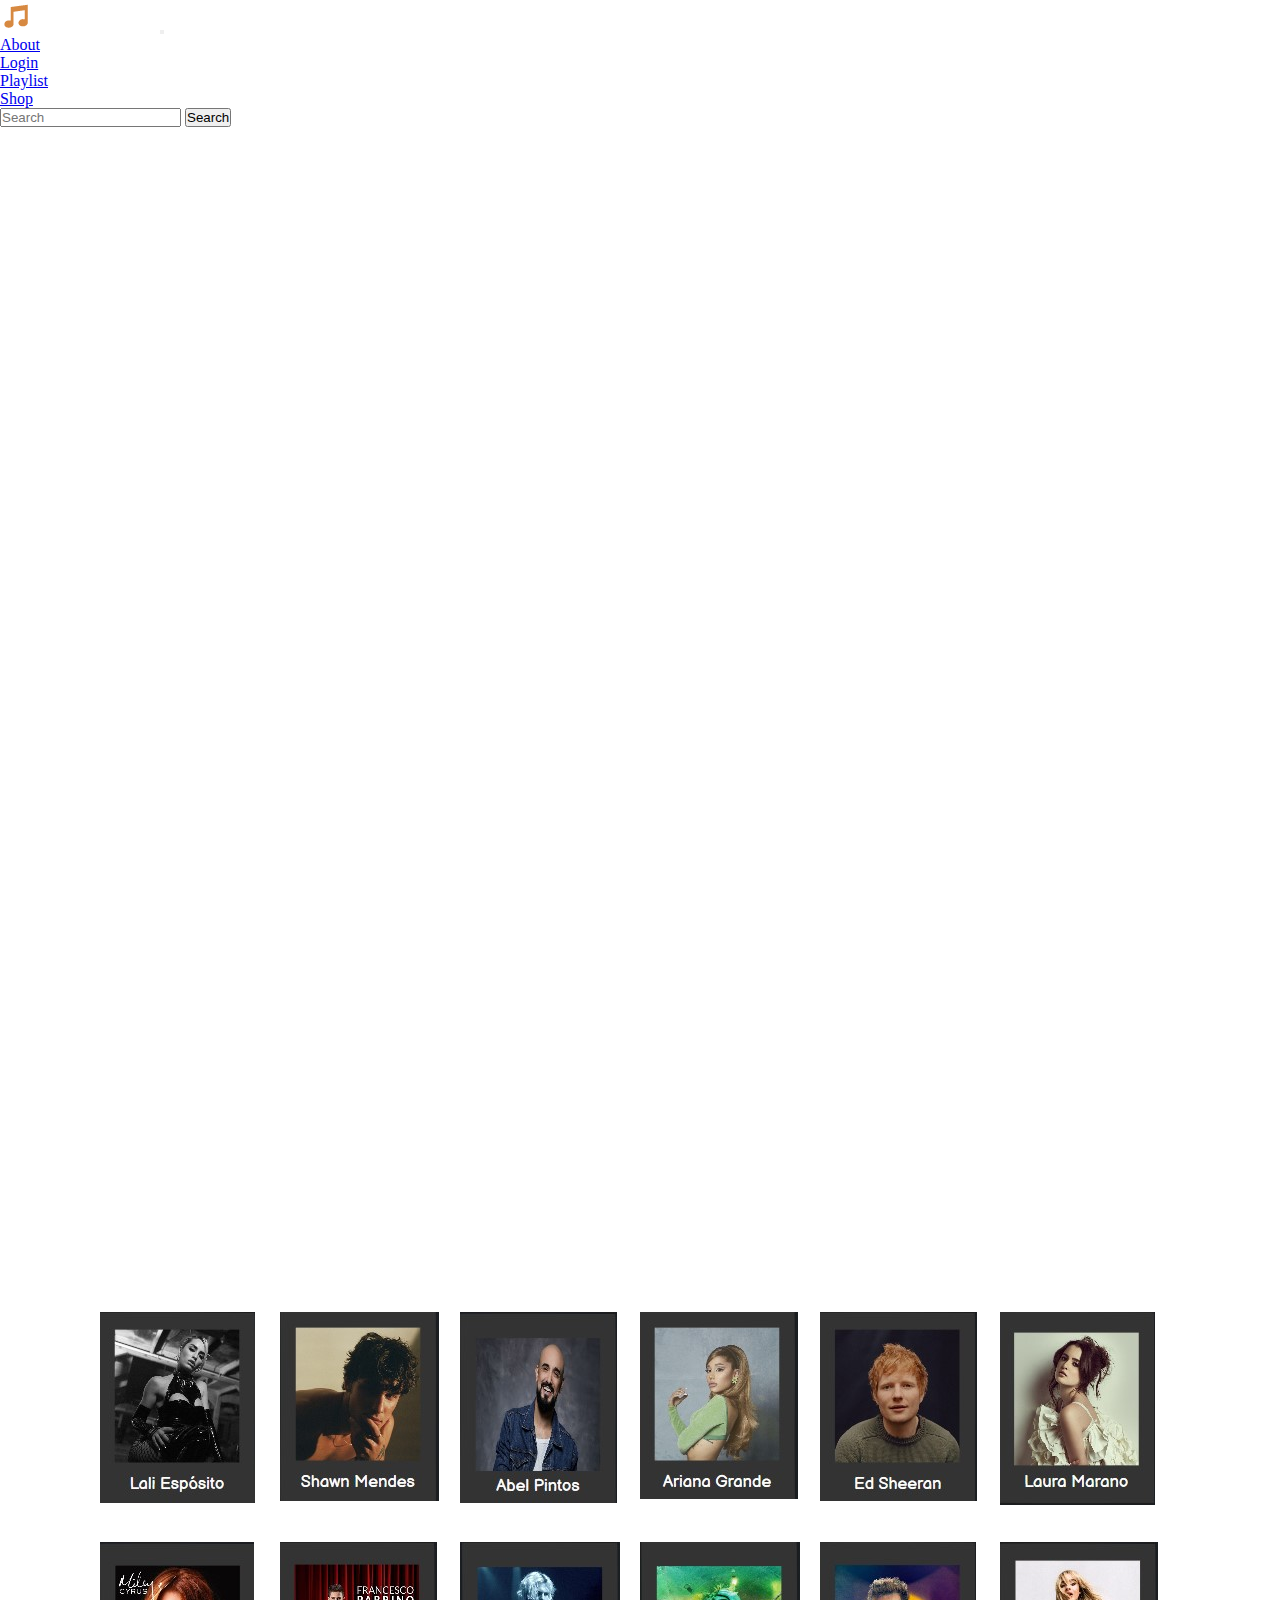
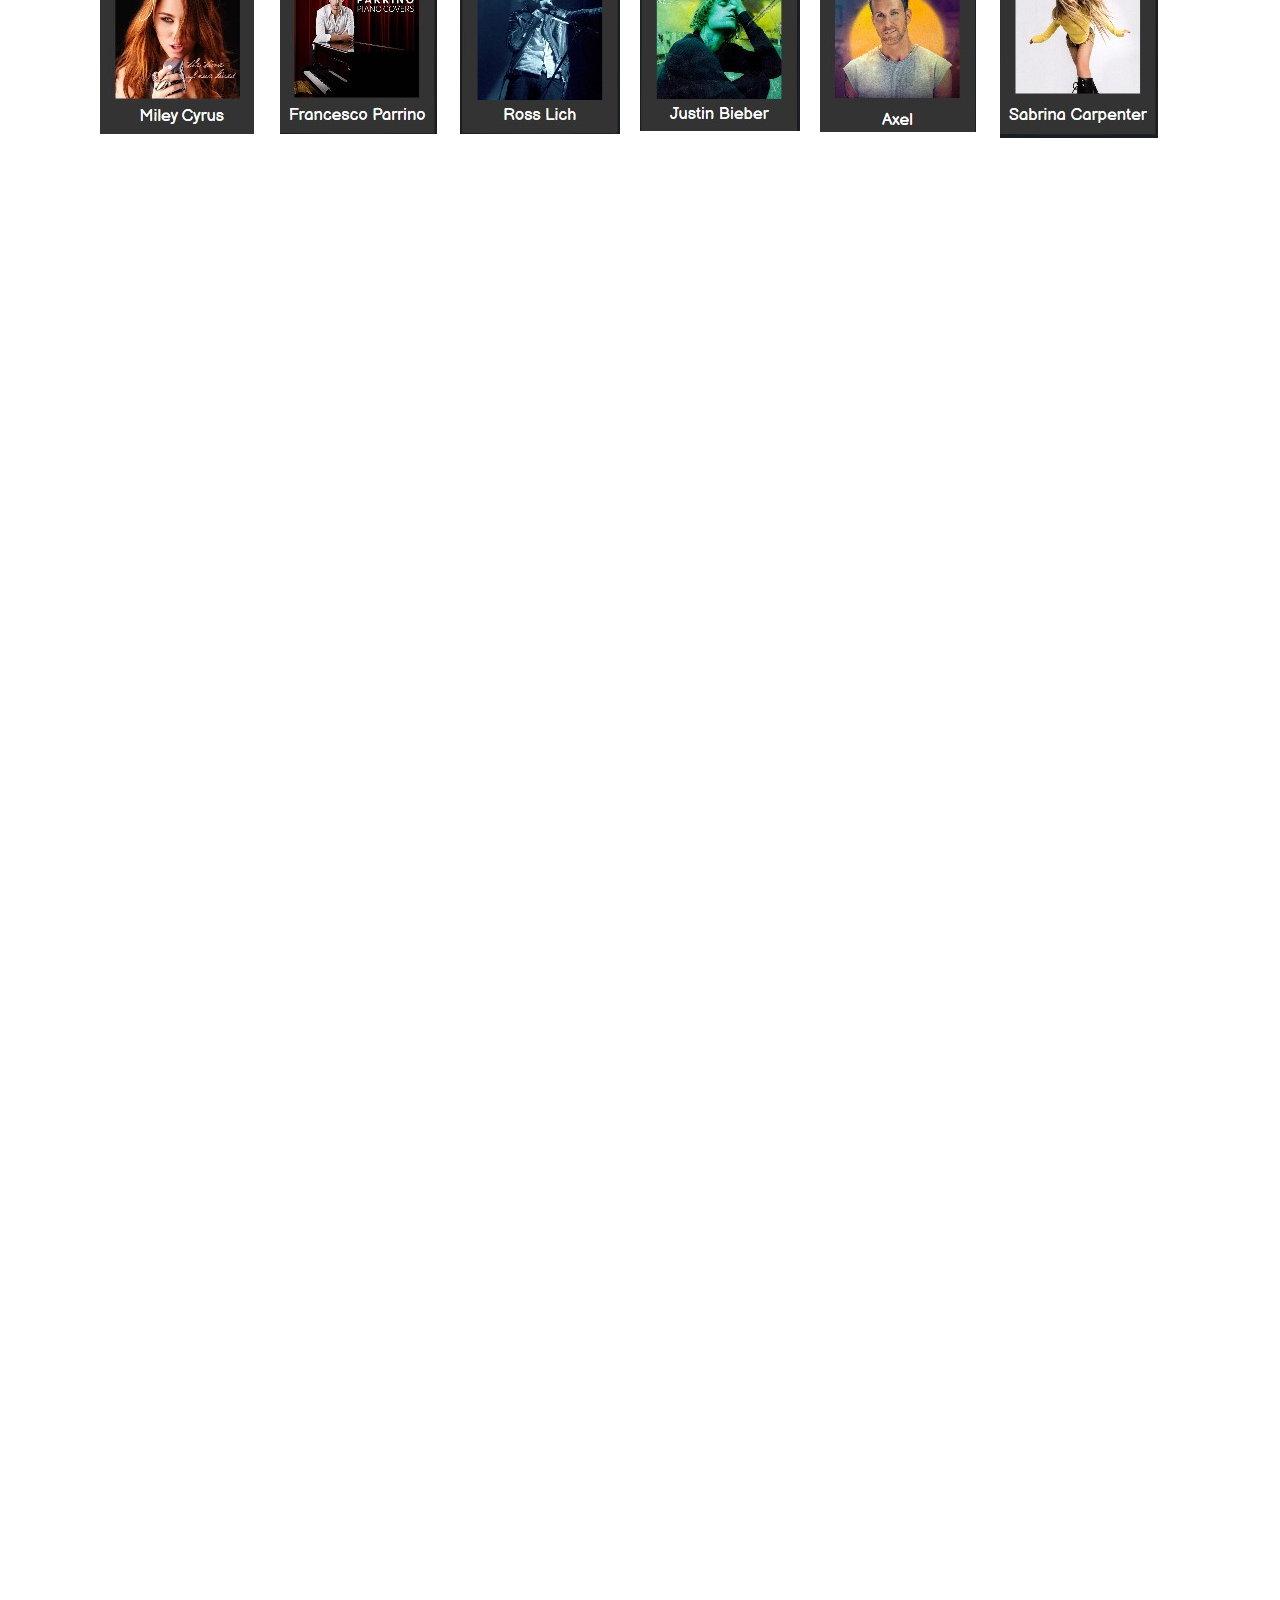
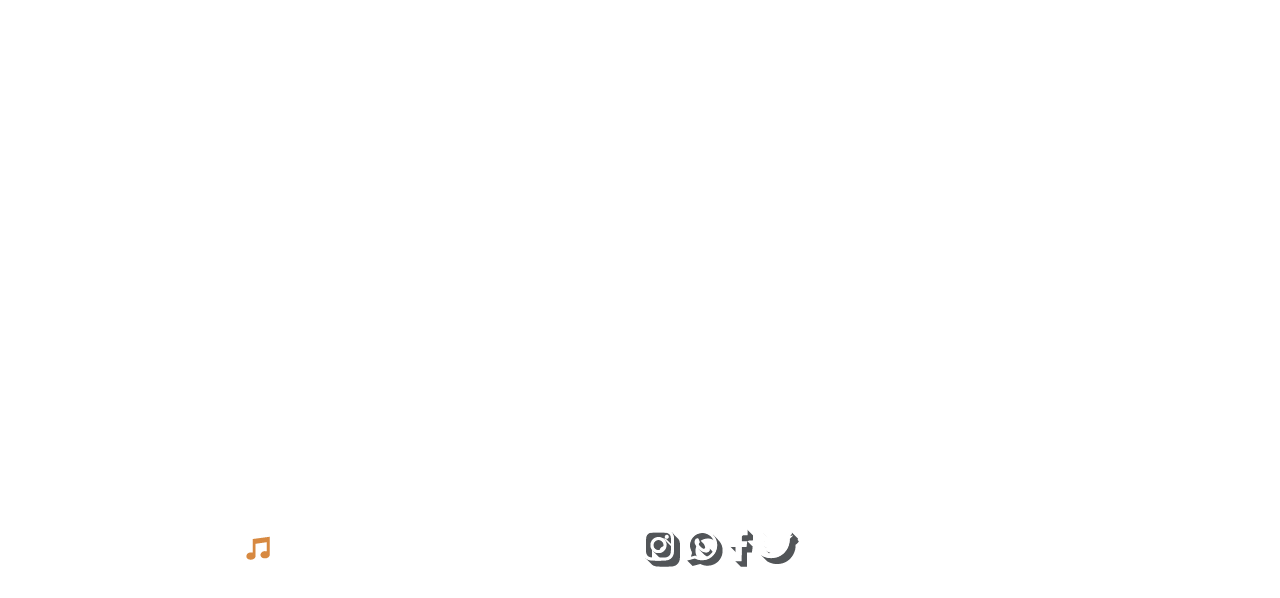
==== index.html @ 348c6ce9 "agregamos enlaces de html" ====
<!DOCTYPE html>
<html lang="en">
<head>
    <meta charset="UTF-8">
    <meta http-equiv="X-UA-Compatible" content="IE=edge">
    <meta name="viewport" content="width=device-width, initial-scale=1.0">
    <link href="https://cdn.jsdelivr.net/npm/bootstrap@5.1.3/dist/css/bootstrap.min.css" rel="stylesheet" integrity="sha384-1BmE4kWBq78iYhFldvKuhfTAU6auU8tT94WrHftjDbrCEXSU1oBoqyl2QvZ6jIW3" crossorigin="anonymous">
    <title>PentaMusic</title>
    <link rel="stylesheet" href="css/style.css">
</head>


<body  class="bg-dark">
    <header>
        <div class="container">
            <nav class="navbar navbar-expand-lg navbar-dark bg-dark">
                <div class="container-fluid">
                    <a class="navbar-brand" href="index.html"><img src="img/logo-penta-music.png" ></a>
                    <button class="navbar-toggler" type="button" data-bs-toggle="collapse" data-bs-target="#navbarSupportedContent" aria-controls="navbarSupportedContent" aria-expanded="false" aria-label="Toggle navigation">
                    <span class="navbar-toggler-icon"></span>
                    </button>
                    <div class="collapse navbar-collapse" id="navbarSupportedContent">
                    <ul class="navbar-nav mx-auto mb-2 mb-lg-0">
                        <li class="nav-item">
                        <a class="nav-link active" aria-current="page" href="views/about.html">About</a>
                        </li>
                        <li class="nav-item">
                        <a class="nav-link active" href="views/login.html">Login</a>
                        </li>
                        <li class="nav-item">
                            <a class="nav-link active" href="views/playlist.html">Playlist</a>
                            </li>
                        <li class="nav-item">
                        <a class="nav-link active" href="views/shop.html">Shop</a>
                        </li>
                    </ul>
                    <form class="d-flex">
                        <input class="form-control me-2" type="search" placeholder="Search" aria-label="Search">
                        <button class="btn btn-outline-success" type="submit">Search</button>
                    </form>
                    </div>
                </div>
                </nav>
        </div>
    </header>
    <!--<header class="encabezado">
                <div class="div-menu">
                    <a href="index.html">
                        <img src="img/logo-penta-music.png">
                    </a>
                    <input type="text" placeholder="search">
                </div>
                <nav>
                    <a href="views/about.html">About</a>
                    <a href="views/login.html">Login</a>
                    <a href="views/playlist.html">Playlist</a>
                    <a href="views/shop.html">Shop</a>
                </nav>
    </header>-->
    <main class="container-fluid">
        <section>
            <div class="row mt-5">
                <div class="col-lg-8">
                    <div class="ratio ratio-16x9">
                        <iframe width="1060" height="515" src="https://www.youtube.com/embed/E0wW9RwpG7M" title="YouTube video player" frameborder="0" allow="accelerometer; autoplay; clipboard-write; encrypted-media; gyroscope; picture-in-picture" allowfullscreen></iframe> 
                    </div>
                </div>
                <div class="col-lg-4">
                    <iframe style="border-radius:12px" src="https://open.spotify.com/embed/album/6kZ42qRrzov54LcAk4onW9?utm_source=generator" width="100%" height="80" frameBorder="0" allowfullscreen="" allow="autoplay; clipboard-write; encrypted-media; fullscreen; picture-in-picture"></iframe>
                    <iframe style="border-radius:12px" src="https://open.spotify.com/embed/album/12gXA8pXYzj9bycyyKSGAa?utm_source=generator" width="100%" height="80" frameBorder="0" allowfullscreen="" allow="autoplay; clipboard-write; encrypted-media; fullscreen; picture-in-picture"></iframe>
                    <iframe style="border-radius:12px" src="https://open.spotify.com/embed/album/50hKgGCCf0V91o5DCw6dUR?utm_source=generator" width="100%" height="80" frameBorder="0" allowfullscreen="" allow="autoplay; clipboard-write; encrypted-media; fullscreen; picture-in-picture"></iframe>
                    <iframe style="border-radius:12px" src="https://open.spotify.com/embed/album/1DpZ3jGqyRCTQ8Eoas1MP4?utm_source=generator" width="100%" height="80" frameBorder="0" allowfullscreen="" allow="autoplay; clipboard-write; encrypted-media; fullscreen; picture-in-picture"></iframe>
                    <iframe style="border-radius:12px" src="https://open.spotify.com/embed/album/2Zp8p8ZO12s6ThkT5DCJrb?utm_source=generator" width="100%" height="80" frameBorder="0" allowfullscreen="" allow="autoplay; clipboard-write; encrypted-media; fullscreen; picture-in-picture"></iframe>
                    <iframe style="border-radius:12px" src="https://open.spotify.com/embed/album/3T4tUhGYeRNVUGevb0wThu?utm_source=generator" width="100%" height="80" frameBorder="0" allowfullscreen="" allow="autoplay; clipboard-write; encrypted-media; fullscreen; picture-in-picture"></iframe>
                </div>
            </div>
        </section>
    </main>
    <!--<main id="grid-main">
        
        <div class="caja-contenedora">
            <div class="iconos">
                <img src="img/icono-home.png">
                <a href="index.html">Home</a>
            </div>
            <div class="iconos">
                <img src="img/icono-nosotros.png" >
                <a href="#artists" >Artists</a>
            </div>
            <div class="iconos">
                <img src="img/icono-album.png" >
                <a href="#albums">Albums</a>
            </div>
            <div class="iconos">
                <img src="img/icono-mic.png" >
                <a href="#podcast">Podcast</a>
            </div>
            <div class="iconos">
                <img src="img/icono-corazon.png" >
                <a href="#mix">Mix</a>
            </div>
        </div>
        <div class="video" >
            <iframe width="1060" height="515" src="https://www.youtube.com/embed/E0wW9RwpG7M" title="YouTube video player" frameborder="0" allow="accelerometer; autoplay; clipboard-write; encrypted-media; gyroscope; picture-in-picture" allowfullscreen></iframe> 
        </div>
        <div class="spotify">
            <iframe style="border-radius:12px" src="https://open.spotify.com/embed/album/12gXA8pXYzj9bycyyKSGAa?utm_source=generator" width="100%" height="80" frameBorder="0" allowfullscreen="" allow="autoplay; clipboard-write; encrypted-media; fullscreen; picture-in-picture"></iframe>
            <iframe style="border-radius:12px" src="https://open.spotify.com/embed/album/6kZ42qRrzov54LcAk4onW9?utm_source=generator" width="100%" height="80" frameBorder="0" allowfullscreen="" allow="autoplay; clipboard-write; encrypted-media; fullscreen; picture-in-picture"></iframe>
            <iframe style="border-radius:12px" src="https://open.spotify.com/embed/album/6kZ42qRrzov54LcAk4onW9?utm_source=generator" width="100%" height="80" frameBorder="0" allowfullscreen="" allow="autoplay; clipboard-write; encrypted-media; fullscreen; picture-in-picture"></iframe>
            <iframe style="border-radius:12px" src="https://open.spotify.com/embed/album/12gXA8pXYzj9bycyyKSGAa?utm_source=generator" width="100%" height="80" frameBorder="0" allowfullscreen="" allow="autoplay; clipboard-write; encrypted-media; fullscreen; picture-in-picture"></iframe>

            <iframe style="border-radius:12px" src="https://open.spotify.com/embed/album/2Zp8p8ZO12s6ThkT5DCJrb?utm_source=generator" width="100%" height="80" frameBorder="0" allowfullscreen="" allow="autoplay; clipboard-write; encrypted-media; fullscreen; picture-in-picture"></iframe>
            <iframe style="border-radius:12px" src="https://open.spotify.com/embed/album/50hKgGCCf0V91o5DCw6dUR?utm_source=generator" width="100%" height="80" frameBorder="0" allowfullscreen="" allow="autoplay; clipboard-write; encrypted-media; fullscreen; picture-in-picture"></iframe>
            <iframe style="border-radius:12px" src="https://open.spotify.com/embed/album/1DpZ3jGqyRCTQ8Eoas1MP4?utm_source=generator" width="100%" height="80" frameBorder="0" allowfullscreen="" allow="autoplay; clipboard-write; encrypted-media; fullscreen; picture-in-picture"></iframe>
        </div>
    </main>-->

    <h1>Artist</h1>
    <div id="artists" class="grid-artist">
        <img class="lali" src="img/lali.jpg">
        <img class="shawn" src="img/shawn.jpg" >
        <img class="abel" src="img/abel-pintos.jpg" >
        <img class="ariana" src="img/ariana.jpg" >
        <img class="ed" src="img/ed-sheeran.jpg" >
        <img class="laura" src="img/laura-marano.jpg" >
        <img class="miley" src="img/miley.cyrus.jpg" >
        <img class="francesco" src="img/francesco-parrino.jpg">
        <img class="ross" src="img/ross-linch.jpg" >
        <img class="justin" src="img/justin.jpg" >
        <img class="axel" src="img/axel.jpg">
        <img class="sabrina" src="img/sabrina-carpenter.jpg">
    </div>
    
    <h1>Albums</h1>
    <div id="albums" class="grid-albums">
        <div class="one-direction">
            <iframe style="border-radius:12px" src="https://open.spotify.com/embed/album/6cunQQ7YZisYOoiFu2ywIq?utm_source=generator&theme=0" width="250" height="380" frameBorder="0" allowfullscreen="" allow="autoplay; clipboard-write; encrypted-media; fullscreen; picture-in-picture"></iframe>
        </div>
        <div class="twice">
            <iframe style="border-radius:12px" src="https://open.spotify.com/embed/album/5K50GHH7OqxKavKoYb7aJm?utm_source=generator&theme=0" width="250" height="380" frameBorder="0" allowfullscreen="" allow="autoplay; clipboard-write; encrypted-media; fullscreen; picture-in-picture"></iframe>
        </div>
        <div class="carpenter">
            <iframe  style="border-radius:12px" src="https://open.spotify.com/embed/album/55huyEjfSVsk9nnmmKp5df?utm_source=generator&theme=0" width="250" height="380" frameBorder="0" allowfullscreen="" allow="autoplay; clipboard-write; encrypted-media; fullscreen; picture-in-picture"></iframe>
        </div>
        <div class="r5">
            <iframe  style="border-radius:12px" src="https://open.spotify.com/embed/album/4lzeutaiLSyo7ROvG2Hcdj?utm_source=generator&theme=0" width="250" height="380" frameBorder="0" allowfullscreen="" allow="autoplay; clipboard-write; encrypted-media; fullscreen; picture-in-picture"></iframe>
        </div>
    </div>

    <h1>Podcast</h1>
    <div id="podcast"class="grid-podcast">
        <div class="itiel">
            <iframe style="border-radius:12px" src="https://open.spotify.com/embed/show/7m7kDZMMyoym9HWj26uboL?utm_source=generator&theme=0" width="300" height="232" frameBorder="0" allowfullscreen="" allow="autoplay; clipboard-write; encrypted-media; fullscreen; picture-in-picture"></iframe>
        </div>
        <div class="agape">
            <iframe style="border-radius:12px" src="https://open.spotify.com/embed/show/2UcMU5vUWmMIjsRUhE4omM?utm_source=generator&theme=0" width="300" height="232" frameBorder="0" allowfullscreen="" allow="autoplay; clipboard-write; encrypted-media; fullscreen; picture-in-picture"></iframe>
        </div>
        <div class="alex">
            <iframe style="border-radius:12px" src="https://open.spotify.com/embed/show/2iU3y9MJhZOsdS7evqsmLp?utm_source=generator&theme=0" width="300" height="232" frameBorder="0" allowfullscreen="" allow="autoplay; clipboard-write; encrypted-media; fullscreen; picture-in-picture"></iframe>
        </div>
    </div>

    <h1>Mix</h1>
    <div id="mix"class="grid-mix">
        <div class="daily-mix-1">
            <iframe style="border-radius:12px" src="https://open.spotify.com/embed/playlist/37i9dQZF1E39AJKUtp6ULn?utm_source=generator" width="300" height="380" frameBorder="0" allowfullscreen="" allow="autoplay; clipboard-write; encrypted-media; fullscreen; picture-in-picture"></iframe>
        </div>
        <div class="daily-mix-2">
            <iframe style="border-radius:12px" src="https://open.spotify.com/embed/playlist/37i9dQZF1E36ORsEVal5fW?utm_source=generator" width="300" height="380" frameBorder="0" allowfullscreen="" allow="autoplay; clipboard-write; encrypted-media; fullscreen; picture-in-picture"></iframe>
        </div>
        <div class="daily-mix-3">
            <iframe style="border-radius:12px" src="https://open.spotify.com/embed/playlist/2tWsGlCpi3L9nmQPjRwBKm?utm_source=generator" width="300" height="380" frameBorder="0" allowfullscreen="" allow="autoplay; clipboard-write; encrypted-media; fullscreen; picture-in-picture"></iframe>
        </div>
    </div>

    <footer class="grid-footer">
        <div class="img-footer">
            <img  src="img/logo-penta-music.png">
        </div>
        <div class="redes">
                <img src="img/instagram.png">
                <img src="img/whatsapp.png" >
                <img src="img/face.png">
                <img src="img/twiter.png">
        </div>
    </footer>


    <script src="https://cdn.jsdelivr.net/npm/bootstrap@5.1.3/dist/js/bootstrap.bundle.min.js" integrity="sha384-ka7Sk0Gln4gmtz2MlQnikT1wXgYsOg+OMhuP+IlRH9sENBO0LRn5q+8nbTov4+1p" 
    crossorigin="anonymous">
    </script>
</body>
</html>
---- css/style.css ----
*{
    padding: 0%;
    margin: 0%;
    box-sizing: border-box;
}


/*ENCABEZADO*/
/*.encabezado{
    display: flex;
    justify-content:space-evenly;
    flex-wrap: wrap;
    align-items: center;
    padding: 40px 0 80px 0;
    background-color: #212121;
}

.div-menu{
    display: flex;
    align-items: center;
}
.div-menu a{
    height: 30px;
}
.div-menu input{
    height: 25px;
    margin: 0 0 0 200px;
    background-color: #ffff;
    flex-wrap: wrap;
}
nav{
    display: flex;
    justify-content:space-evenly;
    flex-direction: row;
    flex-wrap:wrap;
    width: 300px;
}
nav a{
    color: #ffff;
    text-decoration: none;
    font-family: Verdana, Geneva, Tahoma, sans-serif;
}
nav a:hover{
    color: black;
}*/


/*MAIN*/

/*.caja-contenedora{
    width: 294px;
    height: 517px;
    background-color:#333333;
    border-radius: 20px;
    display: flex;
    flex-direction: column;
    justify-content: space-evenly;
    align-items: center;
    font-family: Verdana, Geneva, Tahoma, sans-serif;
    color: #ffff;
    margin-left: 40px;
}
.caja-contenedora a{
    font-family: Verdana, Geneva, Tahoma, sans-serif;
    color: #ffff;
    text-decoration: none;
}
.iconos{
    display: flex;
    flex-direction: row;
    align-items: center;
}

#grid-main{
    display: grid;
    grid-template-columns: repeat(4,25%);
    grid-template-rows:repeat(3, 200px);
    grid-template-areas:
    "caja-contenedora video video spotify"
    "caja-contenedora video video spotify"
    "caja-contenedora video video spotify";
    gap: 2px;
}
.caja-contenedora{
    grid-area: caja-contenedora ;
}
.video{
    grid-area: video ;
    display: flex;
    justify-content:center;
}
.spotify{
    grid-area: spotify;
    margin: 0 40px 0 40px;
}
@media screen and (max-width:768px){
    #grid-main{
        display: grid;
        grid-template-columns: repeat(2,40%);
        grid-template-rows:repeat(3, 200px);
        grid-template-areas:
        "caja-contenedora spotify"
        "caja-contenedora spotify"
        "video  video";
        gap: 90px;
    }
    .caja-contenedora{
        grid-area:caja-contenedora ;
    }
    .video{
        grid-area: video;
        width: 650px;
        height: 226px;
        margin: 40px;
    }
    .spotify{
        grid-area:spotify;
        margin-right:40px ;
    }
}
@media screen and (max-width:320px) {
    #grid-main{
        display: grid;
        grid-template-columns: repeat(2,95%);
        grid-template-rows:repeat(3, 200px);
        grid-template-areas:
        "caja-contenedora spotify"
        "caja-contenedora spotify"
        "video  video";
        gap: 90px;
    }
    .caja-contenedora{
        grid-area:caja-contenedora ;
    }
    .video{
        grid-area: video;
        width: 590px;
        height: 226px;
        margin: 40px;
    }
    .spotify{
        grid-area:spotify;
        margin-right:40px ;
    }
}*/

/*HTML ABOUT US*/
.grid-about-us{
    display: grid;
    grid-template-areas: 
    "caja-contenedora about-us img";
    grid-template-columns: repeat(3, 25%);
    grid-template-rows: repeat(1,800px);
    gap:20px
}
.caja-contenedora{
    grid-area: caja-contenedora;
}
.about-us{
    grid-area: about-us;
    color: #ffff;
    font-family: Verdana, Geneva, Tahoma, sans-serif;
}
.img{
grid-area: img;
}
h2{
    text-align: center;
    font-family: Verdana, Geneva, Tahoma, sans-serif;
}

@media screen and (max-width:768px){
    .grid-about-us{
        display: grid;
        grid-template-areas: 
        "caja-contenedora about-us"
        "caja-contenedora about-us"
        "img img "
        "img img";
        grid-template-columns: repeat(2, 45%);
        grid-template-rows: repeat(4,300px);
        gap:50px
    }
    .caja-contenedora{
        grid-area: caja-contenedora;
    }
    .about-us{
        grid-area: about-us;
        color: #ffff;
        font-family: Verdana, Geneva, Tahoma, sans-serif;
        text-align: center;
    }
    .img{
    grid-area: img;
    }
}
@media screen and (max-width:320px){
    .grid-about-us{
        display: grid;
        grid-template-areas: 
        "caja-contenedora about-us"
        "caja-contenedora about-us"
        "img img "
        "img img";
        grid-template-columns: repeat(2, 95%);
        grid-template-rows: repeat(4,278px);
        gap:50px
    }
    .caja-contenedora{
        grid-area: caja-contenedora;
    }
    .about-us{
        grid-area: about-us;
        color: #ffff;
        font-family: Verdana, Geneva, Tahoma, sans-serif;
        text-align: center;
    }
    .img{
    grid-area: img;
    }
}

/*HTML LOGIN*/
.grid-login{
    display: grid;
    grid-template-areas: 
    "caja-contenedora box box";
    grid-template-columns: repeat(3,40%);
    grid-template-rows: repeat(1,50px);
}
.box{
    font-family: Verdana, Geneva, Tahoma, sans-serif;
    width: 350px;
    padding: 40px;
    position: absolute;
    top: 50%;
    left: 50%;
    transform: translate(-50%, -50%);
    background-color: #333333;
    text-align: center;
}
.box h1{
    text-transform: uppercase;
    font-weight: 500;
    background-color: #333333;
}
.box input[type = "text"],.box input[type = "password"]{
    border: 0;
    background: none;
    display: block;
    margin: 20px auto;
    text-align: center;
    border: 2px solid #218c74;
    padding: 14px 10px;
    width: 200px;
    outline: none;
    color: #ffff;
    border-radius: 24px;
    transition: 0.25s;
}
.box input[type= "text"]:focus,.box input[type= "password"]:focus{
    width: 280px;
    border-color: #474787;
}
.box input[type = "submit"]{
    border: 0;
    background: none;
    display: block;
    margin: 20px auto;
    text-align: center;
    border: 2px solid #474787;
    padding: 14px 40px;
    outline: none;
    color: #ffff;
    border-radius: 24px;
    transition: 0.25s;
    cursor: pointer;
}
.box input[type = "submit"]:hover{
    background: #474787;
}



/*HTML PLAYLIST*/
.grid-caja-playlist{
    display: grid;
    grid-template-areas:
    "caja-contenedora grid-playlist"
    "caja-contenedora grid-playlist";
    grid-template-columns: repeat(2,50%);
    grid-template-rows: repeat(2,500px);
}
.grid-playlist{
    display: grid;
    justify-content: center;
    grid-template-areas: 
    "ukelele pereyra pelis "
    "mate hm hits";
    grid-template-columns: repeat(4,47%);
    grid-template-rows: repeat(2, 500px);
}
.ukelele{
    grid-area: ukelele;
    display: flex;
    justify-content: center;
}
.pereyra{
    grid-area: pereyra;
    display: flex;
    justify-content: center;
}
.pelis{
    grid-area: pelis;
    display: flex;
    justify-content: center;
}
.mate{
    grid-area: mate;
    display: flex;
    justify-content: center;
}
.hm{
    grid-area: hm;
    display: flex;
    justify-content: center;
}
.hits{
    grid-area: hits;
    display: flex;
    justify-content: center;
}
@media screen and (max-width:768px) {
    .grid-playlist{
        display: grid;
        justify-content: center;
        grid-template-areas: 
        "ukelele pereyra" 
        "pelis mate"
        "hm hits";
        grid-template-columns: repeat(2,47%);
        grid-template-rows: repeat(3, 500px);
    }
    .ukelele{
        grid-area: ukelele;
        display: flex;
        justify-content: center;
    }
    .pereyra{
        grid-area: pereyra;
        display: flex;
        justify-content: center;
    }
    .pelis{
        grid-area: pelis;
        display: flex;
        justify-content: center;
    }
    .mate{
        grid-area: mate;
        display: flex;
        justify-content: center;
    }
    .hm{
        grid-area: hm;
        display: flex;
        justify-content: center;
    }
    .hits{
        grid-area: hits;
        display: flex;
        justify-content: center;
    }
}
@media screen and (max-width:320px) {
    .grid-playlist{
        display: grid;
        justify-content: center;
        grid-template-areas: 
        "ukelele" 
        "pereyra" 
        "pelis" 
        "mate"
        "hm" 
        "hits";
        grid-template-columns: repeat(1,100%);
        grid-template-rows: repeat(6, 500px);
    }
    .ukelele{
        grid-area: ukelele;
        display: flex;
        justify-content: center;
    }
    .pereyra{
        grid-area: pereyra;
        display: flex;
        justify-content: center;
    }
    .pelis{
        grid-area: pelis;
        display: flex;
        justify-content: center;
    }
    .mate{
        grid-area: mate;
        display: flex;
        justify-content: center;
    }
    .hm{
        grid-area: hm;
        display: flex;
        justify-content: center;
    }
    .hits{
        grid-area: hits;
        display: flex;
        justify-content: center;
    }
}
@media screen and (max-width:768px) {
    .grid-caja-playlist{
        display: grid;
        grid-template-areas:
        "caja-contenedora grid-playlist"
        "caja-contenedora grid-playlist";
        grid-template-columns: repeat(2,50%);
        grid-template-rows: repeat(2,700px);
    }
}
@media screen and (max-width:320px) {
    .grid-caja-playlist{
        display: grid;
        grid-template-areas:
        "caja-contenedora grid-playlist"
        "caja-contenedora grid-playlist";
        grid-template-columns: repeat(2,100%);
        grid-template-rows: repeat(2,1500px);
    }
}
/*HTML SHOP*/
.grid-shop{
    display: grid;
    grid-template-areas: 
    "chello flauta-traversa"
    "guitarra piano";
    grid-template-columns: repeat(2, 60%);
    grid-template-rows: repeat(2, 300px);
}
.chello{
    grid-area: chello;
}
.flauta-traversa{
    grid-area: flauta-traversa;
}
.guitarra{
    grid-area: guitarra;
}
.piano{
    grid-area: piano;
}
@media screen and (max-width:768px) {
    .grid-shop{
        display: grid;
        grid-template-areas: 
        "chello flauta-traversa"
        "guitarra piano";
        grid-template-columns: repeat(2, 60%);
        grid-template-rows: repeat(2, 300px);
    }
    .chello{
        grid-area: chello;
        width: 130px;
        height: 50%;
    }
    .flauta-traversa{
        grid-area: flauta-traversa;
        width: 130px;
        height: 50%;
    }
    .guitarra{
        grid-area: guitarra;
        width: 130px;
        height: 50%;
    }
    .piano{
        grid-area: piano;
        width: 130px;
        height: 50%;
    }
}
@media screen and (max-width:320px) {
    .grid-shop{
        display: grid;
        grid-template-areas: 
        "chello"
        "flauta-traversa"
        "guitarra" 
        "piano";
        grid-template-columns: repeat(1, 60%);
        grid-template-rows: repeat(4, 300px);
    }
    .chello{
        grid-area: chello;
        width: 210px;
        height: 85%;
    }
    .flauta-traversa{
        grid-area: flauta-traversa;
        width: 210px;
        height: 85%;
    }
    .guitarra{
        grid-area: guitarra;
        width: 210px;
        height: 85%;
    }
    .piano{
        grid-area: piano;
        width: 210px;
        height: 85%;
    }
}
.grid-caja-shop{
    display: grid;
    grid-template-areas:
    "caja-contenedora grid-shop";
    grid-template-columns: repeat(2,40%);
    grid-template-rows: repeat(1,580px);
}
@media screen and (max-width:768px) {
    .grid-caja-shop{
        display: grid;
        grid-template-areas:
        "caja-contenedora grid-shop";
        grid-template-columns: repeat(2,50%);
        grid-template-rows: repeat(1,580px);
    }
}
@media screen and (max-width:320px) {
    .grid-caja-shop{
        display: grid;
        grid-template-areas:
        "caja-contenedora grid-shop";
        grid-template-columns: repeat(2,115%);
        grid-template-rows: repeat(1,1200px);
    }
}
.grid-artist{
    display: grid;
    margin: 0 40px 0 40px;
    grid-template-columns: repeat(6, 15%);
    grid-template-rows: repeat(3,230px);
    justify-content: center;
    grid-template-areas:
    "lali shawn abel ariana ed laura" 
    "miley francesco ross justin axel sabrina";
}
h1{
    text-align: center;
    font-family: Verdana, Geneva, Tahoma, sans-serif;
    color: #ffff;
    margin: 75px 0 50px 0;
}
.lali{
    grid-area: lali;
    display: flex;
    justify-content: center;
}
.shawn{
    grid-area: shawn;
    display: flex;
    justify-content: center;
}
.abel{
    grid-area: abel;
    display: flex;
    justify-content: center;
}
.ariana{
    grid-area: ariana;
    display: flex;
    justify-content: center;
}
.ed{
    grid-area: ed;
    display: flex;
    justify-content: center;
}
.laura{
    grid-area: laura;
    display: flex;
    justify-content: center;
}
.miley{
    grid-area: miley;
    display: flex;
    justify-content: center;
}
.francesco{
    grid-area: francesco;
    display: flex;
    justify-content: center;
}
.ross{
    grid-area: ross;
    display: flex;
    justify-content: center;
}
.justin{
    grid-area: justin;
    display: flex;
    justify-content: center;
}
.axel{
    grid-area: axel;
    display: flex;
    justify-content: center;
}
.sabrina{
    grid-area: sabrina;
    display: flex;
    justify-content: center;
}
@media screen and (max-width:768px){
    .grid-artist{
        display: grid;
        margin: 300px 50px 0 25px;
        width: 80%;
        padding: 50px;
        grid-template-columns: repeat(3, 20%);
        grid-template-rows: repeat(4,200px);
        justify-content: center;
        grid-template-areas:
        "lali shawn abel"
        "ariana ed laura" 
        "miley francesco ross"
        "justin axel sabrina";
        gap: 80px;
    }
    .lali{
        grid-area: lali;
        display: flex;
        justify-content: center;
    }
    .shawn{
        grid-area: shawn;
        display: flex;
        justify-content: center;
    }
    .abel{
        grid-area: abel;
        display: flex;
        justify-content: center;
    }
    .ariana{
        grid-area: ariana;
        display: flex;
        justify-content: center;
    }
    .ed{
        grid-area: ed;
        display: flex;
        justify-content: center;
    }
    .laura{
        grid-area: laura;
        display: flex;
        justify-content: center;
    }
    .miley{
        grid-area: miley;
        display: flex;
        justify-content: center;
    }
    .francesco{
        grid-area: francesco;
        display: flex;
        justify-content: center;
    }
    .ross{
        grid-area: ross;
        display: flex;
        justify-content: center;
    }
    .justin{
        grid-area: justin;
        display: flex;
        justify-content: center;
    }
    .axel{
        grid-area: axel;
        display: flex;
        justify-content: center;
    }
    .sabrina{
        grid-area: sabrina;
        display: flex;
        justify-content: center;
    }
}
@media screen and (max-width:320px){
    .grid-artist{
        display: grid;
        width: 100%;
        grid-template-columns: repeat(2, 60%);
        grid-template-rows: repeat(6,180px);
        justify-content: space-between;
        grid-template-areas:
        "lali shawn "
        "abel ariana"
        "ed laura" 
        "miley francesco"
        "ross justin" 
        "axel sabrina";
        gap: 45px;
    }
    .lali{
        grid-area: lali;
        display: flex;
        justify-content: center;
    }
    .shawn{
        grid-area: shawn;
        display: flex;
        justify-content: center;
    }
    .abel{
        grid-area: abel;
        display: flex;
        justify-content: center;
    }
    .ariana{
        grid-area: ariana;
        display: flex;
        justify-content: center;
    }
    .ed{
        grid-area: ed;
        display: flex;
        justify-content: center;
    }
    .laura{
        grid-area: laura;
        display: flex;
        justify-content: center;
    }
    .miley{
        grid-area: miley;
        display: flex;
        justify-content: center;
    }
    .francesco{
        grid-area: francesco;
        display: flex;
        justify-content: center;
    }
    .ross{
        grid-area: ross;
        display: flex;
        justify-content: center;
    }
    .justin{
        grid-area: justin;
        display: flex;
        justify-content: center;
    }
    .axel{
        grid-area: axel;
        display: flex;
        justify-content: center;
    }
    .sabrina{
        grid-area: sabrina;
        display: flex;
        justify-content: center;
    }
}

/*ALBUMS*/

.grid-albums{
    display: grid;
    margin: 0 40px 0 40px;
    grid-template-columns: repeat(4, 25%);
    grid-template-rows: repeat(1,380px);
    gap: 2px;
    grid-template-areas: "one-direction twice carpenter r5";
}
.one-direction{
    grid-area: one-direction;
    display: flex;
    justify-content: center;
}
.twice{
    grid-area: twice;
    display: flex;
    justify-content: center;
}
.carpenter{
    grid-area: carpenter;
    display: flex;
    justify-content: center;
}
.r5{
    grid-area: r5;
    display: flex;
    justify-content: center;
}
@media screen and (max-width:768px){
    .grid-albums{
        display: grid;
        margin: 0 40px 0 40px;
        width: 90%;
        padding: 20px;
        grid-template-columns: repeat(2, 50%);
        grid-template-rows: repeat(2, 404px);
        gap: 2px;
        grid-template-areas: 
        "one-direction twice" "carpenter r5";
    }
    .one-direction{
        grid-area: one-direction;
        display: flex;
        justify-content: center;
    }
    .twice{
        grid-area: twice;
        display: flex;
        justify-content: center;
    }
    .carpenter{
        grid-area: carpenter;
        display: flex;
        justify-content: center;
    }
    .r5{
        grid-area: r5;
        display: flex;
        justify-content: center;
    }
}
@media screen and (max-width:320px){
    .grid-albums{
        display: grid;
        width: 100%;
        grid-template-columns: repeat(1, 50%);
        grid-template-rows: repeat(4, 404px);
        gap: 2px;
        justify-content: center;
        grid-template-areas: 
        "one-direction"
        "twice" 
        "carpenter" 
        "r5";
    }
    .one-direction{
        grid-area: one-direction;
        display: flex;
        justify-content: center;
    }
    .twice{
        grid-area: twice;
        display: flex;
        justify-content: center;
    }
    .carpenter{
        grid-area: carpenter;
        display: flex;
        justify-content: center;
    }
    .r5{
        grid-area: r5;
        display: flex;
        justify-content: center;
    }
}
/*PODCAST*/

.grid-podcast{
    display: grid;
    margin: 0 40px 0 40px;
    grid-template-columns:repeat(3,34%) ;
    grid-template-rows:repeat(1, 380px) ;
    grid-template-areas: "itiel agape alex";
}
.itiel{
    grid-area: itiel;
    display: flex;
    justify-content: center;
}
.agape{
    grid-area: agape;
    display: flex;
    justify-content: center;
}
.alex{
    grid-area: alex;
    display: flex;
    justify-content: center;
}
@media screen and (max-width:768px){
    .grid-podcast{
        display: grid;
        margin: 0 40px 0 40px;
        grid-template-columns:repeat(1,100%) ;
        grid-template-rows:repeat(3, 380px) ;
        grid-template-areas: 
        "itiel"
        "agape" 
        "alex";
    }
    .itiel{
        grid-area: itiel;
        display: flex;
        justify-content: center;
    }
    .agape{
        grid-area: agape;
        display: flex;
        justify-content: center;
    }
    .alex{
        grid-area: alex;
        display: flex;
        justify-content: center;
    }
}
@media screen and (max-width:320px){
    .grid-podcast{
        display: grid;
        grid-template-columns:repeat(1,125%) ;
        grid-template-rows:repeat(3, 380px) ;
        grid-template-areas: 
        "itiel"
        "agape" 
        "alex";
    }
    .itiel{
        grid-area: itiel;
        display: flex;
        justify-content: center;
    }
    .agape{
        grid-area: agape;
        display: flex;
        justify-content: center;
    }
    .alex{
        grid-area: alex;
        display: flex;
        justify-content: center;
    }
}
/*MIX*/

.grid-mix{
    display: grid;
    margin: 0 40px 0 40px;
    grid-template-columns:repeat(3,34%) ;
    grid-template-rows:repeat(1, 450px) ;
    grid-template-areas:
    "daily-mix-1 daily-mix-2 daily-mix-3";
}
.daily-mix-1{
    grid-area: daily-mix-1;
    display: flex;
    justify-content: center;
}
.daily-mix-2{
    grid-area: daily-mix-2;
    display: flex;
    justify-content: center;
}
.daily-mix-3{
    grid-area: daily-mix-3;
    display: flex;
    justify-content: center;
}
@media screen and (max-width:768px) {
    .grid-mix{
        display: grid;
        margin: 0 40px 0 40px;
        width: 90%;
        padding: 20px;
        grid-template-columns:repeat(1,100%) ;
        grid-template-rows:repeat(3, 404px) ;
        grid-template-areas: 
        "daily-mix-1"
        "daily-mix-2" 
        "daily-mix-3";
    }
    
    .daily-mix-1{
        grid-area: daily-mix-1;
        display: flex;
        justify-content: center;
    }
    .daily-mix-2{
        grid-area: daily-mix-2;
        display: flex;
        justify-content: center;
    }
    .daily-mix-3{
        grid-area: daily-mix-3;
        display: flex;
        justify-content: center;
    }
}
@media screen and (max-width:320px) {
    .grid-mix{
        display: grid;
        width: 90%;
        padding: 20px;
        grid-template-columns:repeat(1,100%) ;
        grid-template-rows:repeat(3, 404px) ;
        grid-template-areas: 
        "daily-mix-1"
        "daily-mix-2" 
        "daily-mix-3";
    }
    
    .daily-mix-1{
        grid-area: daily-mix-1;
        display: flex;
        justify-content: center;
    }
    .daily-mix-2{
        grid-area: daily-mix-2;
        display: flex;
        justify-content: center;
    }
    .daily-mix-3{
        grid-area: daily-mix-3;
        display: flex;
        justify-content: center;
    }
}


/*footer*/

.grid-footer{
    display: grid;
    grid-template-columns: repeat(2,50%);
    grid-template-rows: repeat(1,100px);
    grid-template-areas: 
    "img-footer redes";
}
.img-footer{
    grid-area: img-footer;
    display: flex;
    justify-content:space-evenly;
    align-items: center;
}
.redes{
    grid-area: redes;
    display: flex;
    align-items: center;
}

@media screen and (width:768px) {
    .grid-footer{
        display: grid;
        grid-template-columns: repeat(2,50%);
        grid-template-rows: repeat(1,85px);
        grid-template-areas: 
        "img-footer redes";
    }
    .img-footer{
        grid-area: img-footer;
        display: flex;
        justify-content: space-between;
        align-items: center;

    }
    .redes{
        grid-area: redes;
        display: flex;
        align-items: center;
    }
}
@media screen and (width:320px) {
    .grid-footer{
        display: grid;
        grid-template-columns: repeat(2,103%);
        grid-template-rows: repeat(1,85px);
        grid-template-areas: 
        "img-footer redes";
    }
    .img-footer{
        grid-area: img-footer;
        display: flex;
        align-items: center;
    }
    .redes{
        grid-area: redes;
        display: flex;
        align-items: center;
    }
}
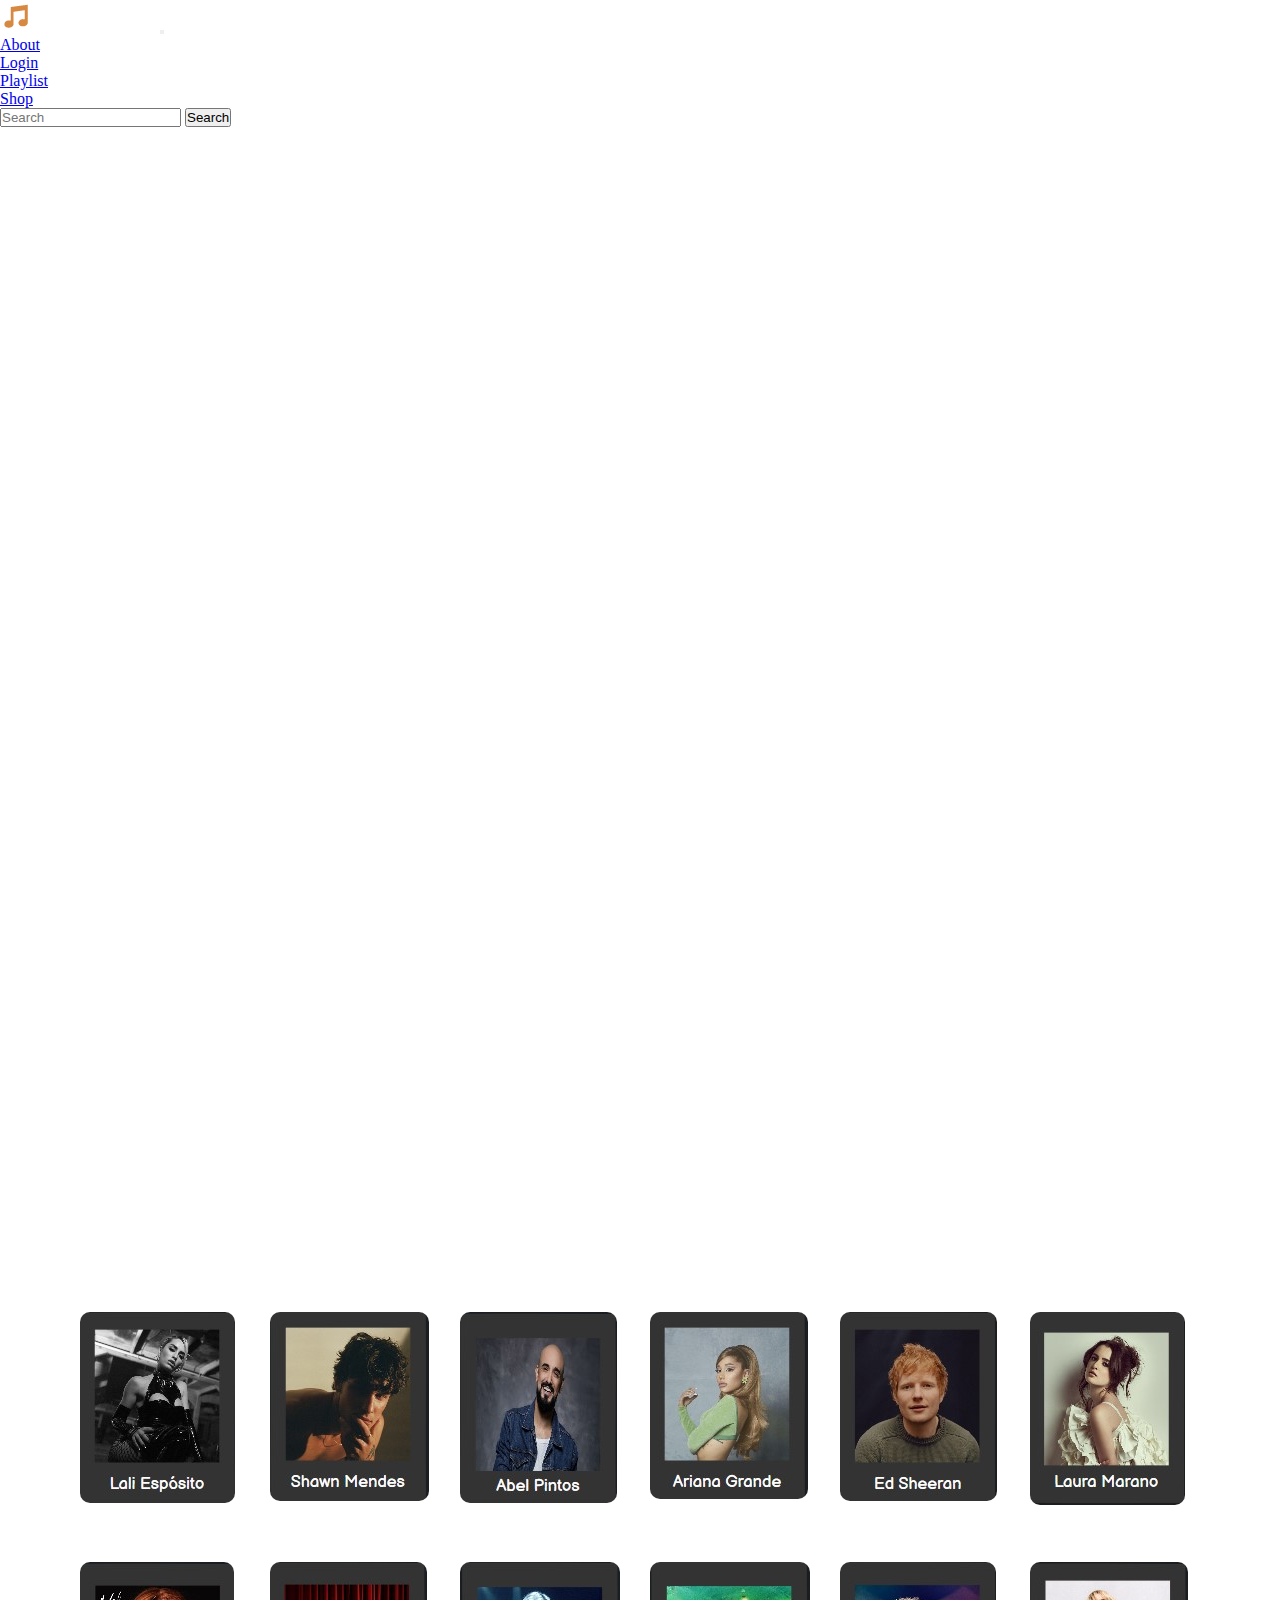
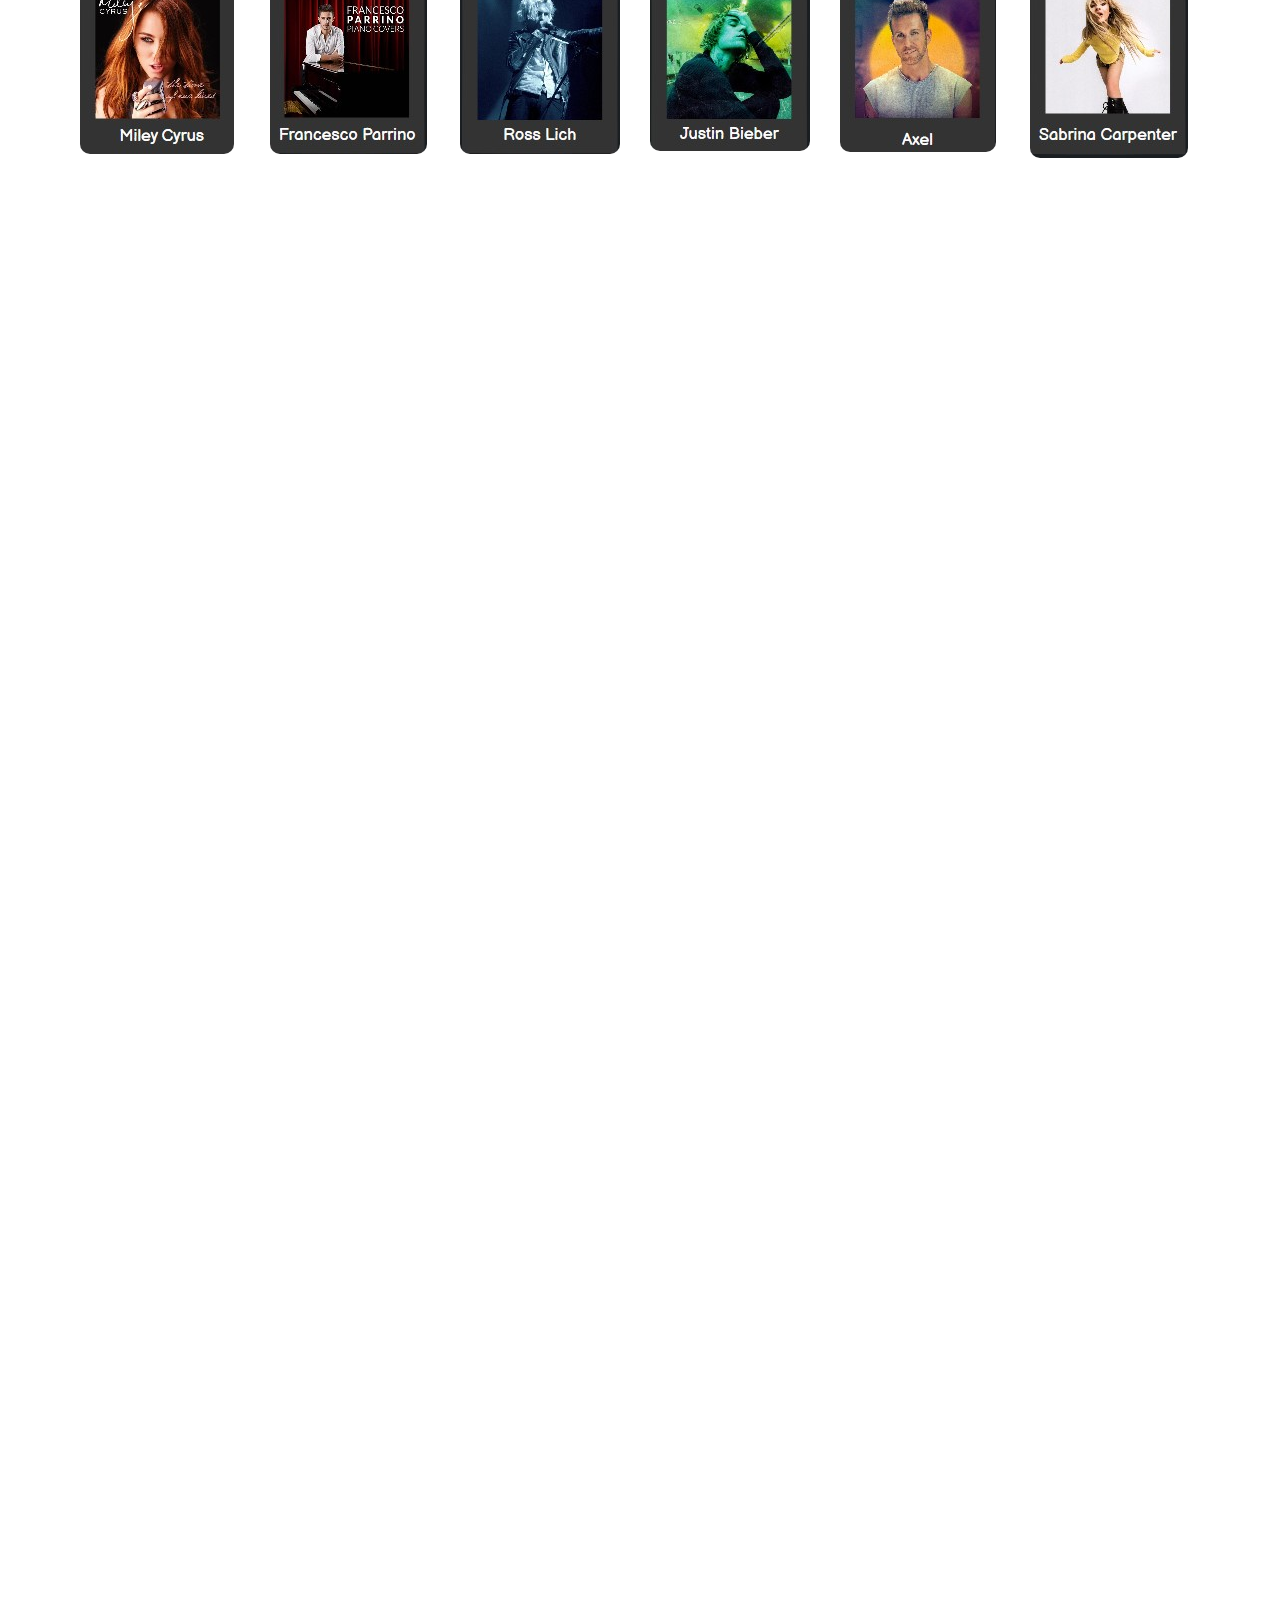
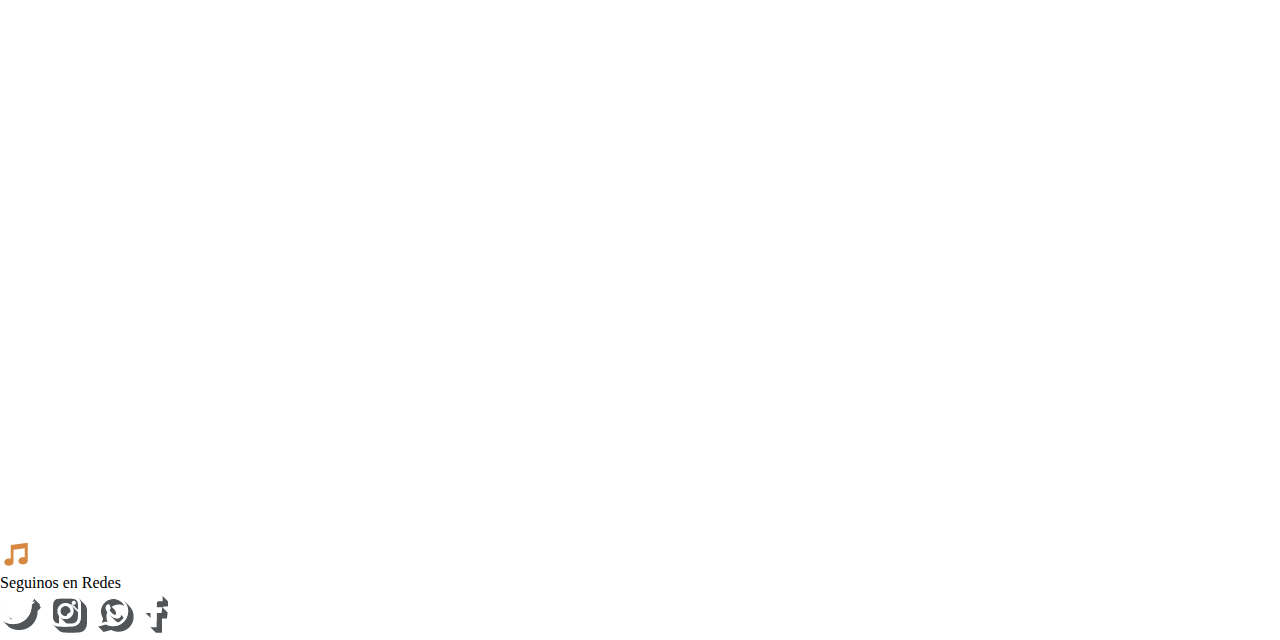
==== commit 4cfa4c39: "modificamos los demas index de forma responsive y agregando bootstrap" ====
--- a/index.html
+++ b/index.html
@@ -5,12 +5,12 @@
     <meta http-equiv="X-UA-Compatible" content="IE=edge">
     <meta name="viewport" content="width=device-width, initial-scale=1.0">
     <link href="https://cdn.jsdelivr.net/npm/bootstrap@5.1.3/dist/css/bootstrap.min.css" rel="stylesheet" integrity="sha384-1BmE4kWBq78iYhFldvKuhfTAU6auU8tT94WrHftjDbrCEXSU1oBoqyl2QvZ6jIW3" crossorigin="anonymous">
+    <link rel="stylesheet" href="css/style.css">
     <title>PentaMusic</title>
-    <link rel="stylesheet" href="css/style.css">
 </head>
 
 
-<body  class="bg-dark">
+<body class="bg-dark">
     <header>
         <div class="container">
             <nav class="navbar navbar-expand-lg navbar-dark bg-dark">
@@ -43,21 +43,7 @@
                 </nav>
         </div>
     </header>
-    <!--<header class="encabezado">
-                <div class="div-menu">
-                    <a href="index.html">
-                        <img src="img/logo-penta-music.png">
-                    </a>
-                    <input type="text" placeholder="search">
-                </div>
-                <nav>
-                    <a href="views/about.html">About</a>
-                    <a href="views/login.html">Login</a>
-                    <a href="views/playlist.html">Playlist</a>
-                    <a href="views/shop.html">Shop</a>
-                </nav>
-    </header>-->
-    <main class="container-fluid">
+    <main class="container">
         <section>
             <div class="row mt-5">
                 <div class="col-lg-8">
@@ -76,47 +62,9 @@
             </div>
         </section>
     </main>
-    <!--<main id="grid-main">
         
-        <div class="caja-contenedora">
-            <div class="iconos">
-                <img src="img/icono-home.png">
-                <a href="index.html">Home</a>
-            </div>
-            <div class="iconos">
-                <img src="img/icono-nosotros.png" >
-                <a href="#artists" >Artists</a>
-            </div>
-            <div class="iconos">
-                <img src="img/icono-album.png" >
-                <a href="#albums">Albums</a>
-            </div>
-            <div class="iconos">
-                <img src="img/icono-mic.png" >
-                <a href="#podcast">Podcast</a>
-            </div>
-            <div class="iconos">
-                <img src="img/icono-corazon.png" >
-                <a href="#mix">Mix</a>
-            </div>
-        </div>
-        <div class="video" >
-            <iframe width="1060" height="515" src="https://www.youtube.com/embed/E0wW9RwpG7M" title="YouTube video player" frameborder="0" allow="accelerometer; autoplay; clipboard-write; encrypted-media; gyroscope; picture-in-picture" allowfullscreen></iframe> 
-        </div>
-        <div class="spotify">
-            <iframe style="border-radius:12px" src="https://open.spotify.com/embed/album/12gXA8pXYzj9bycyyKSGAa?utm_source=generator" width="100%" height="80" frameBorder="0" allowfullscreen="" allow="autoplay; clipboard-write; encrypted-media; fullscreen; picture-in-picture"></iframe>
-            <iframe style="border-radius:12px" src="https://open.spotify.com/embed/album/6kZ42qRrzov54LcAk4onW9?utm_source=generator" width="100%" height="80" frameBorder="0" allowfullscreen="" allow="autoplay; clipboard-write; encrypted-media; fullscreen; picture-in-picture"></iframe>
-            <iframe style="border-radius:12px" src="https://open.spotify.com/embed/album/6kZ42qRrzov54LcAk4onW9?utm_source=generator" width="100%" height="80" frameBorder="0" allowfullscreen="" allow="autoplay; clipboard-write; encrypted-media; fullscreen; picture-in-picture"></iframe>
-            <iframe style="border-radius:12px" src="https://open.spotify.com/embed/album/12gXA8pXYzj9bycyyKSGAa?utm_source=generator" width="100%" height="80" frameBorder="0" allowfullscreen="" allow="autoplay; clipboard-write; encrypted-media; fullscreen; picture-in-picture"></iframe>
-
-            <iframe style="border-radius:12px" src="https://open.spotify.com/embed/album/2Zp8p8ZO12s6ThkT5DCJrb?utm_source=generator" width="100%" height="80" frameBorder="0" allowfullscreen="" allow="autoplay; clipboard-write; encrypted-media; fullscreen; picture-in-picture"></iframe>
-            <iframe style="border-radius:12px" src="https://open.spotify.com/embed/album/50hKgGCCf0V91o5DCw6dUR?utm_source=generator" width="100%" height="80" frameBorder="0" allowfullscreen="" allow="autoplay; clipboard-write; encrypted-media; fullscreen; picture-in-picture"></iframe>
-            <iframe style="border-radius:12px" src="https://open.spotify.com/embed/album/1DpZ3jGqyRCTQ8Eoas1MP4?utm_source=generator" width="100%" height="80" frameBorder="0" allowfullscreen="" allow="autoplay; clipboard-write; encrypted-media; fullscreen; picture-in-picture"></iframe>
-        </div>
-    </main>-->
-
     <h1>Artist</h1>
-    <div id="artists" class="grid-artist">
+    <div class="grid-artist">
         <img class="lali" src="img/lali.jpg">
         <img class="shawn" src="img/shawn.jpg" >
         <img class="abel" src="img/abel-pintos.jpg" >
@@ -173,15 +121,22 @@
         </div>
     </div>
 
-    <footer class="grid-footer">
-        <div class="img-footer">
-            <img  src="img/logo-penta-music.png">
-        </div>
-        <div class="redes">
-                <img src="img/instagram.png">
-                <img src="img/whatsapp.png" >
-                <img src="img/face.png">
-                <img src="img/twiter.png">
+    <footer class="container-fluid text-light">
+        <div class="row p-5 bg-secondary">
+            <div class="col-xs-12 col-md-6 col-lg-3">
+                <img src="img/logo-penta-music.png" alt="">
+            </div>
+            <div class="col-xs-12 col-md-6 col-lg-3">
+            </div>
+            <div class="col-xs-12 col-md-6 col-lg-3">
+                <p class="h5">Seguinos en Redes</p>
+            </div>
+            <div class="col-xs-12 col-md-6 col-lg-3">
+                <img src="img/twiter.png" alt="">
+                <img src="img/instagram.png" alt="">
+                <img src="img/whatsapp.png" alt="">
+                <img src="img/face.png" alt="">
+            </div>
         </div>
     </footer>
 
--- a/css/style.css
+++ b/css/style.css
@@ -1,10 +1,11 @@
 *{
     padding: 0%;
     margin: 0%;
-    box-sizing: border-box;
-}
-
-
+}
+
+a:hover{
+    color: orange;
+}
 /*ENCABEZADO*/
 /*.encabezado{
     display: flex;
@@ -145,7 +146,7 @@
 }*/
 
 /*HTML ABOUT US*/
-.grid-about-us{
+/*.grid-about-us{
     display: grid;
     grid-template-areas: 
     "caja-contenedora about-us img";
@@ -218,20 +219,15 @@
     .img{
     grid-area: img;
     }
-}
+}*/
 
 /*HTML LOGIN*/
-.grid-login{
-    display: grid;
-    grid-template-areas: 
-    "caja-contenedora box box";
-    grid-template-columns: repeat(3,40%);
-    grid-template-rows: repeat(1,50px);
-}
+
 .box{
     font-family: Verdana, Geneva, Tahoma, sans-serif;
-    width: 350px;
-    padding: 40px;
+    width: 500px;
+    padding: 80px;
+    border-radius: 20px;
     position: absolute;
     top: 50%;
     left: 50%;
@@ -283,6 +279,7 @@
 
 
 /*HTML PLAYLIST*/
+/*
 .grid-caja-playlist{
     display: grid;
     grid-template-areas:
@@ -436,9 +433,64 @@
         grid-template-columns: repeat(2,100%);
         grid-template-rows: repeat(2,1500px);
     }
+}*/
+.container-playlist{
+    width: 100%;
+    max-width: 1200px;
+    margin: auto;
+    padding: 40px 0;
+}
+.grid-playlist{
+    display: grid;
+    grid-template-columns: repeat(3, 1fr);
+    gap: 40px;
+}
+@media screen and (max-width: 900px) {
+    .container-playlist{
+        width: 100%;
+        max-width: 1200px;
+        margin: auto;
+        padding: 40px 0;
+    }
+    .grid-playlist{
+        display: grid;
+        grid-template-columns: repeat(2, 1fr);
+        gap: 40px;
+        margin-left: 50px;
+    }
+}
+@media screen and (max-width: 600px) {
+    .container-playlist{
+        width: 100%;
+        max-width: 1200px;
+        margin: auto;
+        padding: 40px 0;
+    }
+    .grid-playlist{
+        display: grid;
+        grid-template-columns: repeat(2, 1fr);
+        gap: 40px;
+        margin-left: 50px;
+    }
+}
+@media screen and (max-width: 300px) {
+    .container-playlist{
+        width: 100%;
+        max-width: 1200px;
+        margin: auto;
+        padding: 40px 0;
+    }
+    .grid-playlist{
+        display: grid;
+        grid-template-columns: repeat(1, 1fr);
+        gap: 40px;
+        margin-left: 50px;
+    }
 }
 /*HTML SHOP*/
-.grid-shop{
+
+
+/*.grid-shop{
     display: grid;
     grid-template-areas: 
     "chello flauta-traversa"
@@ -544,12 +596,75 @@
         grid-template-columns: repeat(2,115%);
         grid-template-rows: repeat(1,1200px);
     }
+}*/
+.grid-caja-shop{
+    width: 100%;
+    max-width: 1200px;
+    margin: auto;
+    padding: 40px 0;
+    display: grid;
+    grid-template-columns: repeat(4, 1fr);
+    gap: 40px;
+}
+.instrumentos{
+    width: 225px;
+    height: 225px;
+    border-radius: 10px;
+}
+@media screen and (max-width:900px) {
+    .grid-caja-shop{
+        width: 90%;
+        max-width: 1200px;
+        margin: auto;
+        padding: 40px 0;
+        display: grid;
+        grid-template-columns: repeat(3, 1fr);
+        gap: 40px;
+    }
+    .instrumentos{
+        width: 225px;
+        height: 225px;
+        border-radius: 10px;
+    }
+}
+@media screen and (max-width:600px) {
+    .grid-caja-shop{
+        width: 90%;
+        max-width: 1200px;
+        margin: auto;
+        padding: 40px 0;
+        display: grid;
+        grid-template-columns: repeat(2, 1fr);
+        gap: 40px;
+    }
+    .instrumentos{
+        width: 180px;
+        height: 180px;
+        border-radius: 10px;
+    }
+}
+@media screen and (max-width:300px) {
+    .grid-caja-shop{
+        width: 55%;
+        max-width: 1200px;
+        margin: auto;
+        padding: 40px 0;
+        display: grid;
+        grid-template-columns: repeat(1, 1fr);
+        gap: 40px;
+    }
+    .instrumentos{
+        width: 155px;
+        height: 175px;
+        border-radius: 10px;
+    }
 }
 .grid-artist{
     display: grid;
-    margin: 0 40px 0 40px;
-    grid-template-columns: repeat(6, 15%);
+    grid-template-columns: repeat(6, 170px);
     grid-template-rows: repeat(3,230px);
+        margin: 0 40px 0 40px;
+    gap: 20px;
     justify-content: center;
     grid-template-areas:
     "lali shawn abel ariana ed laura" 
@@ -565,61 +680,73 @@
     grid-area: lali;
     display: flex;
     justify-content: center;
+    border-radius: 10px;
 }
 .shawn{
     grid-area: shawn;
     display: flex;
     justify-content: center;
+    border-radius: 10px;
 }
 .abel{
     grid-area: abel;
     display: flex;
     justify-content: center;
+    border-radius: 10px;
 }
 .ariana{
     grid-area: ariana;
     display: flex;
     justify-content: center;
+    border-radius: 10px;
 }
 .ed{
     grid-area: ed;
     display: flex;
     justify-content: center;
+    border-radius: 10px;
 }
 .laura{
     grid-area: laura;
     display: flex;
     justify-content: center;
+    border-radius: 10px;
 }
 .miley{
     grid-area: miley;
     display: flex;
     justify-content: center;
+    border-radius: 10px;
 }
 .francesco{
     grid-area: francesco;
     display: flex;
     justify-content: center;
+    border-radius: 10px;
 }
 .ross{
     grid-area: ross;
     display: flex;
     justify-content: center;
+    border-radius: 10px;
 }
 .justin{
     grid-area: justin;
     display: flex;
     justify-content: center;
+    border-radius: 10px;
 }
 .axel{
     grid-area: axel;
     display: flex;
     justify-content: center;
+    border-radius: 10px;
 }
 .sabrina{
     grid-area: sabrina;
     display: flex;
     justify-content: center;
+    border-radius: 10px;
 }
 @media screen and (max-width:768px){
     .grid-artist{
@@ -628,7 +755,7 @@
         width: 80%;
         padding: 50px;
         grid-template-columns: repeat(3, 20%);
-        grid-template-rows: repeat(4,200px);
+        grid-template-rows: repeat(4,20rem);
         justify-content: center;
         grid-template-areas:
         "lali shawn abel"
@@ -1039,8 +1166,11 @@
 
 /*footer*/
 
-.grid-footer{
+/*.grid-footer{
     display: grid;
+    margin-top: 200px;
+    position: absolute;
+    bottom: 0;
     grid-template-columns: repeat(2,50%);
     grid-template-rows: repeat(1,100px);
     grid-template-areas: 
@@ -1097,4 +1227,4 @@
         display: flex;
         align-items: center;
     }
-}+}*/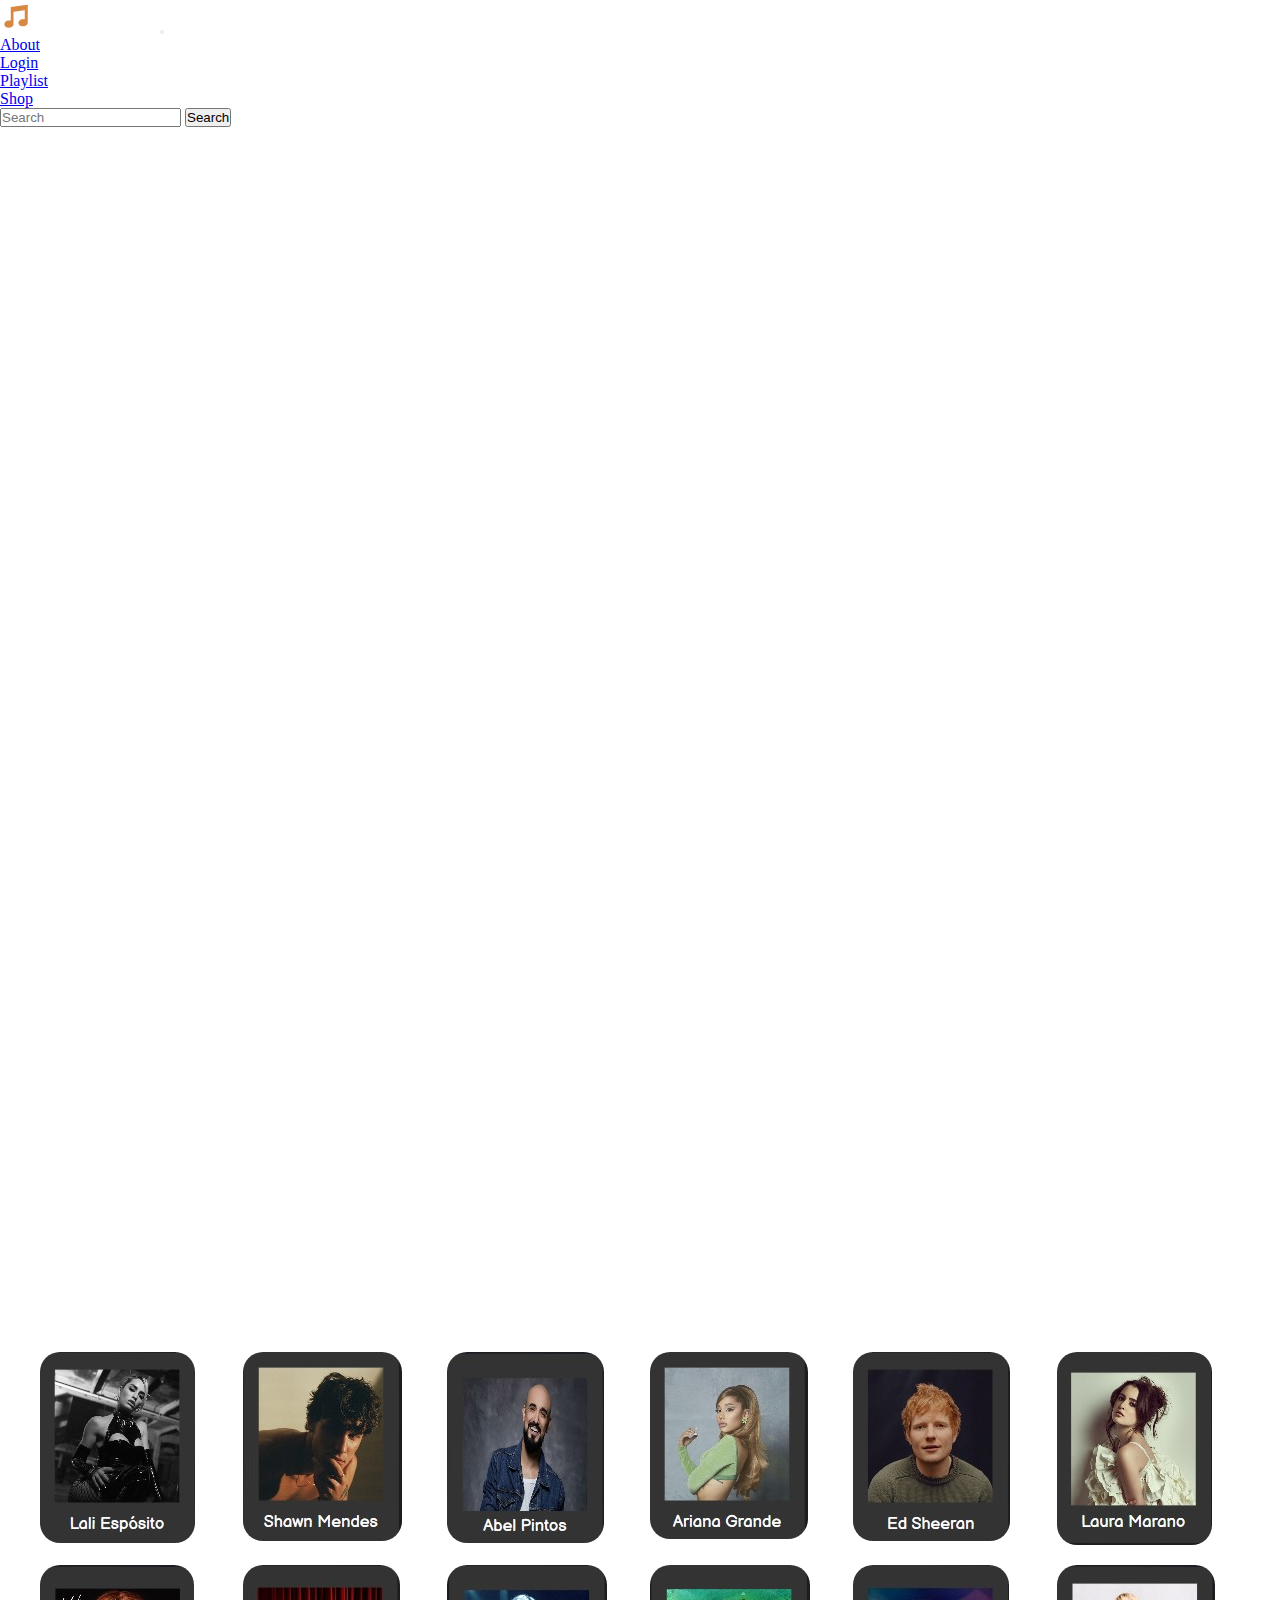
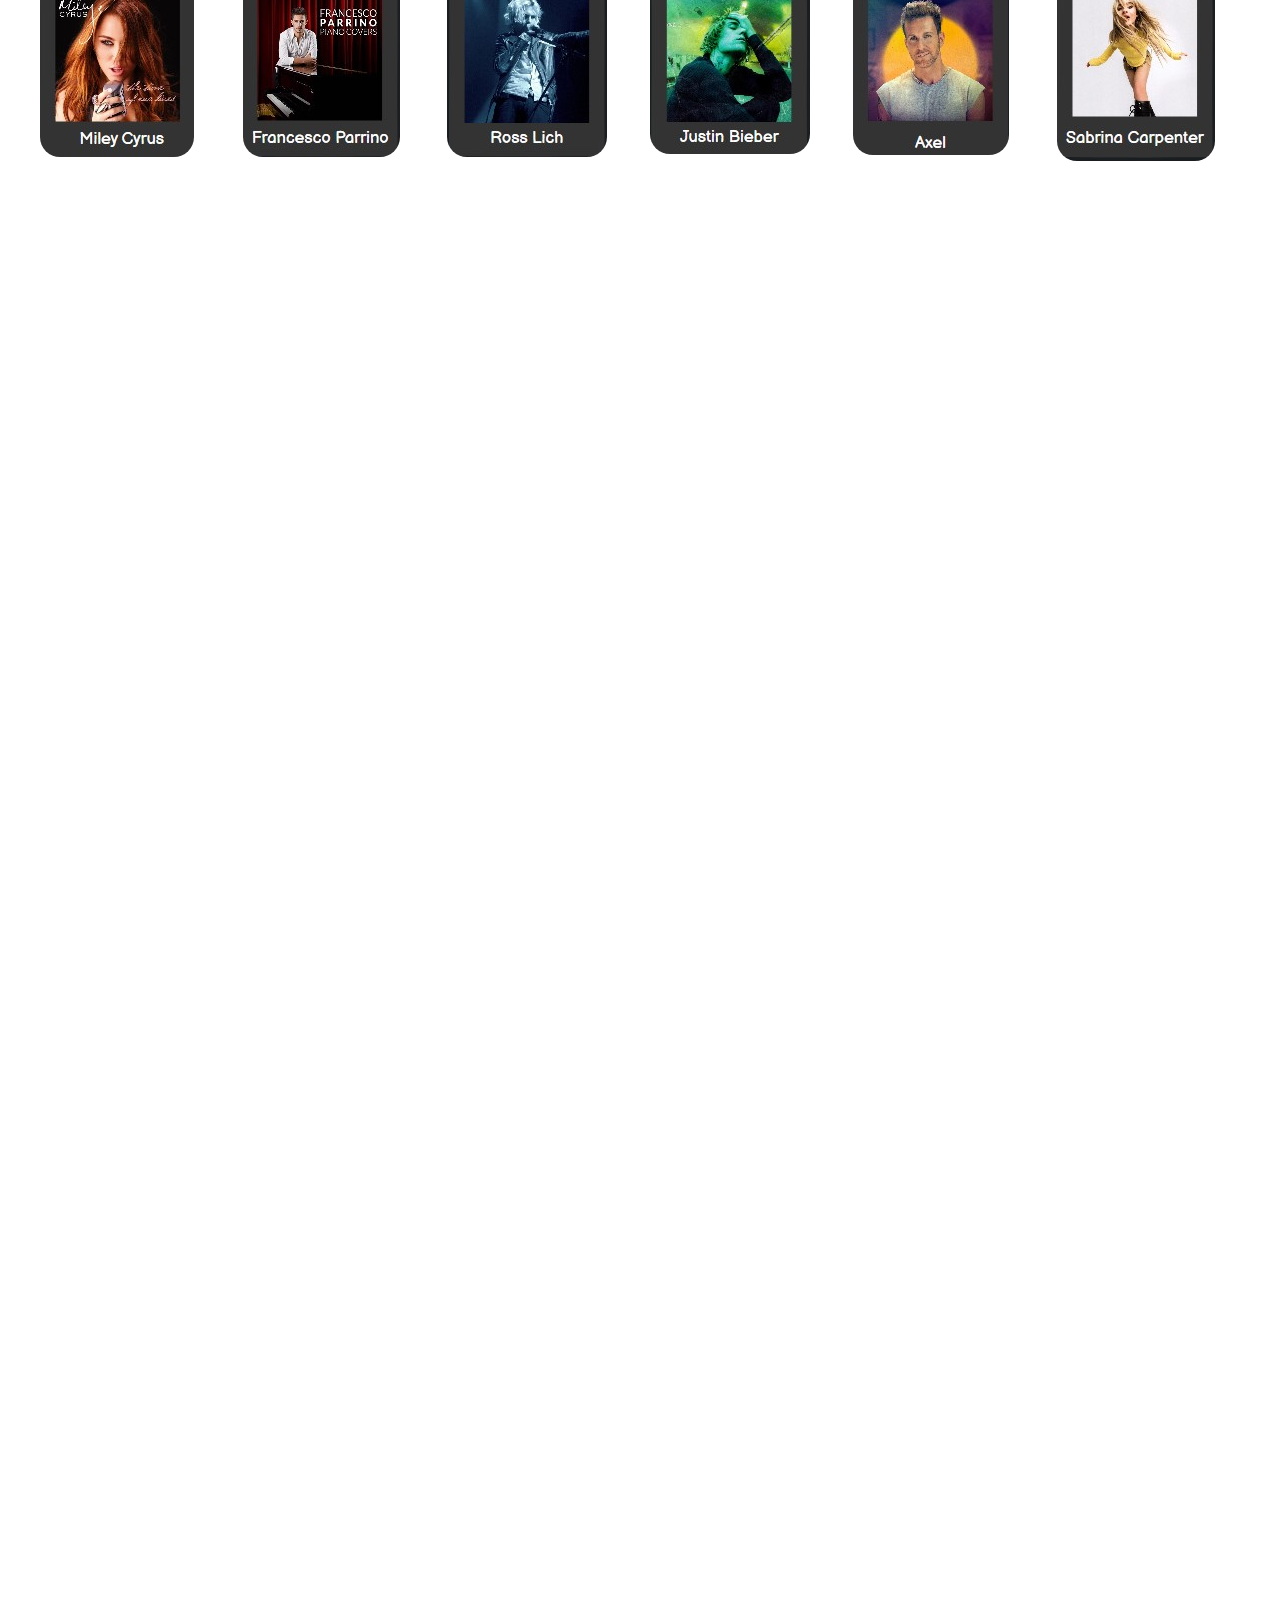
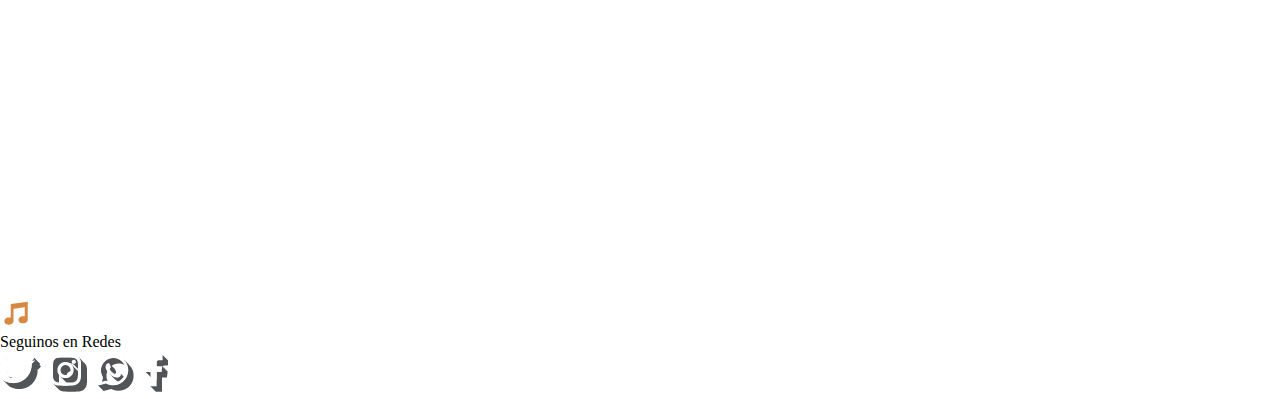
==== commit 86de620d: "aplicamos responsive a la seccion artist" ====
--- a/index.html
+++ b/index.html
@@ -65,18 +65,18 @@
         
     <h1>Artist</h1>
     <div class="grid-artist">
-        <img class="lali" src="img/lali.jpg">
-        <img class="shawn" src="img/shawn.jpg" >
-        <img class="abel" src="img/abel-pintos.jpg" >
-        <img class="ariana" src="img/ariana.jpg" >
-        <img class="ed" src="img/ed-sheeran.jpg" >
-        <img class="laura" src="img/laura-marano.jpg" >
-        <img class="miley" src="img/miley.cyrus.jpg" >
-        <img class="francesco" src="img/francesco-parrino.jpg">
-        <img class="ross" src="img/ross-linch.jpg" >
-        <img class="justin" src="img/justin.jpg" >
-        <img class="axel" src="img/axel.jpg">
-        <img class="sabrina" src="img/sabrina-carpenter.jpg">
+        <img class="artist" src="img/lali.jpg">
+        <img class="artist" src="img/shawn.jpg" >
+        <img class="artist" src="img/abel-pintos.jpg" >
+        <img class="artist" src="img/ariana.jpg" >
+        <img class="artist" src="img/ed-sheeran.jpg" >
+        <img class="artist" src="img/laura-marano.jpg" >
+        <img class="artist" src="img/miley.cyrus.jpg" >
+        <img class="artist" src="img/francesco-parrino.jpg">
+        <img class="artist" src="img/ross-linch.jpg" >
+        <img class="artist" src="img/justin.jpg" >
+        <img class="artist" src="img/axel.jpg">
+        <img class="artist" src="img/sabrina-carpenter.jpg">
     </div>
     
     <h1>Albums</h1>
--- a/css/style.css
+++ b/css/style.css
@@ -659,23 +659,79 @@
         border-radius: 10px;
     }
 }
-.grid-artist{
-    display: grid;
-    grid-template-columns: repeat(6, 170px);
-    grid-template-rows: repeat(3,230px);
-        margin: 0 40px 0 40px;
-    gap: 20px;
-    justify-content: center;
-    grid-template-areas:
-    "lali shawn abel ariana ed laura" 
-    "miley francesco ross justin axel sabrina";
-}
 h1{
     text-align: center;
     font-family: Verdana, Geneva, Tahoma, sans-serif;
     color: #ffff;
     margin: 75px 0 50px 0;
 }
+
+.grid-artist{
+    width: 100%;
+    max-width: 1200px;
+    margin: auto;
+    padding: 40px 0;
+    display: grid;
+    grid-template-columns: repeat(6, 1fr);
+    gap: 20px;
+}
+.artist{
+    border-radius: 20px;
+}
+@media screen and (max-width:900px) {
+    .grid-artist{
+        width: 100%;
+        max-width: 1200px;
+        margin: 30px;
+        padding: 40px 0;
+        display: grid;
+        grid-template-columns: repeat(4, 1fr);
+        gap: 20px;
+    }
+    .artist{
+        border-radius: 20px;
+    }
+}
+@media screen and (max-width:600px) {
+    .grid-artist{
+        width: 100%;
+        max-width: 1200px;
+        margin: 30px;
+        padding: 40px 0;
+        display: grid;
+        grid-template-columns: repeat(3, 1fr);
+        gap: 20px;
+    }
+    .artist{
+        border-radius: 20px;
+    }
+}
+@media screen and (max-width:300px) {
+    .grid-artist{
+        width: 100%;
+        max-width: 1200px;
+        margin: 30px;
+        padding: 40px 0;
+        display: grid;
+        grid-template-columns: repeat(2, 1fr);
+        gap: 20px;
+    }
+    .artist{
+        border-radius: 20px;
+    }
+}
+/*.grid-artist{
+    display: grid;
+    grid-template-columns: repeat(6, 170px);
+    grid-template-rows: repeat(3,230px);
+        margin: 0 40px 0 40px;
+    gap: 20px;
+    justify-content: center;
+    grid-template-areas:
+    "lali shawn abel ariana ed laura" 
+    "miley francesco ross justin axel sabrina";
+}
+
 .lali{
     grid-area: lali;
     display: flex;
@@ -901,7 +957,7 @@
         display: flex;
         justify-content: center;
     }
-}
+}*/
 
 /*ALBUMS*/
 
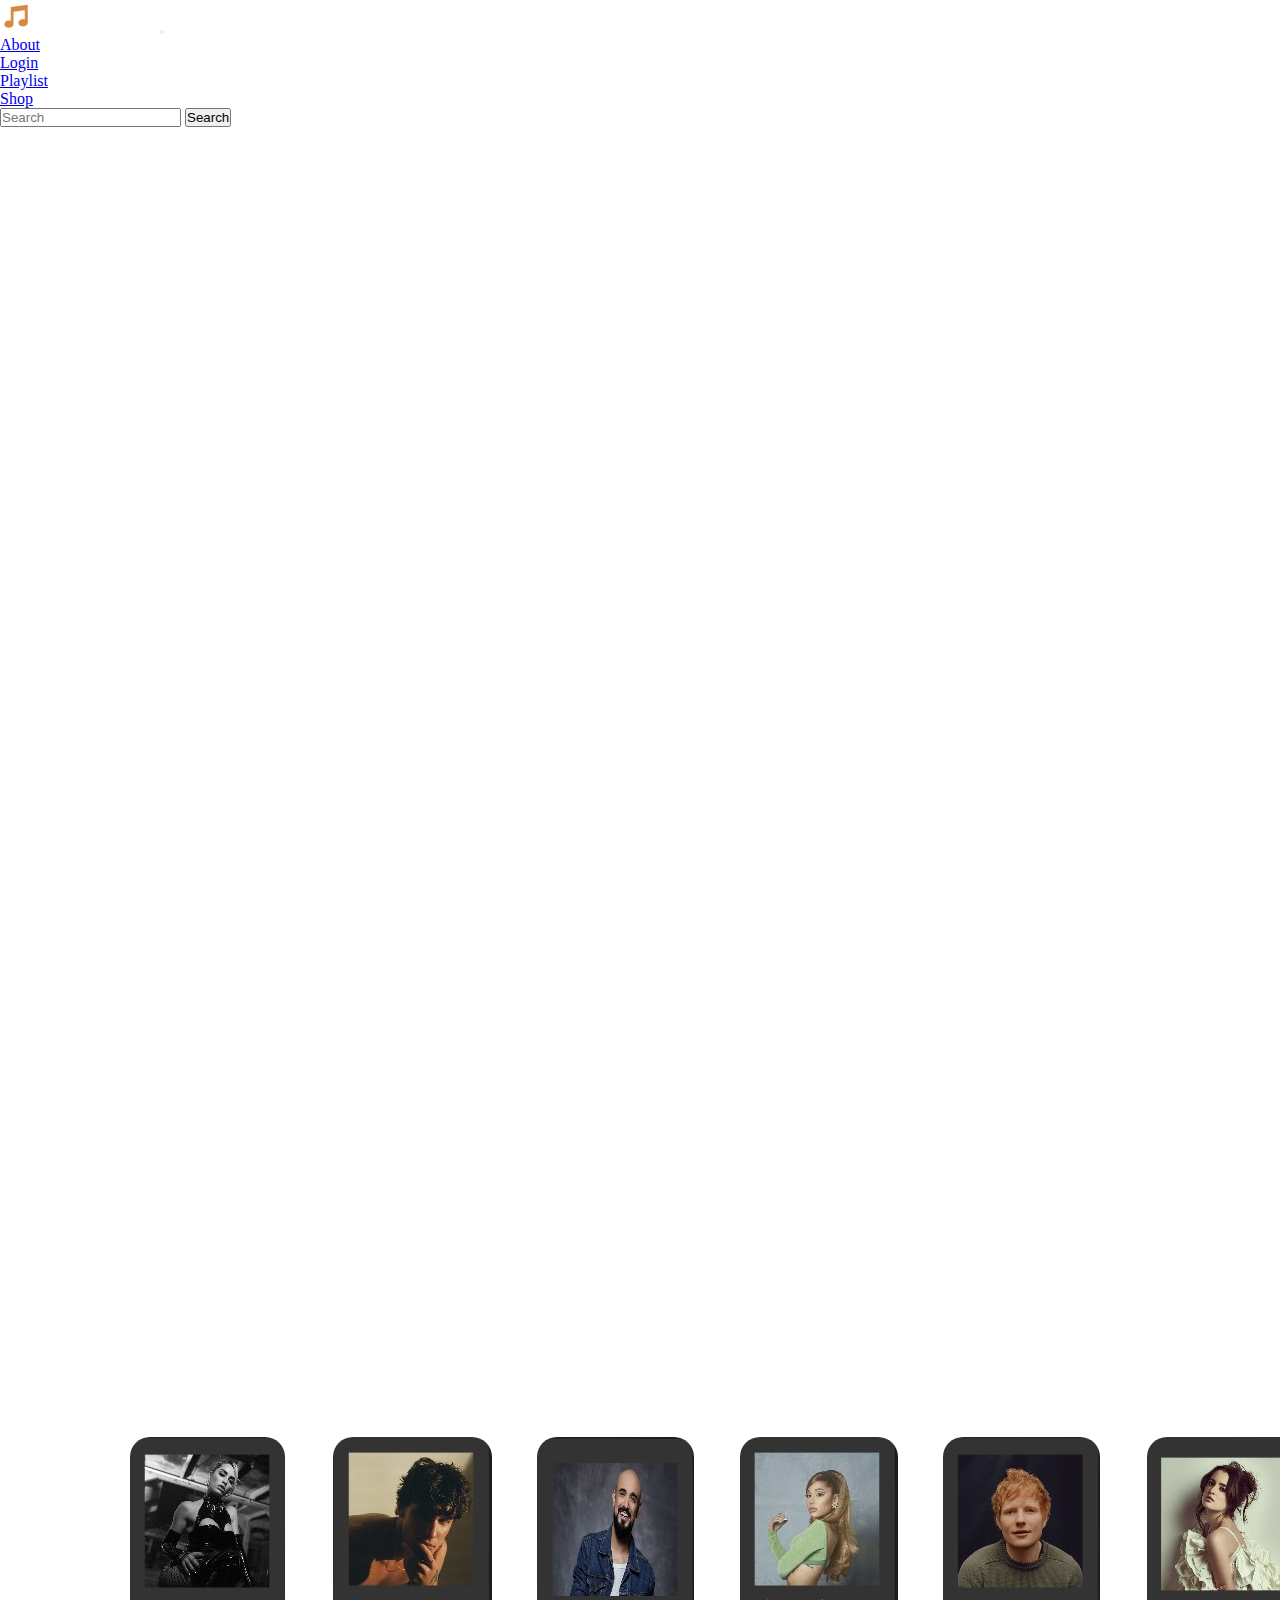
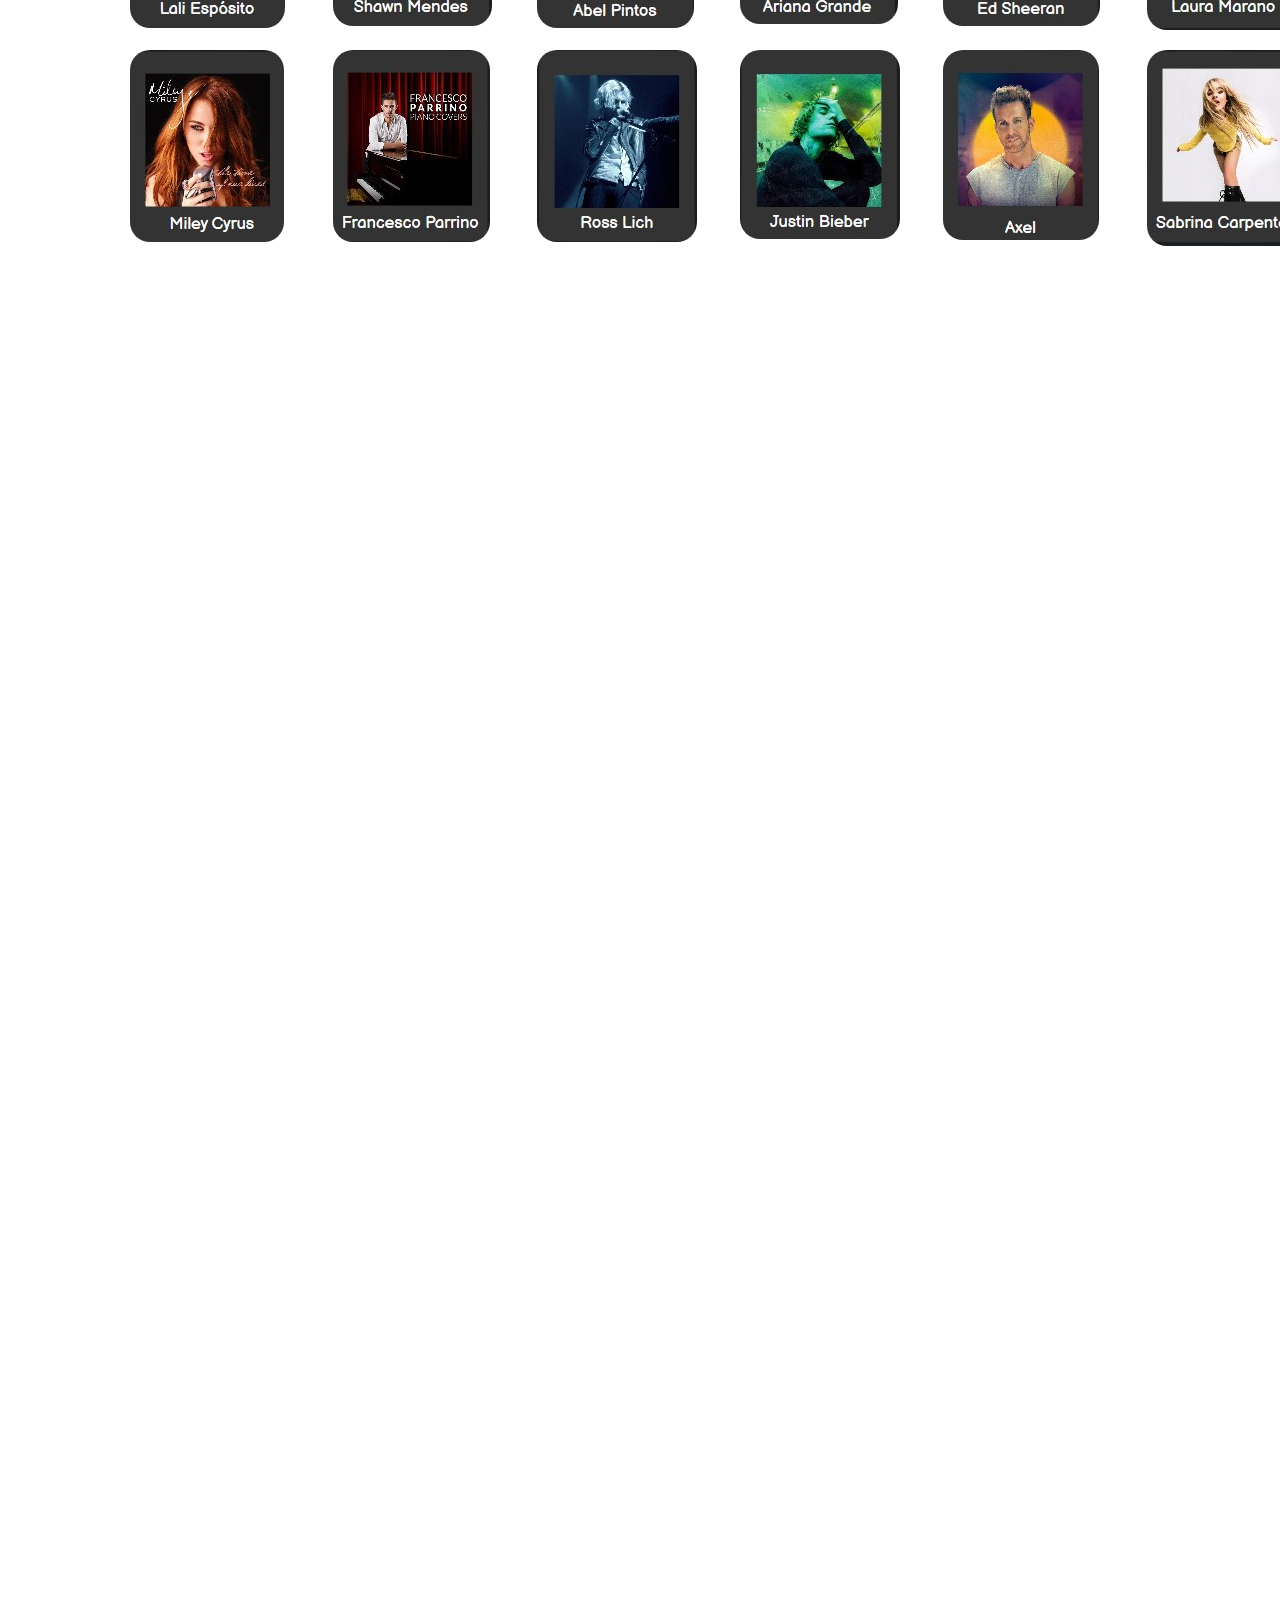
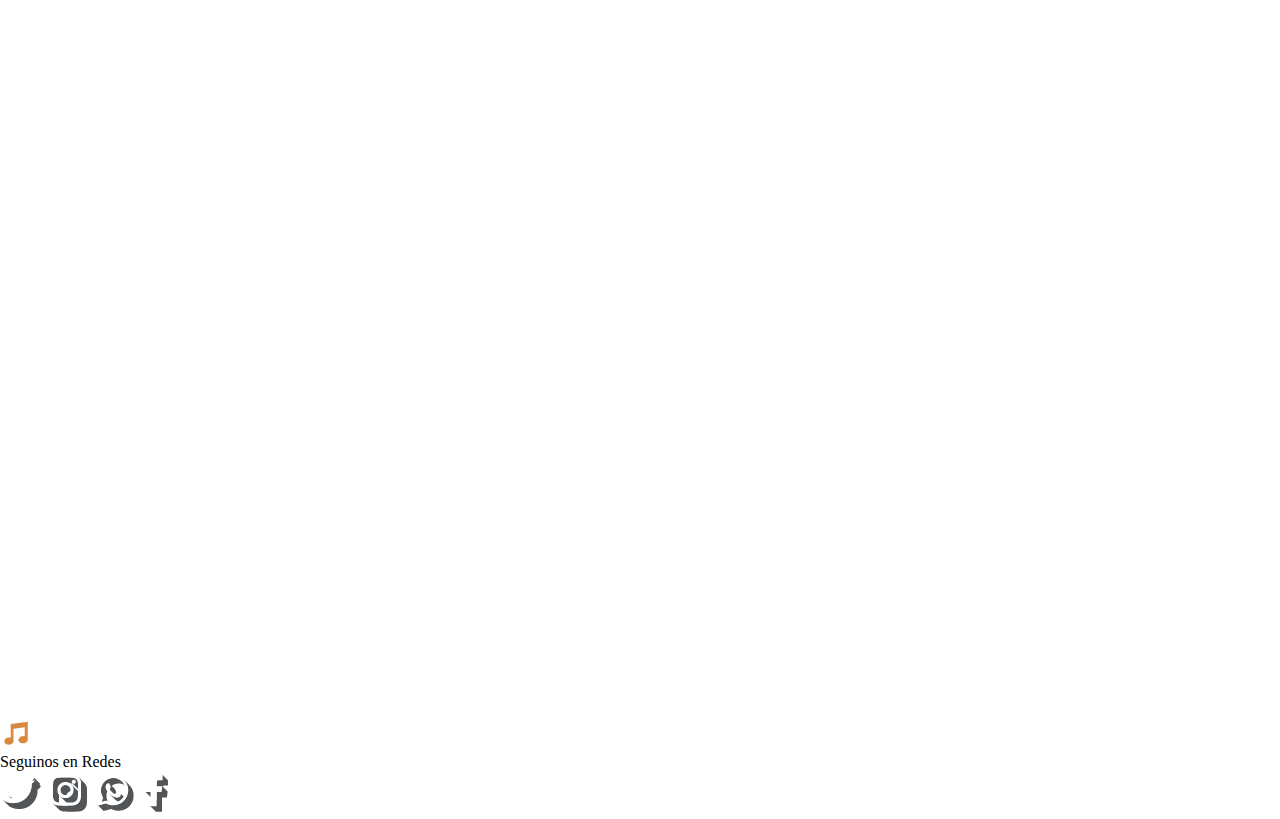
==== commit f38be1a2: "agregamos animaciones al navbar" ====
--- a/index.html
+++ b/index.html
@@ -22,16 +22,16 @@
                     <div class="collapse navbar-collapse" id="navbarSupportedContent">
                     <ul class="navbar-nav mx-auto mb-2 mb-lg-0">
                         <li class="nav-item">
-                        <a class="nav-link active" aria-current="page" href="views/about.html">About</a>
+                        <a class="nav-link active a:hover" aria-current="page" href="views/about.html">About</a>
                         </li>
                         <li class="nav-item">
-                        <a class="nav-link active" href="views/login.html">Login</a>
+                        <a class="nav-link active a:hover" href="views/login.html">Login</a>
                         </li>
                         <li class="nav-item">
-                            <a class="nav-link active" href="views/playlist.html">Playlist</a>
+                            <a class="nav-link active a:hover" href="views/playlist.html">Playlist</a>
                             </li>
                         <li class="nav-item">
-                        <a class="nav-link active" href="views/shop.html">Shop</a>
+                        <a class="nav-link active a:hover" href="views/shop.html">Shop</a>
                         </li>
                     </ul>
                     <form class="d-flex">
--- a/css/style.css
+++ b/css/style.css
@@ -4,222 +4,9 @@
 }
 
 a:hover{
-    color: orange;
-}
-/*ENCABEZADO*/
-/*.encabezado{
-    display: flex;
-    justify-content:space-evenly;
-    flex-wrap: wrap;
-    align-items: center;
-    padding: 40px 0 80px 0;
-    background-color: #212121;
-}
-
-.div-menu{
-    display: flex;
-    align-items: center;
-}
-.div-menu a{
-    height: 30px;
-}
-.div-menu input{
-    height: 25px;
-    margin: 0 0 0 200px;
-    background-color: #ffff;
-    flex-wrap: wrap;
-}
-nav{
-    display: flex;
-    justify-content:space-evenly;
-    flex-direction: row;
-    flex-wrap:wrap;
-    width: 300px;
-}
-nav a{
-    color: #ffff;
-    text-decoration: none;
-    font-family: Verdana, Geneva, Tahoma, sans-serif;
-}
-nav a:hover{
-    color: black;
-}*/
-
-
-/*MAIN*/
-
-/*.caja-contenedora{
-    width: 294px;
-    height: 517px;
-    background-color:#333333;
-    border-radius: 20px;
-    display: flex;
-    flex-direction: column;
-    justify-content: space-evenly;
-    align-items: center;
-    font-family: Verdana, Geneva, Tahoma, sans-serif;
-    color: #ffff;
-    margin-left: 40px;
-}
-.caja-contenedora a{
-    font-family: Verdana, Geneva, Tahoma, sans-serif;
-    color: #ffff;
-    text-decoration: none;
-}
-.iconos{
-    display: flex;
-    flex-direction: row;
-    align-items: center;
-}
-
-#grid-main{
-    display: grid;
-    grid-template-columns: repeat(4,25%);
-    grid-template-rows:repeat(3, 200px);
-    grid-template-areas:
-    "caja-contenedora video video spotify"
-    "caja-contenedora video video spotify"
-    "caja-contenedora video video spotify";
-    gap: 2px;
-}
-.caja-contenedora{
-    grid-area: caja-contenedora ;
-}
-.video{
-    grid-area: video ;
-    display: flex;
-    justify-content:center;
-}
-.spotify{
-    grid-area: spotify;
-    margin: 0 40px 0 40px;
-}
-@media screen and (max-width:768px){
-    #grid-main{
-        display: grid;
-        grid-template-columns: repeat(2,40%);
-        grid-template-rows:repeat(3, 200px);
-        grid-template-areas:
-        "caja-contenedora spotify"
-        "caja-contenedora spotify"
-        "video  video";
-        gap: 90px;
-    }
-    .caja-contenedora{
-        grid-area:caja-contenedora ;
-    }
-    .video{
-        grid-area: video;
-        width: 650px;
-        height: 226px;
-        margin: 40px;
-    }
-    .spotify{
-        grid-area:spotify;
-        margin-right:40px ;
-    }
-}
-@media screen and (max-width:320px) {
-    #grid-main{
-        display: grid;
-        grid-template-columns: repeat(2,95%);
-        grid-template-rows:repeat(3, 200px);
-        grid-template-areas:
-        "caja-contenedora spotify"
-        "caja-contenedora spotify"
-        "video  video";
-        gap: 90px;
-    }
-    .caja-contenedora{
-        grid-area:caja-contenedora ;
-    }
-    .video{
-        grid-area: video;
-        width: 590px;
-        height: 226px;
-        margin: 40px;
-    }
-    .spotify{
-        grid-area:spotify;
-        margin-right:40px ;
-    }
-}*/
-
-/*HTML ABOUT US*/
-/*.grid-about-us{
-    display: grid;
-    grid-template-areas: 
-    "caja-contenedora about-us img";
-    grid-template-columns: repeat(3, 25%);
-    grid-template-rows: repeat(1,800px);
-    gap:20px
-}
-.caja-contenedora{
-    grid-area: caja-contenedora;
-}
-.about-us{
-    grid-area: about-us;
-    color: #ffff;
-    font-family: Verdana, Geneva, Tahoma, sans-serif;
-}
-.img{
-grid-area: img;
-}
-h2{
-    text-align: center;
-    font-family: Verdana, Geneva, Tahoma, sans-serif;
-}
-
-@media screen and (max-width:768px){
-    .grid-about-us{
-        display: grid;
-        grid-template-areas: 
-        "caja-contenedora about-us"
-        "caja-contenedora about-us"
-        "img img "
-        "img img";
-        grid-template-columns: repeat(2, 45%);
-        grid-template-rows: repeat(4,300px);
-        gap:50px
-    }
-    .caja-contenedora{
-        grid-area: caja-contenedora;
-    }
-    .about-us{
-        grid-area: about-us;
-        color: #ffff;
-        font-family: Verdana, Geneva, Tahoma, sans-serif;
-        text-align: center;
-    }
-    .img{
-    grid-area: img;
-    }
-}
-@media screen and (max-width:320px){
-    .grid-about-us{
-        display: grid;
-        grid-template-areas: 
-        "caja-contenedora about-us"
-        "caja-contenedora about-us"
-        "img img "
-        "img img";
-        grid-template-columns: repeat(2, 95%);
-        grid-template-rows: repeat(4,278px);
-        gap:50px
-    }
-    .caja-contenedora{
-        grid-area: caja-contenedora;
-    }
-    .about-us{
-        grid-area: about-us;
-        color: #ffff;
-        font-family: Verdana, Geneva, Tahoma, sans-serif;
-        text-align: center;
-    }
-    .img{
-    grid-area: img;
-    }
-}*/
+    color: orange !important;
+}
+
 
 /*HTML LOGIN*/
 
@@ -279,161 +66,7 @@
 
 
 /*HTML PLAYLIST*/
-/*
-.grid-caja-playlist{
-    display: grid;
-    grid-template-areas:
-    "caja-contenedora grid-playlist"
-    "caja-contenedora grid-playlist";
-    grid-template-columns: repeat(2,50%);
-    grid-template-rows: repeat(2,500px);
-}
-.grid-playlist{
-    display: grid;
-    justify-content: center;
-    grid-template-areas: 
-    "ukelele pereyra pelis "
-    "mate hm hits";
-    grid-template-columns: repeat(4,47%);
-    grid-template-rows: repeat(2, 500px);
-}
-.ukelele{
-    grid-area: ukelele;
-    display: flex;
-    justify-content: center;
-}
-.pereyra{
-    grid-area: pereyra;
-    display: flex;
-    justify-content: center;
-}
-.pelis{
-    grid-area: pelis;
-    display: flex;
-    justify-content: center;
-}
-.mate{
-    grid-area: mate;
-    display: flex;
-    justify-content: center;
-}
-.hm{
-    grid-area: hm;
-    display: flex;
-    justify-content: center;
-}
-.hits{
-    grid-area: hits;
-    display: flex;
-    justify-content: center;
-}
-@media screen and (max-width:768px) {
-    .grid-playlist{
-        display: grid;
-        justify-content: center;
-        grid-template-areas: 
-        "ukelele pereyra" 
-        "pelis mate"
-        "hm hits";
-        grid-template-columns: repeat(2,47%);
-        grid-template-rows: repeat(3, 500px);
-    }
-    .ukelele{
-        grid-area: ukelele;
-        display: flex;
-        justify-content: center;
-    }
-    .pereyra{
-        grid-area: pereyra;
-        display: flex;
-        justify-content: center;
-    }
-    .pelis{
-        grid-area: pelis;
-        display: flex;
-        justify-content: center;
-    }
-    .mate{
-        grid-area: mate;
-        display: flex;
-        justify-content: center;
-    }
-    .hm{
-        grid-area: hm;
-        display: flex;
-        justify-content: center;
-    }
-    .hits{
-        grid-area: hits;
-        display: flex;
-        justify-content: center;
-    }
-}
-@media screen and (max-width:320px) {
-    .grid-playlist{
-        display: grid;
-        justify-content: center;
-        grid-template-areas: 
-        "ukelele" 
-        "pereyra" 
-        "pelis" 
-        "mate"
-        "hm" 
-        "hits";
-        grid-template-columns: repeat(1,100%);
-        grid-template-rows: repeat(6, 500px);
-    }
-    .ukelele{
-        grid-area: ukelele;
-        display: flex;
-        justify-content: center;
-    }
-    .pereyra{
-        grid-area: pereyra;
-        display: flex;
-        justify-content: center;
-    }
-    .pelis{
-        grid-area: pelis;
-        display: flex;
-        justify-content: center;
-    }
-    .mate{
-        grid-area: mate;
-        display: flex;
-        justify-content: center;
-    }
-    .hm{
-        grid-area: hm;
-        display: flex;
-        justify-content: center;
-    }
-    .hits{
-        grid-area: hits;
-        display: flex;
-        justify-content: center;
-    }
-}
-@media screen and (max-width:768px) {
-    .grid-caja-playlist{
-        display: grid;
-        grid-template-areas:
-        "caja-contenedora grid-playlist"
-        "caja-contenedora grid-playlist";
-        grid-template-columns: repeat(2,50%);
-        grid-template-rows: repeat(2,700px);
-    }
-}
-@media screen and (max-width:320px) {
-    .grid-caja-playlist{
-        display: grid;
-        grid-template-areas:
-        "caja-contenedora grid-playlist"
-        "caja-contenedora grid-playlist";
-        grid-template-columns: repeat(2,100%);
-        grid-template-rows: repeat(2,1500px);
-    }
-}*/
+
 .container-playlist{
     width: 100%;
     max-width: 1200px;
@@ -487,116 +120,9 @@
         margin-left: 50px;
     }
 }
+
 /*HTML SHOP*/
 
-
-/*.grid-shop{
-    display: grid;
-    grid-template-areas: 
-    "chello flauta-traversa"
-    "guitarra piano";
-    grid-template-columns: repeat(2, 60%);
-    grid-template-rows: repeat(2, 300px);
-}
-.chello{
-    grid-area: chello;
-}
-.flauta-traversa{
-    grid-area: flauta-traversa;
-}
-.guitarra{
-    grid-area: guitarra;
-}
-.piano{
-    grid-area: piano;
-}
-@media screen and (max-width:768px) {
-    .grid-shop{
-        display: grid;
-        grid-template-areas: 
-        "chello flauta-traversa"
-        "guitarra piano";
-        grid-template-columns: repeat(2, 60%);
-        grid-template-rows: repeat(2, 300px);
-    }
-    .chello{
-        grid-area: chello;
-        width: 130px;
-        height: 50%;
-    }
-    .flauta-traversa{
-        grid-area: flauta-traversa;
-        width: 130px;
-        height: 50%;
-    }
-    .guitarra{
-        grid-area: guitarra;
-        width: 130px;
-        height: 50%;
-    }
-    .piano{
-        grid-area: piano;
-        width: 130px;
-        height: 50%;
-    }
-}
-@media screen and (max-width:320px) {
-    .grid-shop{
-        display: grid;
-        grid-template-areas: 
-        "chello"
-        "flauta-traversa"
-        "guitarra" 
-        "piano";
-        grid-template-columns: repeat(1, 60%);
-        grid-template-rows: repeat(4, 300px);
-    }
-    .chello{
-        grid-area: chello;
-        width: 210px;
-        height: 85%;
-    }
-    .flauta-traversa{
-        grid-area: flauta-traversa;
-        width: 210px;
-        height: 85%;
-    }
-    .guitarra{
-        grid-area: guitarra;
-        width: 210px;
-        height: 85%;
-    }
-    .piano{
-        grid-area: piano;
-        width: 210px;
-        height: 85%;
-    }
-}
-.grid-caja-shop{
-    display: grid;
-    grid-template-areas:
-    "caja-contenedora grid-shop";
-    grid-template-columns: repeat(2,40%);
-    grid-template-rows: repeat(1,580px);
-}
-@media screen and (max-width:768px) {
-    .grid-caja-shop{
-        display: grid;
-        grid-template-areas:
-        "caja-contenedora grid-shop";
-        grid-template-columns: repeat(2,50%);
-        grid-template-rows: repeat(1,580px);
-    }
-}
-@media screen and (max-width:320px) {
-    .grid-caja-shop{
-        display: grid;
-        grid-template-areas:
-        "caja-contenedora grid-shop";
-        grid-template-columns: repeat(2,115%);
-        grid-template-rows: repeat(1,1200px);
-    }
-}*/
 .grid-caja-shop{
     width: 100%;
     max-width: 1200px;
@@ -663,14 +189,15 @@
     text-align: center;
     font-family: Verdana, Geneva, Tahoma, sans-serif;
     color: #ffff;
-    margin: 75px 0 50px 0;
-}
+    margin: 200px 0 50px 0;
+}
+
+/*ARTISTS*/
 
 .grid-artist{
     width: 100%;
     max-width: 1200px;
-    margin: auto;
-    padding: 40px 0;
+    margin: 0 40px 0 130px;
     display: grid;
     grid-template-columns: repeat(6, 1fr);
     gap: 20px;
@@ -682,8 +209,6 @@
     .grid-artist{
         width: 100%;
         max-width: 1200px;
-        margin: 30px;
-        padding: 40px 0;
         display: grid;
         grid-template-columns: repeat(4, 1fr);
         gap: 20px;
@@ -720,244 +245,7 @@
         border-radius: 20px;
     }
 }
-/*.grid-artist{
-    display: grid;
-    grid-template-columns: repeat(6, 170px);
-    grid-template-rows: repeat(3,230px);
-        margin: 0 40px 0 40px;
-    gap: 20px;
-    justify-content: center;
-    grid-template-areas:
-    "lali shawn abel ariana ed laura" 
-    "miley francesco ross justin axel sabrina";
-}
-
-.lali{
-    grid-area: lali;
-    display: flex;
-    justify-content: center;
-    border-radius: 10px;
-}
-.shawn{
-    grid-area: shawn;
-    display: flex;
-    justify-content: center;
-    border-radius: 10px;
-}
-.abel{
-    grid-area: abel;
-    display: flex;
-    justify-content: center;
-    border-radius: 10px;
-}
-.ariana{
-    grid-area: ariana;
-    display: flex;
-    justify-content: center;
-    border-radius: 10px;
-}
-.ed{
-    grid-area: ed;
-    display: flex;
-    justify-content: center;
-    border-radius: 10px;
-}
-.laura{
-    grid-area: laura;
-    display: flex;
-    justify-content: center;
-    border-radius: 10px;
-}
-.miley{
-    grid-area: miley;
-    display: flex;
-    justify-content: center;
-    border-radius: 10px;
-}
-.francesco{
-    grid-area: francesco;
-    display: flex;
-    justify-content: center;
-    border-radius: 10px;
-}
-.ross{
-    grid-area: ross;
-    display: flex;
-    justify-content: center;
-    border-radius: 10px;
-}
-.justin{
-    grid-area: justin;
-    display: flex;
-    justify-content: center;
-    border-radius: 10px;
-}
-.axel{
-    grid-area: axel;
-    display: flex;
-    justify-content: center;
-    border-radius: 10px;
-}
-.sabrina{
-    grid-area: sabrina;
-    display: flex;
-    justify-content: center;
-    border-radius: 10px;
-}
-@media screen and (max-width:768px){
-    .grid-artist{
-        display: grid;
-        margin: 300px 50px 0 25px;
-        width: 80%;
-        padding: 50px;
-        grid-template-columns: repeat(3, 20%);
-        grid-template-rows: repeat(4,20rem);
-        justify-content: center;
-        grid-template-areas:
-        "lali shawn abel"
-        "ariana ed laura" 
-        "miley francesco ross"
-        "justin axel sabrina";
-        gap: 80px;
-    }
-    .lali{
-        grid-area: lali;
-        display: flex;
-        justify-content: center;
-    }
-    .shawn{
-        grid-area: shawn;
-        display: flex;
-        justify-content: center;
-    }
-    .abel{
-        grid-area: abel;
-        display: flex;
-        justify-content: center;
-    }
-    .ariana{
-        grid-area: ariana;
-        display: flex;
-        justify-content: center;
-    }
-    .ed{
-        grid-area: ed;
-        display: flex;
-        justify-content: center;
-    }
-    .laura{
-        grid-area: laura;
-        display: flex;
-        justify-content: center;
-    }
-    .miley{
-        grid-area: miley;
-        display: flex;
-        justify-content: center;
-    }
-    .francesco{
-        grid-area: francesco;
-        display: flex;
-        justify-content: center;
-    }
-    .ross{
-        grid-area: ross;
-        display: flex;
-        justify-content: center;
-    }
-    .justin{
-        grid-area: justin;
-        display: flex;
-        justify-content: center;
-    }
-    .axel{
-        grid-area: axel;
-        display: flex;
-        justify-content: center;
-    }
-    .sabrina{
-        grid-area: sabrina;
-        display: flex;
-        justify-content: center;
-    }
-}
-@media screen and (max-width:320px){
-    .grid-artist{
-        display: grid;
-        width: 100%;
-        grid-template-columns: repeat(2, 60%);
-        grid-template-rows: repeat(6,180px);
-        justify-content: space-between;
-        grid-template-areas:
-        "lali shawn "
-        "abel ariana"
-        "ed laura" 
-        "miley francesco"
-        "ross justin" 
-        "axel sabrina";
-        gap: 45px;
-    }
-    .lali{
-        grid-area: lali;
-        display: flex;
-        justify-content: center;
-    }
-    .shawn{
-        grid-area: shawn;
-        display: flex;
-        justify-content: center;
-    }
-    .abel{
-        grid-area: abel;
-        display: flex;
-        justify-content: center;
-    }
-    .ariana{
-        grid-area: ariana;
-        display: flex;
-        justify-content: center;
-    }
-    .ed{
-        grid-area: ed;
-        display: flex;
-        justify-content: center;
-    }
-    .laura{
-        grid-area: laura;
-        display: flex;
-        justify-content: center;
-    }
-    .miley{
-        grid-area: miley;
-        display: flex;
-        justify-content: center;
-    }
-    .francesco{
-        grid-area: francesco;
-        display: flex;
-        justify-content: center;
-    }
-    .ross{
-        grid-area: ross;
-        display: flex;
-        justify-content: center;
-    }
-    .justin{
-        grid-area: justin;
-        display: flex;
-        justify-content: center;
-    }
-    .axel{
-        grid-area: axel;
-        display: flex;
-        justify-content: center;
-    }
-    .sabrina{
-        grid-area: sabrina;
-        display: flex;
-        justify-content: center;
-    }
-}*/
+
 
 /*ALBUMS*/
 
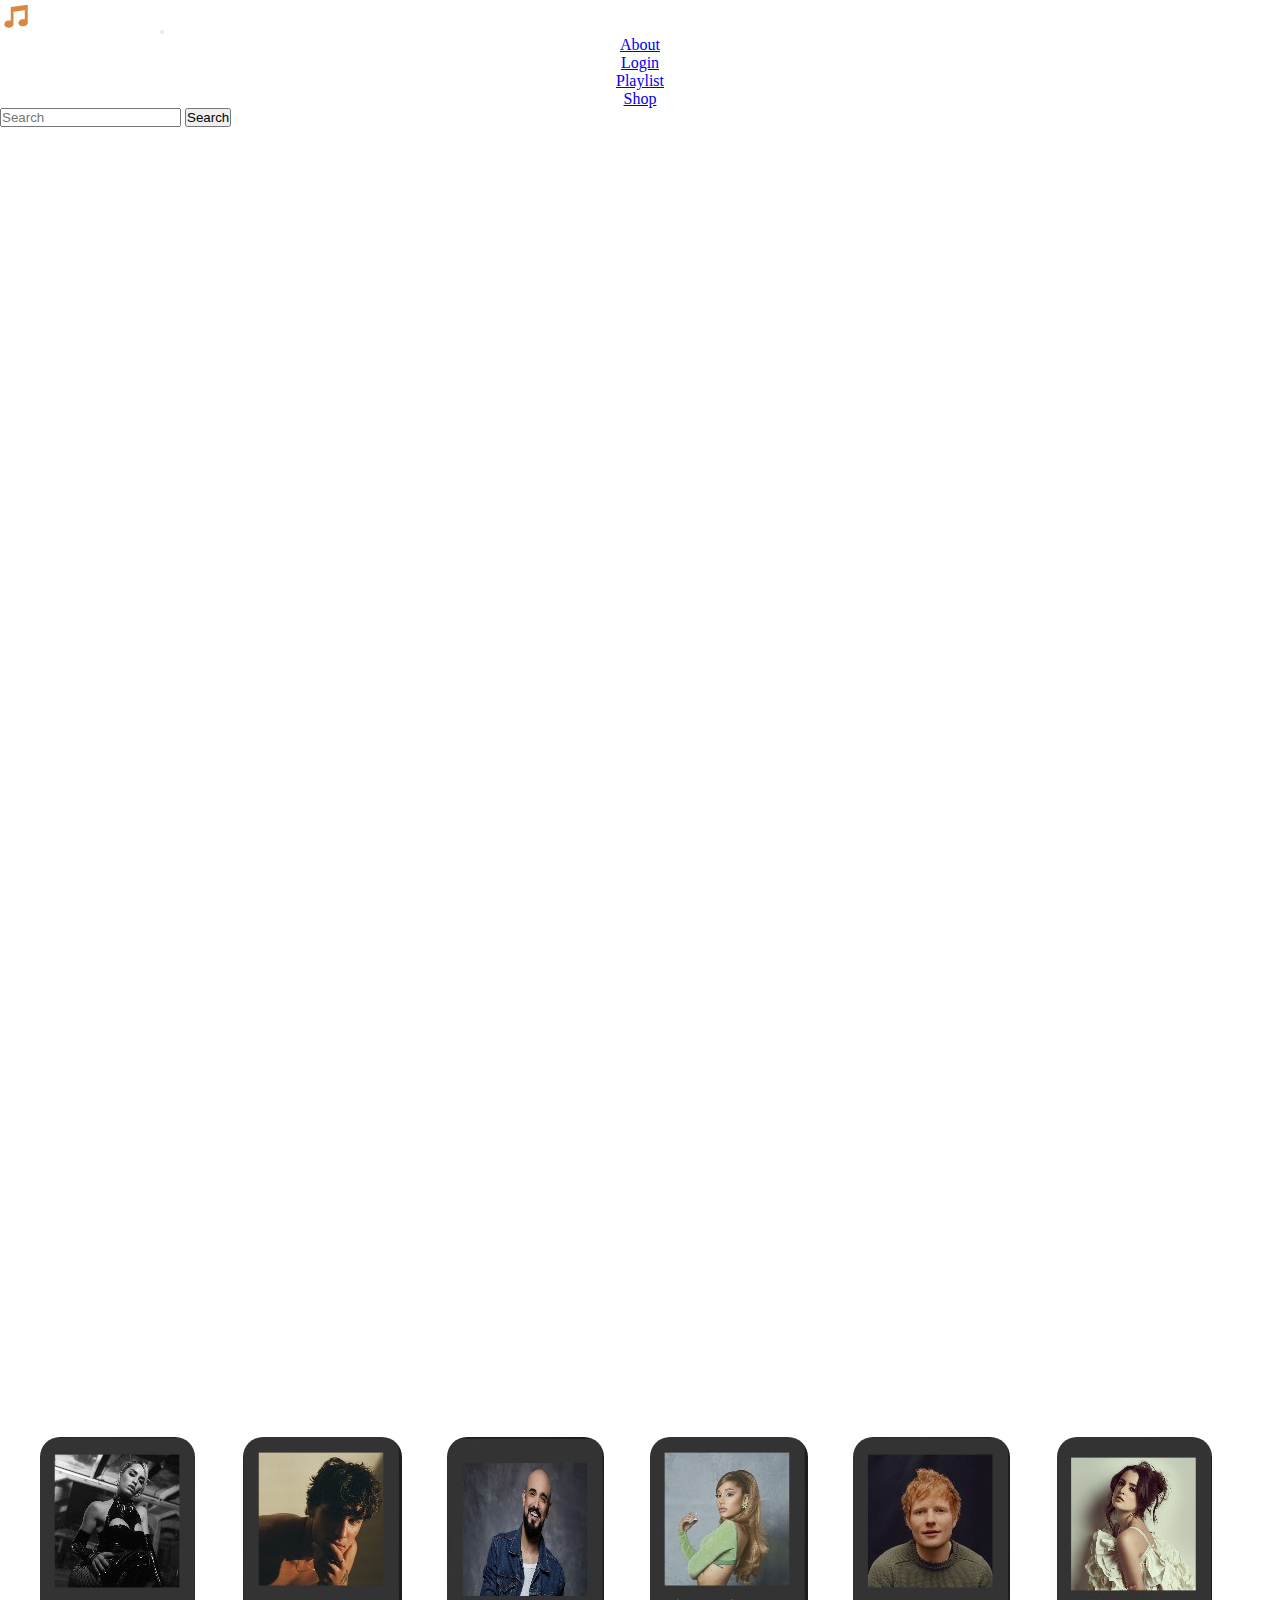
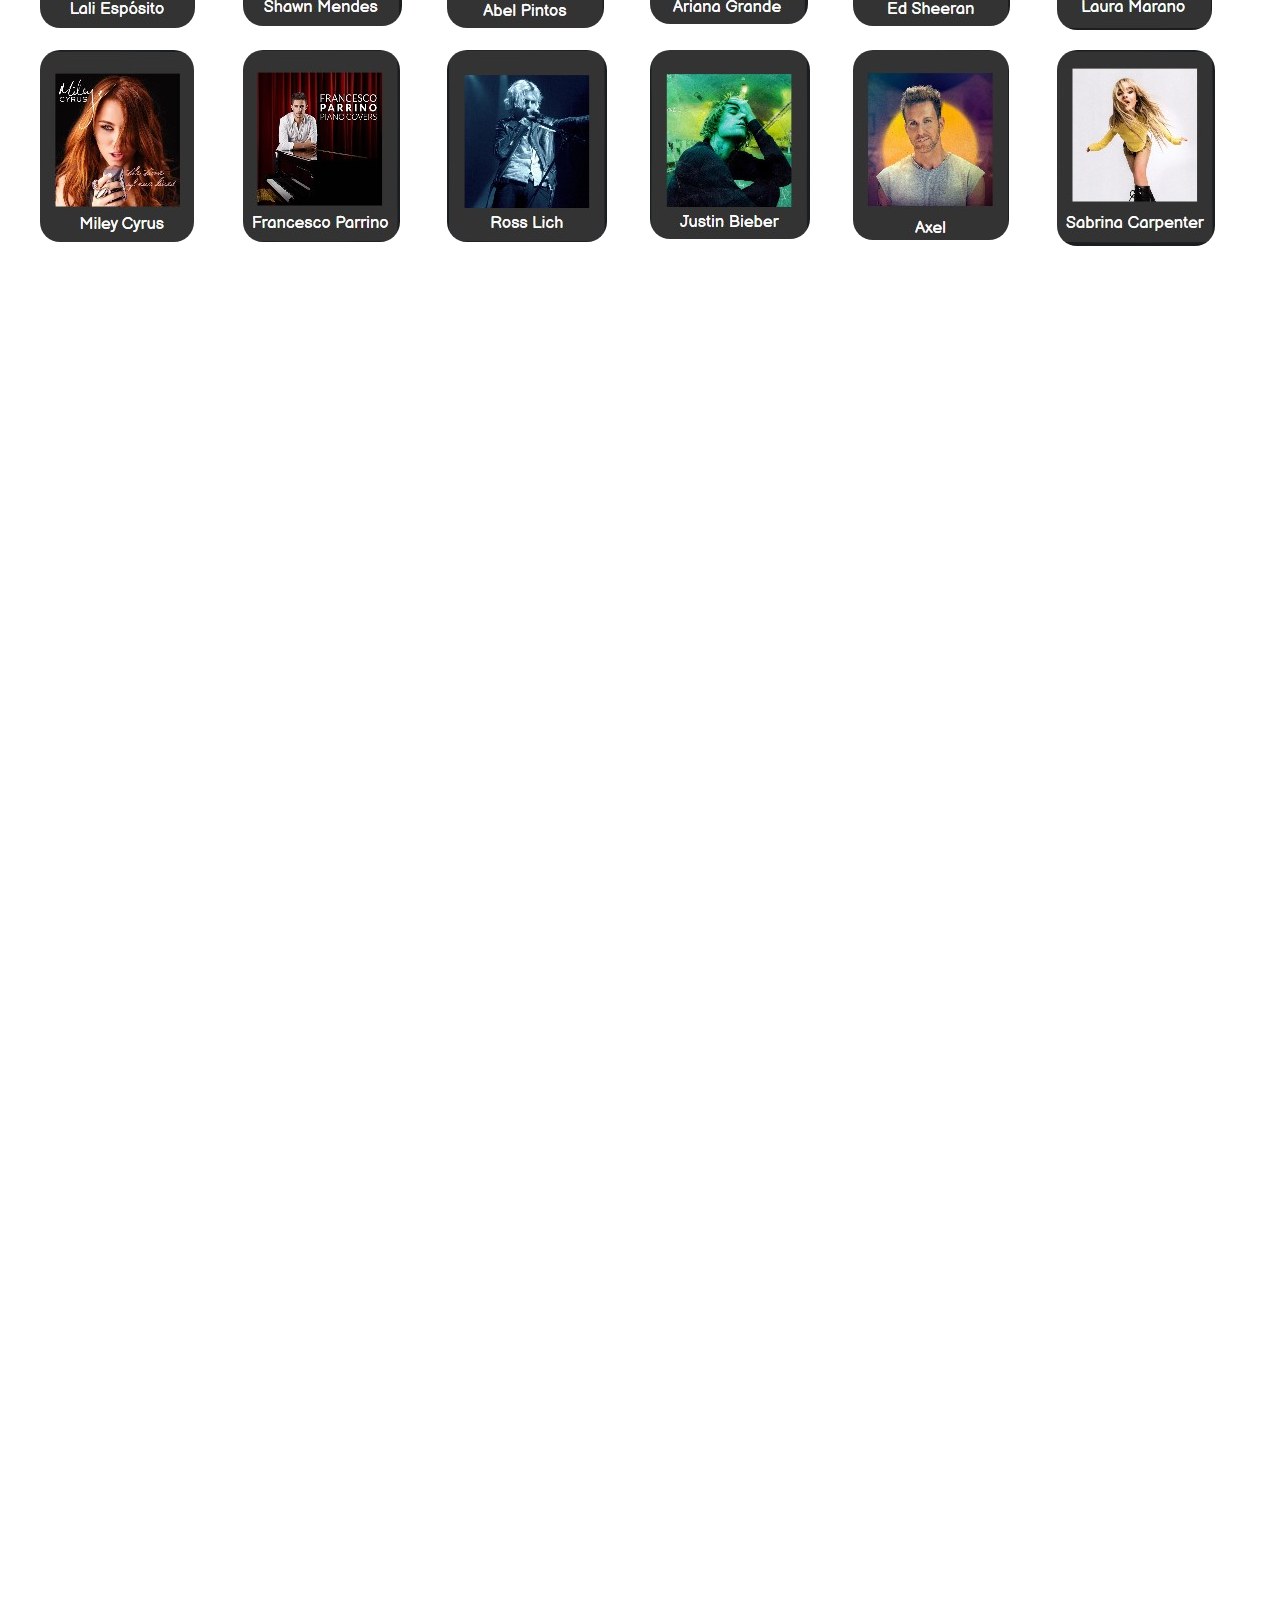
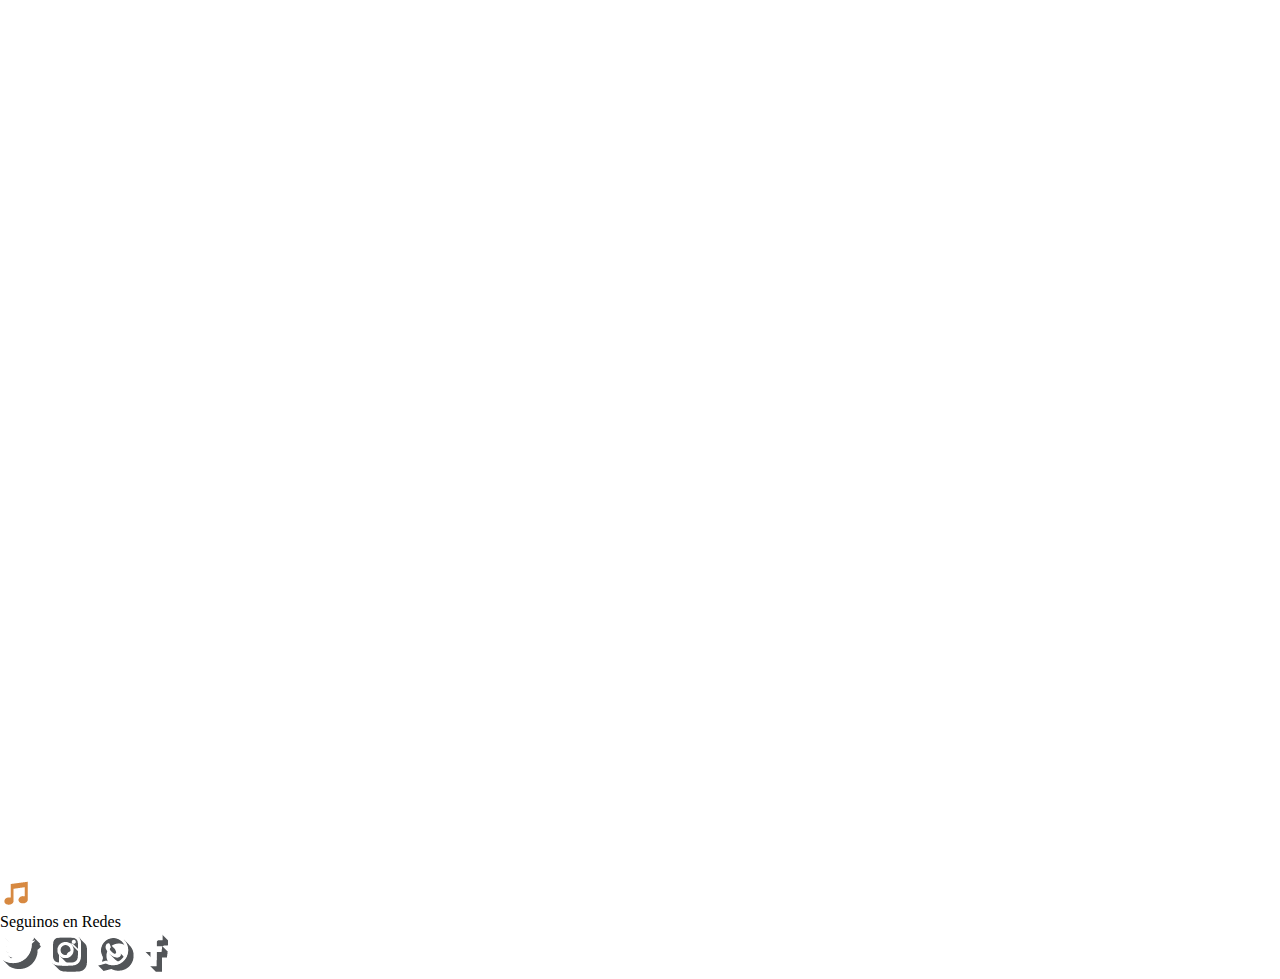
==== commit 96406890: "agregue cambios dentro del css" ====
--- a/index.html
+++ b/index.html
@@ -12,7 +12,7 @@
 
 <body class="bg-dark">
     <header>
-        <div class="container">
+        <div class="container-fluid">
             <nav class="navbar navbar-expand-lg navbar-dark bg-dark">
                 <div class="container-fluid">
                     <a class="navbar-brand" href="index.html"><img src="img/logo-penta-music.png" ></a>
@@ -97,14 +97,17 @@
 
     <h1>Podcast</h1>
     <div id="podcast"class="grid-podcast">
+        <div class="ids">
+            <iframe style="border-radius:12px" src="https://open.spotify.com/embed/show/3evF5thxuPAxVXsQI32nRx?utm_source=generator" width="100%" height="232" frameBorder="0" allowfullscreen="" allow="autoplay; clipboard-write; encrypted-media; fullscreen; picture-in-picture"></iframe>
+        </div>
         <div class="itiel">
-            <iframe style="border-radius:12px" src="https://open.spotify.com/embed/show/7m7kDZMMyoym9HWj26uboL?utm_source=generator&theme=0" width="300" height="232" frameBorder="0" allowfullscreen="" allow="autoplay; clipboard-write; encrypted-media; fullscreen; picture-in-picture"></iframe>
+            <iframe style="border-radius:12px" src="https://open.spotify.com/embed/show/7m7kDZMMyoym9HWj26uboL?utm_source=generator" width="100%" height="232" frameBorder="0" allowfullscreen="" allow="autoplay; clipboard-write; encrypted-media; fullscreen; picture-in-picture"></iframe>
         </div>
         <div class="agape">
-            <iframe style="border-radius:12px" src="https://open.spotify.com/embed/show/2UcMU5vUWmMIjsRUhE4omM?utm_source=generator&theme=0" width="300" height="232" frameBorder="0" allowfullscreen="" allow="autoplay; clipboard-write; encrypted-media; fullscreen; picture-in-picture"></iframe>
+            <iframe style="border-radius:12px" src="https://open.spotify.com/embed/episode/3lKs9D5qGucPlNMaGsxVBd?utm_source=generator" width="100%" height="232" frameBorder="0" allowfullscreen="" allow="autoplay; clipboard-write; encrypted-media; fullscreen; picture-in-picture"></iframe>
         </div>
         <div class="alex">
-            <iframe style="border-radius:12px" src="https://open.spotify.com/embed/show/2iU3y9MJhZOsdS7evqsmLp?utm_source=generator&theme=0" width="300" height="232" frameBorder="0" allowfullscreen="" allow="autoplay; clipboard-write; encrypted-media; fullscreen; picture-in-picture"></iframe>
+            <iframe style="border-radius:12px" src="https://open.spotify.com/embed/show/2iU3y9MJhZOsdS7evqsmLp?utm_source=generator" width="100%" height="232" frameBorder="0" allowfullscreen="" allow="autoplay; clipboard-write; encrypted-media; fullscreen; picture-in-picture"></iframe>
         </div>
     </div>
 
@@ -120,6 +123,58 @@
             <iframe style="border-radius:12px" src="https://open.spotify.com/embed/playlist/2tWsGlCpi3L9nmQPjRwBKm?utm_source=generator" width="300" height="380" frameBorder="0" allowfullscreen="" allow="autoplay; clipboard-write; encrypted-media; fullscreen; picture-in-picture"></iframe>
         </div>
     </div>
+
+<!--<footer class="bg-secondary text-white pt-5 pb-4">
+    <div class="container text.center text-md-left">
+        <div class="row text-center text-md-left">
+            <div class="col-md-3 col-lg-3 col-xl-3 mx-auto mt-3">
+                <h5 class="text-uppercase mb-4 font-weight-bold text-warning">PentaMusic</h5>
+                <p>Lorem ipsum dolor, sit amet consectetur adipisicing elit. Doloribus veniam nostrum cumque corporis quasi porro facere hic consequuntur sunt. Magnam!</p>
+            </div>
+            <div class="col-md-2 col-lg-2 col-xl-2 mx-auto mt-3">
+                <h5 class="text-uppercase mb-4 font-weight-bold text-warning">Products</h5>
+                <p>
+                    <ul>
+                        <li class="text-white">Guitarra</li>
+                        <li class="text-white">Piano</li>
+                        <li class="text-white">Violín</li>
+                        <li class="text-white">Chello</li>
+                        <li class="text-white">Bajo</li>
+                    </ul>
+                </p>
+            </div>
+            <div class="col-md-3 col-lg-2 col-xl-2 mx-auto mt-3">
+                <h5 class="text-uppercase mb-4 font-weight-bold text-warning">More Products</h5>
+                <p>
+                    <ul>
+                        <li class="text-white">Guitarra Eléctrica</li>
+                        <li class="text-white">Ukelele</li>
+                        <li class="text-white">Flauta Traversa</li>
+                        <li class="text-white">Batería</li>
+                        <li class="text-white">Micrófono</li>
+                    </ul>
+                </p>
+            </div>
+            <div class="col-md-4 col-lg-3 col-xl-3 mx-auto mt-3">
+                <h5 class="text-uppercase mb-4 font-weight-bold text-warning">Contact</h5>
+                <p>
+                    <ul>
+                        <li class="text-white">Instagram</li>
+                        <li class="text-white">Facebook </li>
+                        <li class="text-white">Twter</li>
+                        <li class="text-white">Batería</li>
+                        <li class="text-white">Micrófono</li>
+                    </ul>
+                </p>
+            </div>
+        </div>
+    </div>
+</footer>-->
+
+
+
+
+
 
     <footer class="container-fluid text-light">
         <div class="row p-5 bg-secondary">
--- a/css/style.css
+++ b/css/style.css
@@ -1,6 +1,7 @@
 *{
     padding: 0%;
     margin: 0%;
+
 }
 
 a:hover{
@@ -195,9 +196,7 @@
 /*ARTISTS*/
 
 .grid-artist{
-    width: 100%;
-    max-width: 1200px;
-    margin: 0 40px 0 130px;
+    margin: 0 40px 0 40px;
     display: grid;
     grid-template-columns: repeat(6, 1fr);
     gap: 20px;
@@ -207,8 +206,6 @@
 }
 @media screen and (max-width:900px) {
     .grid-artist{
-        width: 100%;
-        max-width: 1200px;
         display: grid;
         grid-template-columns: repeat(4, 1fr);
         gap: 20px;
@@ -231,7 +228,7 @@
         border-radius: 20px;
     }
 }
-@media screen and (max-width:300px) {
+@media screen and (max-width:320px) {
     .grid-artist{
         width: 100%;
         max-width: 1200px;
@@ -277,11 +274,11 @@
     display: flex;
     justify-content: center;
 }
-@media screen and (max-width:768px){
+@media screen and (max-width:900px){
     .grid-albums{
         display: grid;
         margin: 0 40px 0 40px;
-        width: 90%;
+        width: 100%;
         padding: 20px;
         grid-template-columns: repeat(2, 50%);
         grid-template-rows: repeat(2, 404px);
@@ -350,9 +347,17 @@
 .grid-podcast{
     display: grid;
     margin: 0 40px 0 40px;
-    grid-template-columns:repeat(3,34%) ;
-    grid-template-rows:repeat(1, 380px) ;
-    grid-template-areas: "itiel agape alex";
+    grid-template-columns:repeat(2,49%) ;
+    grid-template-rows:repeat(2, 250px) ;
+    grid-template-areas: 
+    "ids itiel"
+    "agape alex";
+    gap:40px
+}
+.ids{
+    grid-area: ids;
+    display: flex;
+    justify-content: center;
 }
 .itiel{
     grid-area: itiel;
@@ -369,17 +374,23 @@
     display: flex;
     justify-content: center;
 }
-@media screen and (max-width:768px){
+@media screen and (max-width:900px){
     .grid-podcast{
         display: grid;
         margin: 0 40px 0 40px;
         grid-template-columns:repeat(1,100%) ;
-        grid-template-rows:repeat(3, 380px) ;
+        grid-template-rows:repeat(4, 310px) ;
         grid-template-areas: 
+        "ids"
         "itiel"
         "agape" 
         "alex";
     }
+    .ids{
+        grid-area: ids;
+        display: flex;
+        justify-content: center;
+    }
     .itiel{
         grid-area: itiel;
         display: flex;
@@ -400,11 +411,17 @@
     .grid-podcast{
         display: grid;
         grid-template-columns:repeat(1,125%) ;
-        grid-template-rows:repeat(3, 380px) ;
-        grid-template-areas: 
+        grid-template-rows:repeat(4, 380px) ;
+        grid-template-areas:
+        "ids"
         "itiel"
         "agape" 
         "alex";
+    }
+    .ids{
+        grid-area: ids;
+        display: flex;
+        justify-content: center;
     }
     .itiel{
         grid-area: itiel;
@@ -507,68 +524,11 @@
     }
 }
 
-
-/*footer*/
-
-/*.grid-footer{
-    display: grid;
-    margin-top: 200px;
-    position: absolute;
-    bottom: 0;
-    grid-template-columns: repeat(2,50%);
-    grid-template-rows: repeat(1,100px);
-    grid-template-areas: 
-    "img-footer redes";
-}
-.img-footer{
-    grid-area: img-footer;
-    display: flex;
-    justify-content:space-evenly;
-    align-items: center;
-}
-.redes{
-    grid-area: redes;
-    display: flex;
-    align-items: center;
-}
-
-@media screen and (width:768px) {
-    .grid-footer{
-        display: grid;
-        grid-template-columns: repeat(2,50%);
-        grid-template-rows: repeat(1,85px);
-        grid-template-areas: 
-        "img-footer redes";
-    }
-    .img-footer{
-        grid-area: img-footer;
-        display: flex;
-        justify-content: space-between;
-        align-items: center;
-
-    }
-    .redes{
-        grid-area: redes;
-        display: flex;
-        align-items: center;
-    }
-}
-@media screen and (width:320px) {
-    .grid-footer{
-        display: grid;
-        grid-template-columns: repeat(2,103%);
-        grid-template-rows: repeat(1,85px);
-        grid-template-areas: 
-        "img-footer redes";
-    }
-    .img-footer{
-        grid-area: img-footer;
-        display: flex;
-        align-items: center;
-    }
-    .redes{
-        grid-area: redes;
-        display: flex;
-        align-items: center;
-    }
-}*/+/*FOOTER*/
+
+
+
+li{
+    list-style-type: none;
+    text-align: center;
+}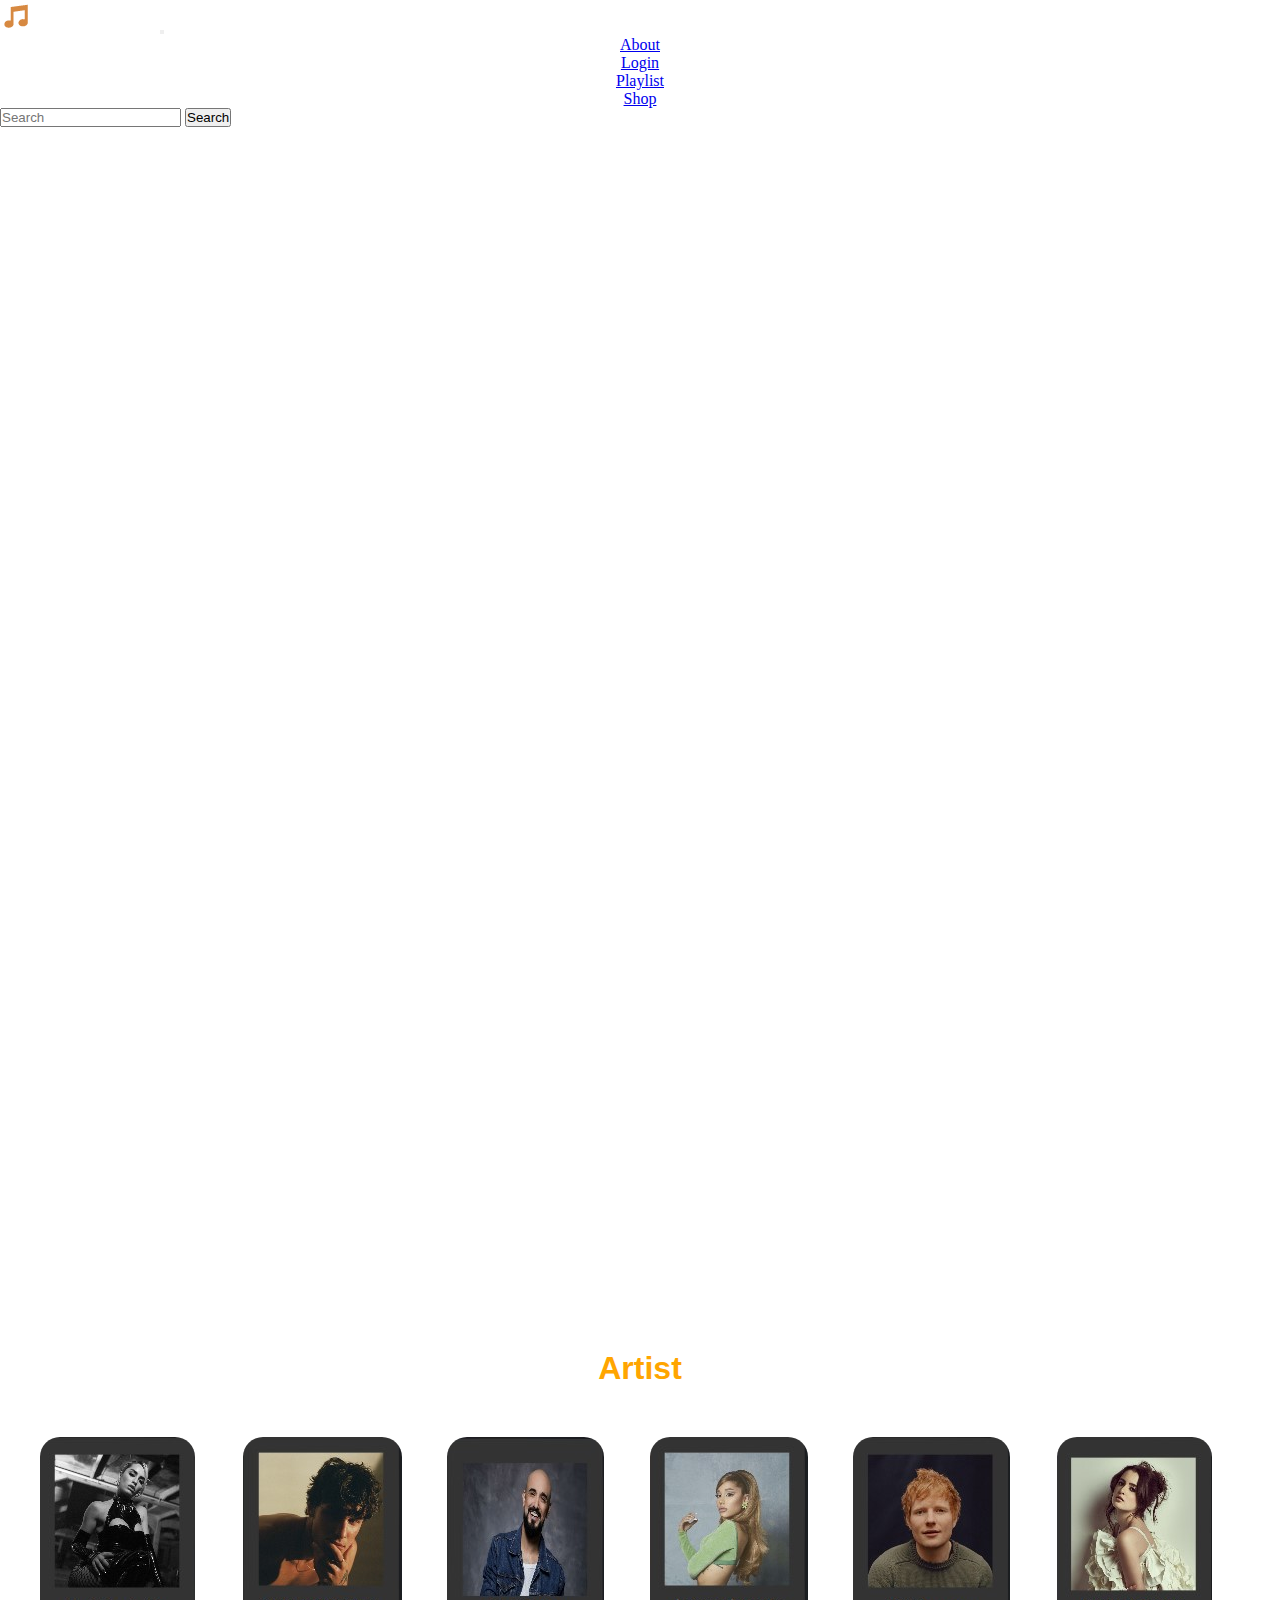
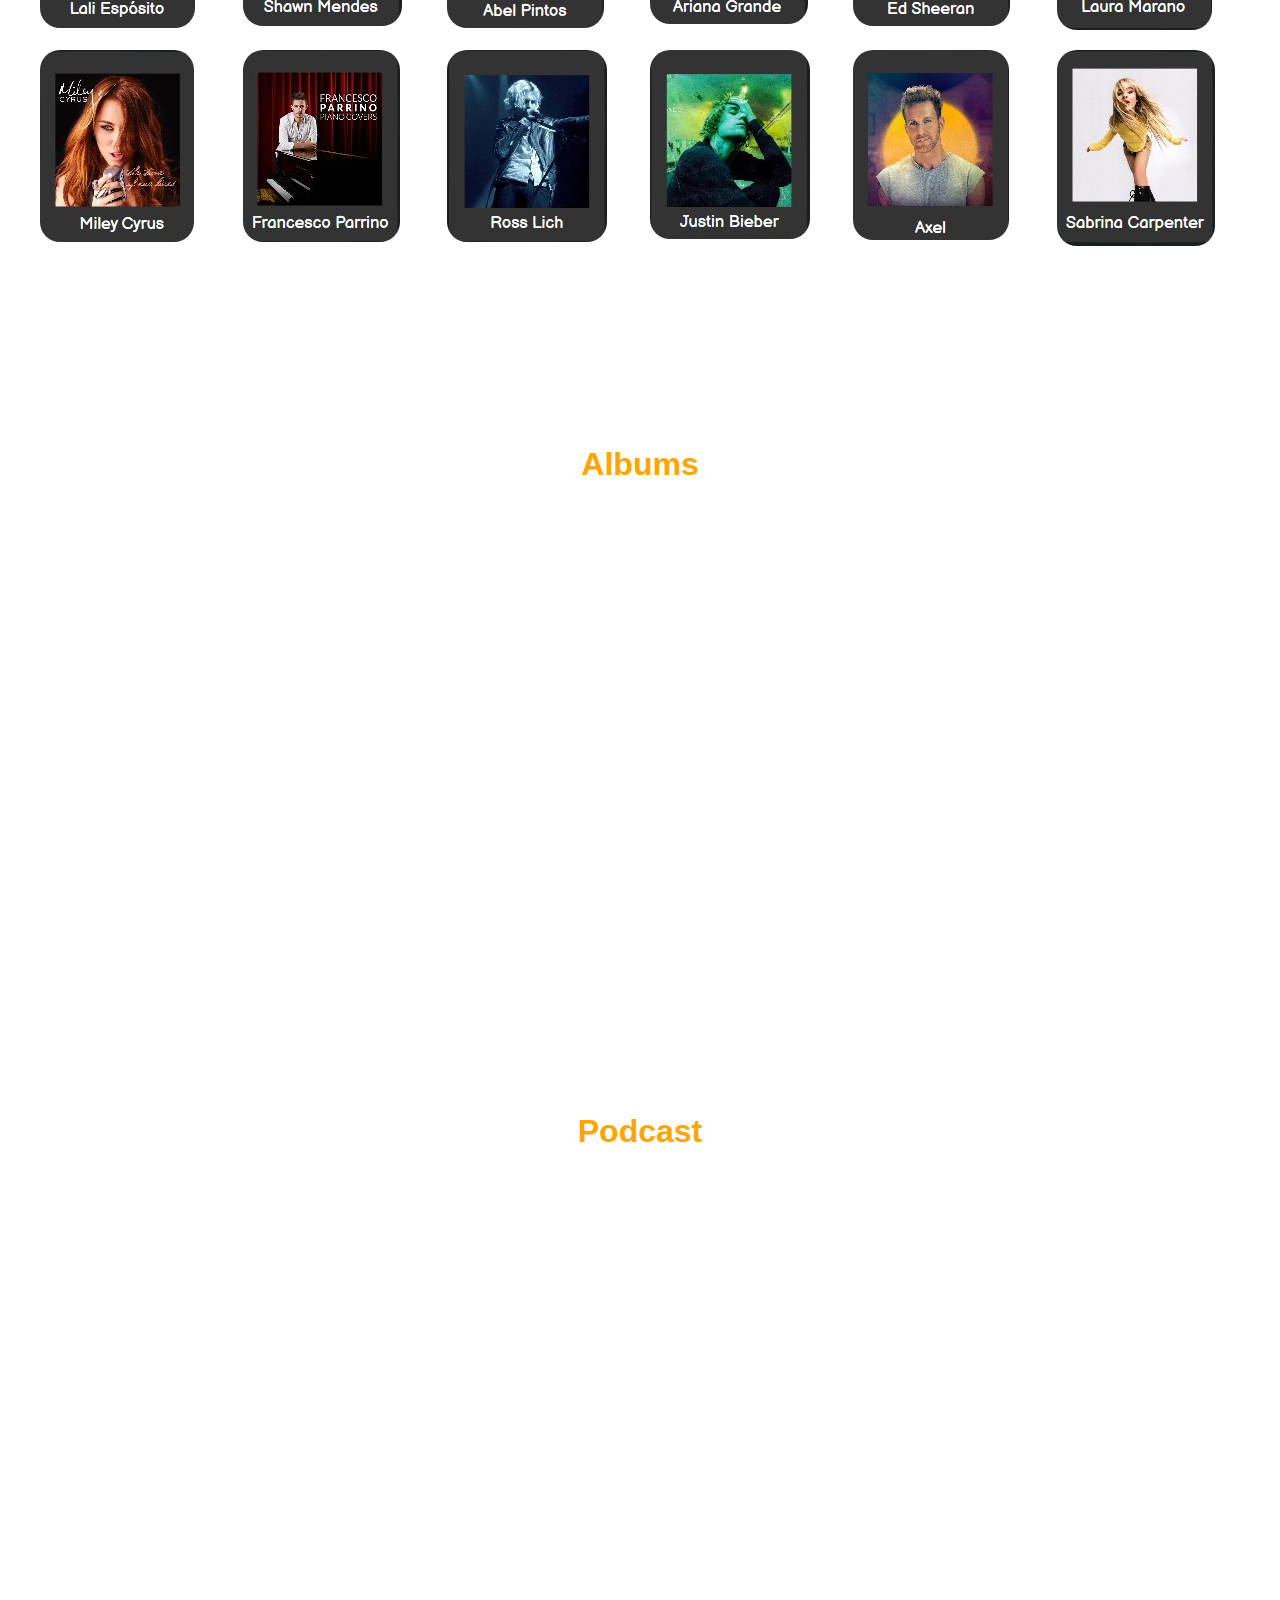
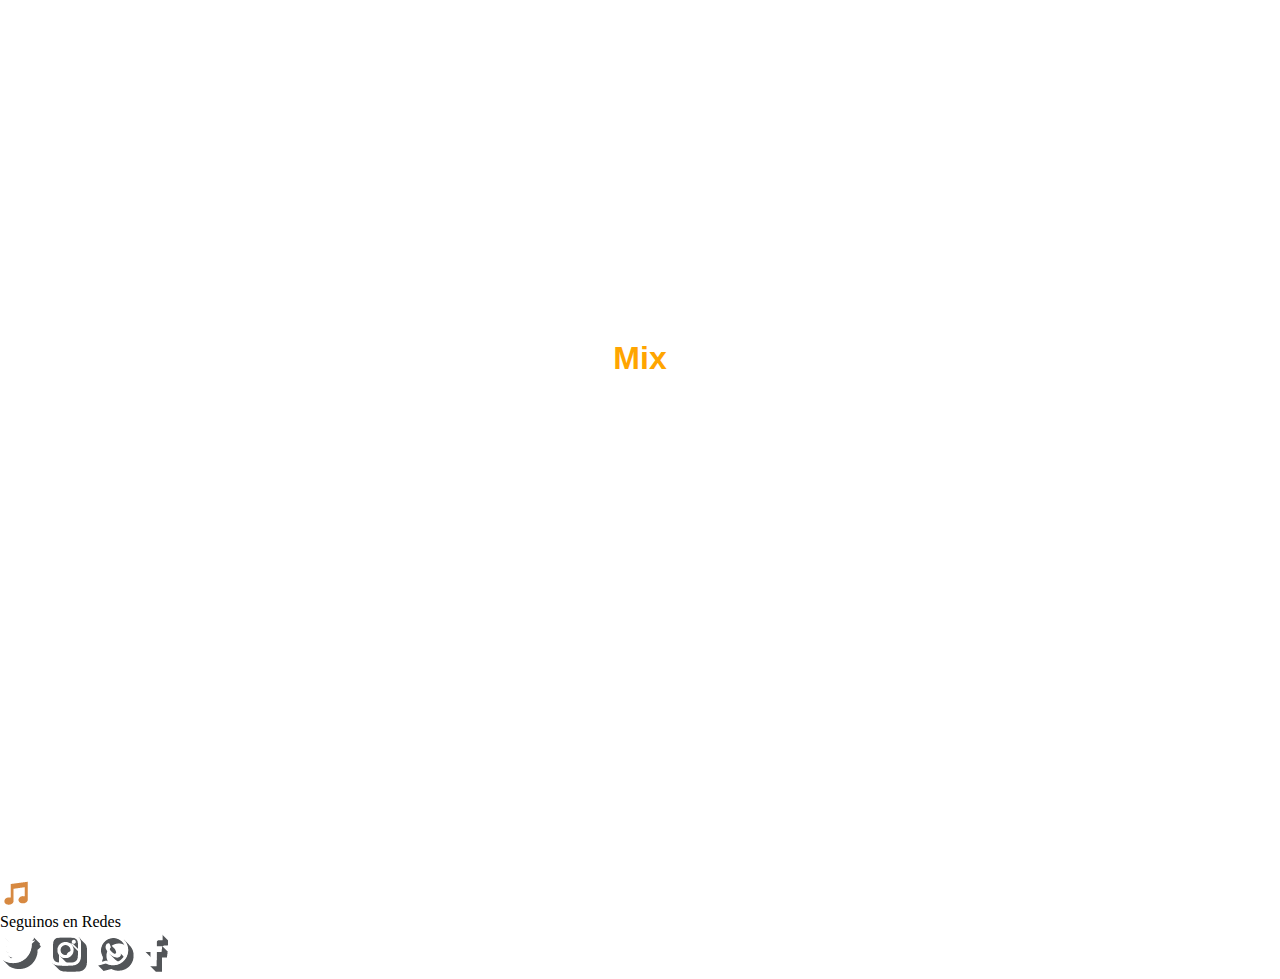
==== commit b74e6bda: "ajustamos el html" ====
--- a/index.html
+++ b/index.html
@@ -62,67 +62,88 @@
             </div>
         </section>
     </main>
-        
-    <h1>Artist</h1>
-    <div class="grid-artist">
-        <img class="artist" src="img/lali.jpg">
-        <img class="artist" src="img/shawn.jpg" >
-        <img class="artist" src="img/abel-pintos.jpg" >
-        <img class="artist" src="img/ariana.jpg" >
-        <img class="artist" src="img/ed-sheeran.jpg" >
-        <img class="artist" src="img/laura-marano.jpg" >
-        <img class="artist" src="img/miley.cyrus.jpg" >
-        <img class="artist" src="img/francesco-parrino.jpg">
-        <img class="artist" src="img/ross-linch.jpg" >
-        <img class="artist" src="img/justin.jpg" >
-        <img class="artist" src="img/axel.jpg">
-        <img class="artist" src="img/sabrina-carpenter.jpg">
-    </div>
-    
-    <h1>Albums</h1>
-    <div id="albums" class="grid-albums">
-        <div class="one-direction">
-            <iframe style="border-radius:12px" src="https://open.spotify.com/embed/album/6cunQQ7YZisYOoiFu2ywIq?utm_source=generator&theme=0" width="250" height="380" frameBorder="0" allowfullscreen="" allow="autoplay; clipboard-write; encrypted-media; fullscreen; picture-in-picture"></iframe>
-        </div>
-        <div class="twice">
-            <iframe style="border-radius:12px" src="https://open.spotify.com/embed/album/5K50GHH7OqxKavKoYb7aJm?utm_source=generator&theme=0" width="250" height="380" frameBorder="0" allowfullscreen="" allow="autoplay; clipboard-write; encrypted-media; fullscreen; picture-in-picture"></iframe>
-        </div>
-        <div class="carpenter">
-            <iframe  style="border-radius:12px" src="https://open.spotify.com/embed/album/55huyEjfSVsk9nnmmKp5df?utm_source=generator&theme=0" width="250" height="380" frameBorder="0" allowfullscreen="" allow="autoplay; clipboard-write; encrypted-media; fullscreen; picture-in-picture"></iframe>
-        </div>
-        <div class="r5">
-            <iframe  style="border-radius:12px" src="https://open.spotify.com/embed/album/4lzeutaiLSyo7ROvG2Hcdj?utm_source=generator&theme=0" width="250" height="380" frameBorder="0" allowfullscreen="" allow="autoplay; clipboard-write; encrypted-media; fullscreen; picture-in-picture"></iframe>
-        </div>
-    </div>
-
-    <h1>Podcast</h1>
-    <div id="podcast"class="grid-podcast">
-        <div class="ids">
-            <iframe style="border-radius:12px" src="https://open.spotify.com/embed/show/3evF5thxuPAxVXsQI32nRx?utm_source=generator" width="100%" height="232" frameBorder="0" allowfullscreen="" allow="autoplay; clipboard-write; encrypted-media; fullscreen; picture-in-picture"></iframe>
-        </div>
-        <div class="itiel">
-            <iframe style="border-radius:12px" src="https://open.spotify.com/embed/show/7m7kDZMMyoym9HWj26uboL?utm_source=generator" width="100%" height="232" frameBorder="0" allowfullscreen="" allow="autoplay; clipboard-write; encrypted-media; fullscreen; picture-in-picture"></iframe>
-        </div>
-        <div class="agape">
-            <iframe style="border-radius:12px" src="https://open.spotify.com/embed/episode/3lKs9D5qGucPlNMaGsxVBd?utm_source=generator" width="100%" height="232" frameBorder="0" allowfullscreen="" allow="autoplay; clipboard-write; encrypted-media; fullscreen; picture-in-picture"></iframe>
-        </div>
-        <div class="alex">
-            <iframe style="border-radius:12px" src="https://open.spotify.com/embed/show/2iU3y9MJhZOsdS7evqsmLp?utm_source=generator" width="100%" height="232" frameBorder="0" allowfullscreen="" allow="autoplay; clipboard-write; encrypted-media; fullscreen; picture-in-picture"></iframe>
-        </div>
-    </div>
-
-    <h1>Mix</h1>
-    <div id="mix"class="grid-mix">
-        <div class="daily-mix-1">
-            <iframe style="border-radius:12px" src="https://open.spotify.com/embed/playlist/37i9dQZF1E39AJKUtp6ULn?utm_source=generator" width="300" height="380" frameBorder="0" allowfullscreen="" allow="autoplay; clipboard-write; encrypted-media; fullscreen; picture-in-picture"></iframe>
-        </div>
-        <div class="daily-mix-2">
-            <iframe style="border-radius:12px" src="https://open.spotify.com/embed/playlist/37i9dQZF1E36ORsEVal5fW?utm_source=generator" width="300" height="380" frameBorder="0" allowfullscreen="" allow="autoplay; clipboard-write; encrypted-media; fullscreen; picture-in-picture"></iframe>
-        </div>
-        <div class="daily-mix-3">
-            <iframe style="border-radius:12px" src="https://open.spotify.com/embed/playlist/2tWsGlCpi3L9nmQPjRwBKm?utm_source=generator" width="300" height="380" frameBorder="0" allowfullscreen="" allow="autoplay; clipboard-write; encrypted-media; fullscreen; picture-in-picture"></iframe>
-        </div>
-    </div>
+
+            <h1>Artist</h1>
+                <div class="grid-artist"> 
+                    <img class="artist" src="img/lali.jpg">
+                    <img class="artist" src="img/shawn.jpg" >
+                    <img class="artist" src="img/abel-pintos.jpg" >
+                    <img class="artist" src="img/ariana.jpg" >
+                    <img class="artist" src="img/ed-sheeran.jpg" >
+                    <img class="artist" src="img/laura-marano.jpg" >
+                    <img class="artist" src="img/miley.cyrus.jpg" >
+                    <img class="artist" src="img/francesco-parrino.jpg">
+                    <img class="artist" src="img/ross-linch.jpg" >
+                    <img class="artist" src="img/justin.jpg" >
+                    <img class="artist" src="img/axel.jpg">
+                    <img class="artist" src="img/sabrina-carpenter.jpg">
+                </div>
+
+        <h1>Albums</h1>
+        <div class="grid-albums">
+            <div class="one-direction">
+                <iframe style="border-radius:12px" src="https://open.spotify.com/embed/album/6cunQQ7YZisYOoiFu2ywIq?utm_source=generator&theme=0" width="250" height="380" frameBorder="0" allowfullscreen="" allow="autoplay; clipboard-write; encrypted-media; fullscreen; picture-in-picture"></iframe>
+            </div>
+            <div class="twice">
+                <iframe style="border-radius:12px" src="https://open.spotify.com/embed/album/5K50GHH7OqxKavKoYb7aJm?utm_source=generator&theme=0" width="250" height="380" frameBorder="0" allowfullscreen="" allow="autoplay; clipboard-write; encrypted-media; fullscreen; picture-in-picture"></iframe>
+            </div>
+            <div class="carpenter">
+                <iframe  style="border-radius:12px" src="https://open.spotify.com/embed/album/55huyEjfSVsk9nnmmKp5df?utm_source=generator&theme=0" width="250" height="380" frameBorder="0" allowfullscreen="" allow="autoplay; clipboard-write; encrypted-media; fullscreen; picture-in-picture"></iframe>
+            </div>
+            <div class="r5">
+                <iframe  style="border-radius:12px" src="https://open.spotify.com/embed/album/4lzeutaiLSyo7ROvG2Hcdj?utm_source=generator&theme=0" width="250" height="380" frameBorder="0" allowfullscreen="" allow="autoplay; clipboard-write; encrypted-media; fullscreen; picture-in-picture"></iframe>
+            </div>
+        </div>
+
+        <h1>Podcast</h1>
+        <div class="grid-podcast">
+            <div class="ids">
+                <iframe style="border-radius:12px" src="https://open.spotify.com/embed/show/3evF5thxuPAxVXsQI32nRx?utm_source=generator" width="100%" height="232" frameBorder="0" allowfullscreen="" allow="autoplay; clipboard-write; encrypted-media; fullscreen; picture-in-picture"></iframe>
+            </div>
+            <div class="itiel">
+                <iframe style="border-radius:12px" src="https://open.spotify.com/embed/show/7m7kDZMMyoym9HWj26uboL?utm_source=generator" width="100%" height="232" frameBorder="0" allowfullscreen="" allow="autoplay; clipboard-write; encrypted-media; fullscreen; picture-in-picture"></iframe>
+            </div>
+            <div class="agape">
+                <iframe style="border-radius:12px" src="https://open.spotify.com/embed/episode/3lKs9D5qGucPlNMaGsxVBd?utm_source=generator" width="100%" height="232" frameBorder="0" allowfullscreen="" allow="autoplay; clipboard-write; encrypted-media; fullscreen; picture-in-picture"></iframe>
+            </div>
+            <div class="alex">
+                <iframe style="border-radius:12px" src="https://open.spotify.com/embed/show/2iU3y9MJhZOsdS7evqsmLp?utm_source=generator" width="100%" height="232" frameBorder="0" allowfullscreen="" allow="autoplay; clipboard-write; encrypted-media; fullscreen; picture-in-picture"></iframe>
+            </div>
+        </div>
+
+        <h1>Mix</h1>
+        <div class="grid-mix">
+            <div class="daily-mix-1">
+                <iframe style="border-radius:12px" src="https://open.spotify.com/embed/playlist/37i9dQZF1E39AJKUtp6ULn?utm_source=generator" width="300" height="380" frameBorder="0" allowfullscreen="" allow="autoplay; clipboard-write; encrypted-media; fullscreen; picture-in-picture"></iframe>
+            </div>
+            <div class="daily-mix-2">
+                <iframe style="border-radius:12px" src="https://open.spotify.com/embed/playlist/37i9dQZF1E36ORsEVal5fW?utm_source=generator" width="300" height="380" frameBorder="0" allowfullscreen="" allow="autoplay; clipboard-write; encrypted-media; fullscreen; picture-in-picture"></iframe>
+            </div>
+            <div class="daily-mix-3">
+                <iframe style="border-radius:12px" src="https://open.spotify.com/embed/playlist/2tWsGlCpi3L9nmQPjRwBKm?utm_source=generator" width="300" height="380" frameBorder="0" allowfullscreen="" allow="autoplay; clipboard-write; encrypted-media; fullscreen; picture-in-picture"></iframe>
+            </div>
+        </div>
+
+
+    <footer class="container-fluid text-light">
+        <div class="row p-5 bg-secondary">
+            <div class="col-xs-12 col-md-6 col-lg-3">
+                <img src="img/logo-penta-music.png" alt="">
+            </div>
+            <div class="col-xs-12 col-md-6 col-lg-3">
+            </div>
+            <div class="col-xs-12 col-md-6 col-lg-3">
+                <p class="h5">Seguinos en Redes</p>
+            </div>
+            <div class="col-xs-12 col-md-6 col-lg-3">
+                <img src="img/twiter.png" alt="">
+                <img src="img/instagram.png" alt="">
+                <img src="img/whatsapp.png" alt="">
+                <img src="img/face.png" alt="">
+            </div>
+        </div>
+    </footer>
+
 
 <!--<footer class="bg-secondary text-white pt-5 pb-4">
     <div class="container text.center text-md-left">
@@ -176,24 +197,7 @@
 
 
 
-    <footer class="container-fluid text-light">
-        <div class="row p-5 bg-secondary">
-            <div class="col-xs-12 col-md-6 col-lg-3">
-                <img src="img/logo-penta-music.png" alt="">
-            </div>
-            <div class="col-xs-12 col-md-6 col-lg-3">
-            </div>
-            <div class="col-xs-12 col-md-6 col-lg-3">
-                <p class="h5">Seguinos en Redes</p>
-            </div>
-            <div class="col-xs-12 col-md-6 col-lg-3">
-                <img src="img/twiter.png" alt="">
-                <img src="img/instagram.png" alt="">
-                <img src="img/whatsapp.png" alt="">
-                <img src="img/face.png" alt="">
-            </div>
-        </div>
-    </footer>
+
 
 
     <script src="https://cdn.jsdelivr.net/npm/bootstrap@5.1.3/dist/js/bootstrap.bundle.min.js" integrity="sha384-ka7Sk0Gln4gmtz2MlQnikT1wXgYsOg+OMhuP+IlRH9sENBO0LRn5q+8nbTov4+1p" 
--- a/css/style.css
+++ b/css/style.css
@@ -7,7 +7,9 @@
 a:hover{
     color: orange !important;
 }
-
+h1{
+    color: orange !important;
+}
 
 /*HTML LOGIN*/
 
@@ -107,7 +109,7 @@
         margin-left: 50px;
     }
 }
-@media screen and (max-width: 300px) {
+@media screen and (max-width: 320px) {
     .container-playlist{
         width: 100%;
         max-width: 1200px;
@@ -192,6 +194,7 @@
     color: #ffff;
     margin: 200px 0 50px 0;
 }
+
 
 /*ARTISTS*/
 
@@ -524,6 +527,71 @@
     }
 }
 
+
+/*.artist{
+    display: flex;
+    flex-direction: column;
+    gap: 20px;
+}
+.filas{
+    display: flex;
+    justify-content: space-evenly;
+}
+
+.albums{
+    display: flex;
+    justify-content: space-evenly;
+}
+
+.podcast{
+    display: flex;
+    justify-content: space-evenly;
+}
+
+.mix{
+    display: flex;
+    justify-content: space-evenly;
+    margin-bottom: 30px;
+}
+
+.grid-container{
+    display: grid;
+    grid-template-areas: 
+    "artist"
+    "albums"
+    "podcast"
+    "mix";
+}
+@media screen and (max-width:900px) {
+    .grid-container{
+        display: grid;
+        grid-template-areas: 
+        "artist"
+        "albums"
+        "podcast"
+        "mix";
+    }
+}
+@media screen and (max-width:300px) {
+    .grid-container{
+        display: grid;
+        grid-template-areas: 
+        "artist"
+        "albums"
+        "podcast"
+        "mix";
+    }
+    .artist{
+        display: flex;
+        flex-direction: column;
+        gap: 20px;
+    }
+    .filas{
+        display: flex;
+        flex-direction: column;
+    }
+}*/
+
 /*FOOTER*/
 
 
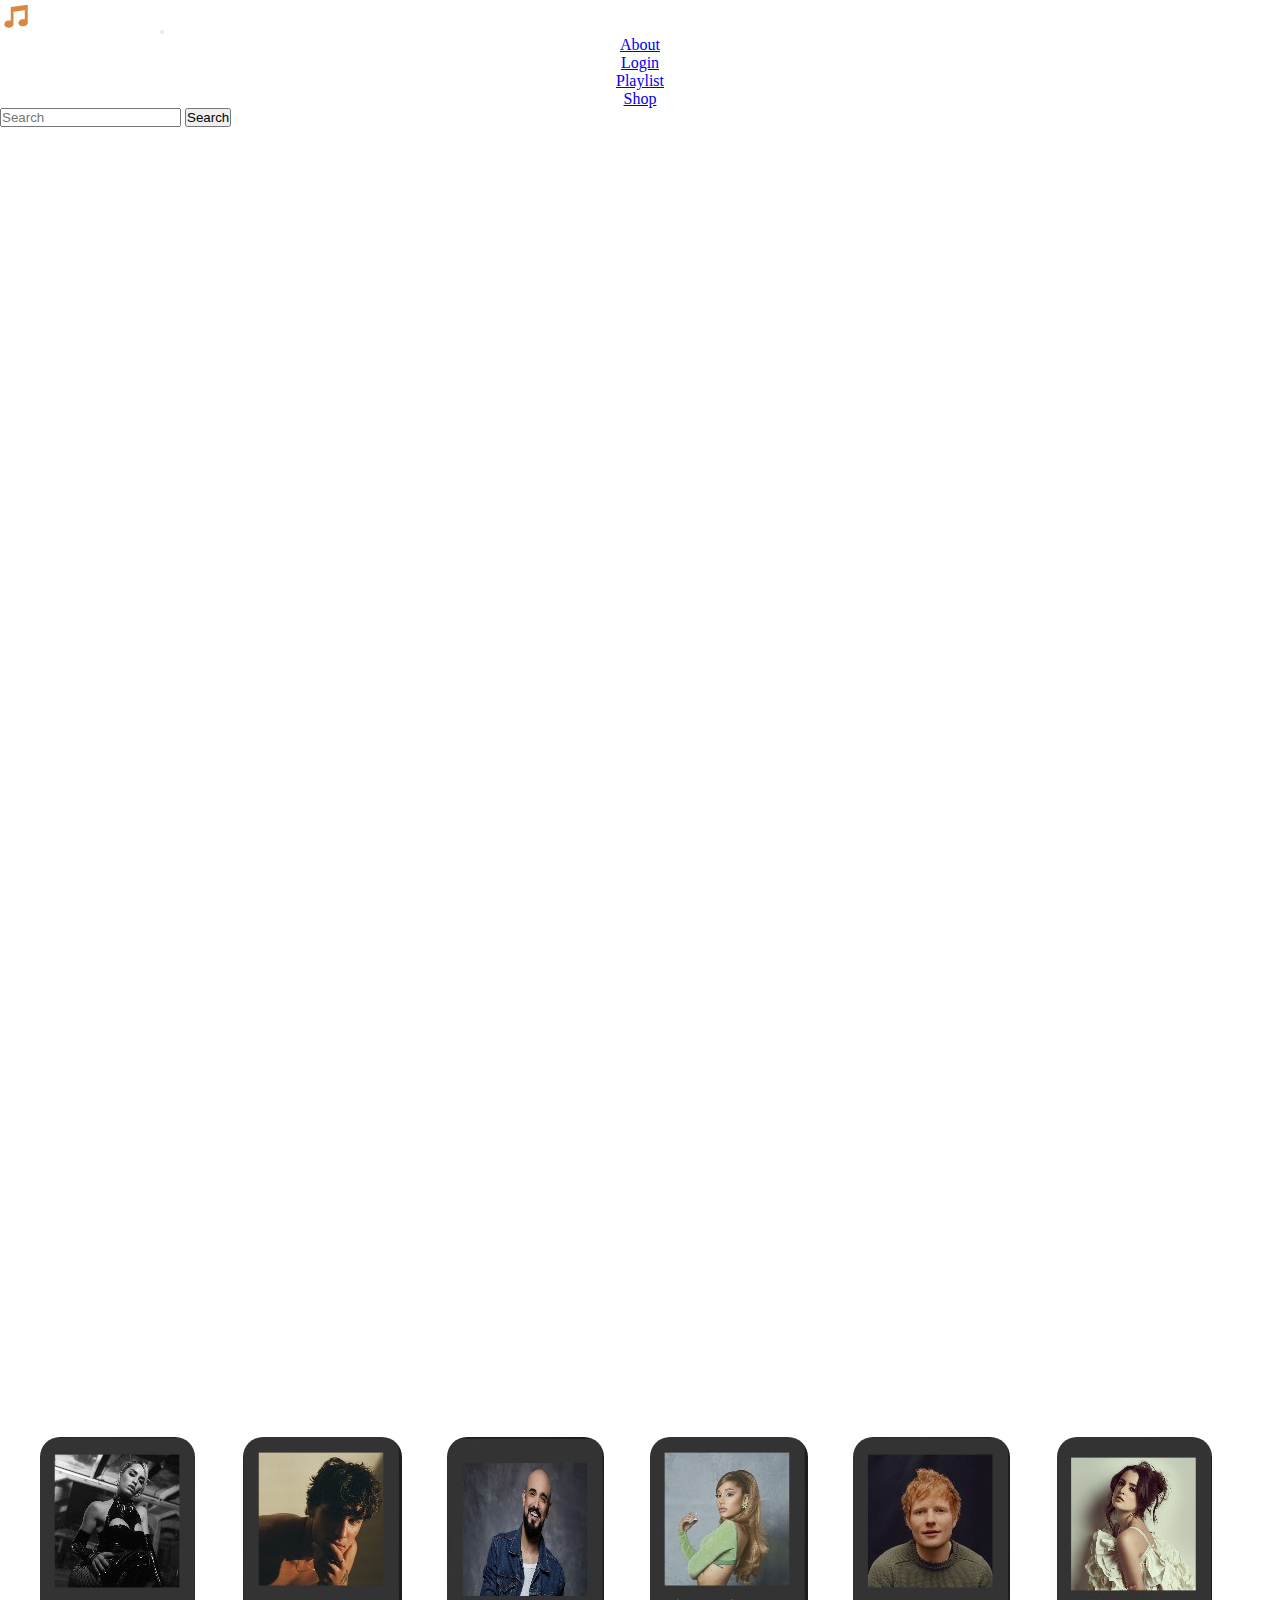
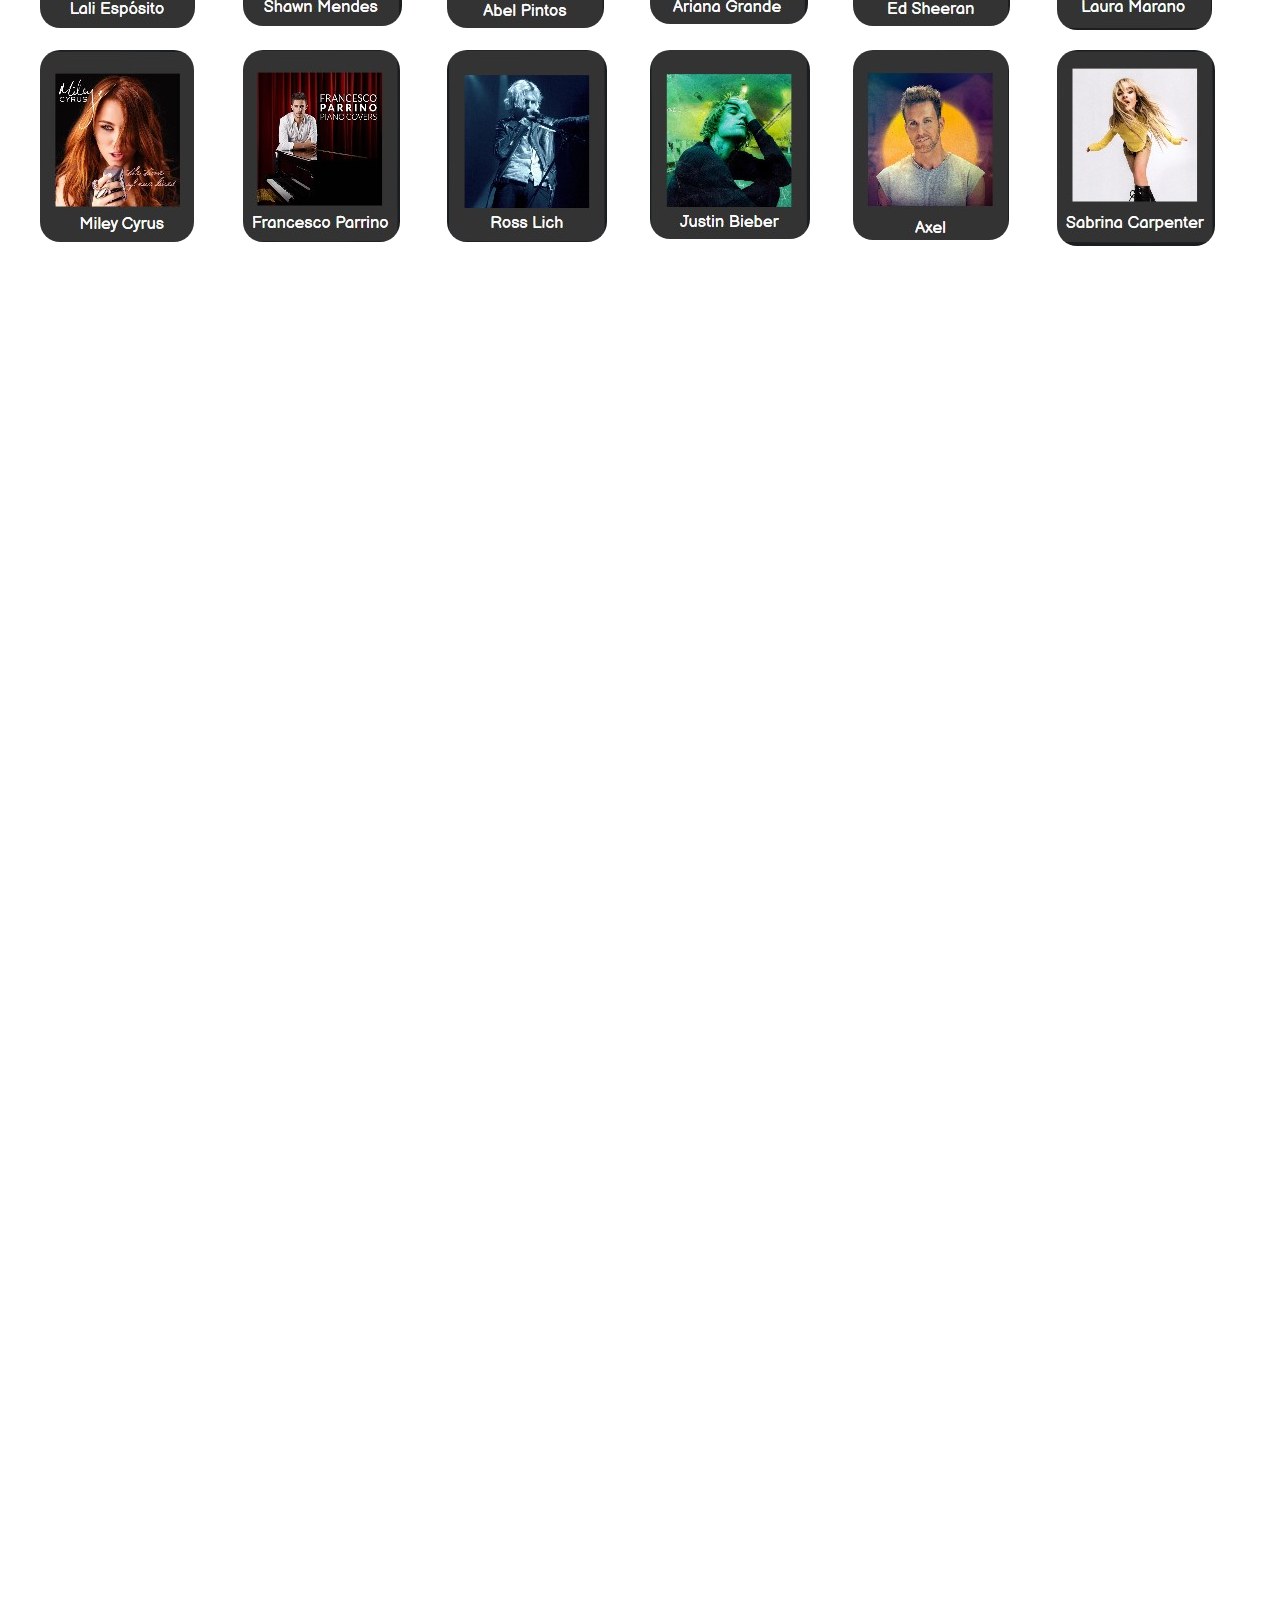
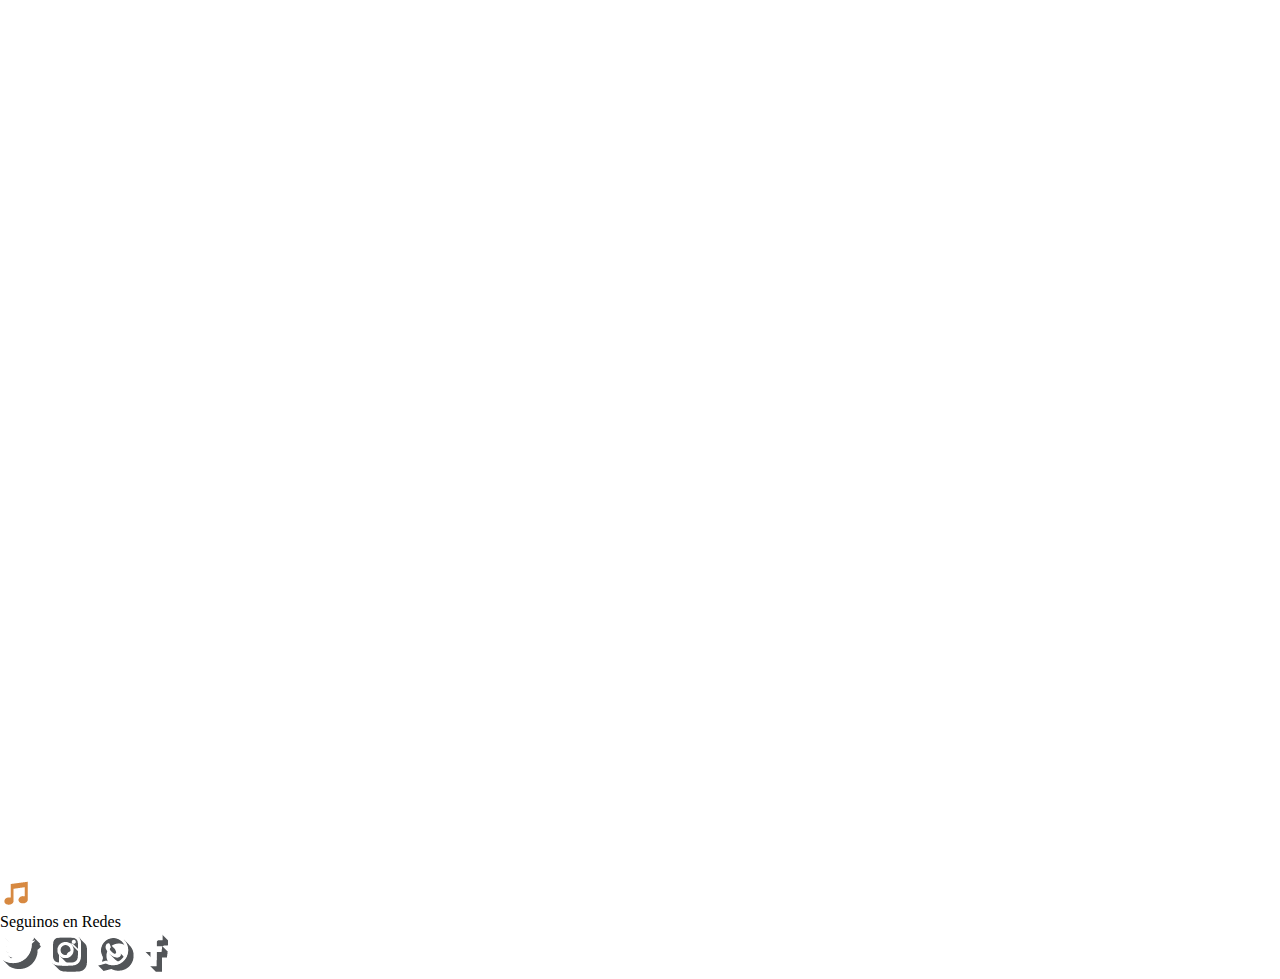
==== commit 4a2282a3: "agregamos animaciones" ====
--- a/index.html
+++ b/index.html
@@ -62,7 +62,7 @@
             </div>
         </section>
     </main>
-
+            
             <h1>Artist</h1>
                 <div class="grid-artist"> 
                     <img class="artist" src="img/lali.jpg">
@@ -77,8 +77,7 @@
                     <img class="artist" src="img/justin.jpg" >
                     <img class="artist" src="img/axel.jpg">
                     <img class="artist" src="img/sabrina-carpenter.jpg">
-                </div>
-
+            </div>
         <h1>Albums</h1>
         <div class="grid-albums">
             <div class="one-direction">
@@ -203,5 +202,6 @@
     <script src="https://cdn.jsdelivr.net/npm/bootstrap@5.1.3/dist/js/bootstrap.bundle.min.js" integrity="sha384-ka7Sk0Gln4gmtz2MlQnikT1wXgYsOg+OMhuP+IlRH9sENBO0LRn5q+8nbTov4+1p" 
     crossorigin="anonymous">
     </script>
+
 </body>
 </html>--- a/css/style.css
+++ b/css/style.css
@@ -7,9 +7,14 @@
 a:hover{
     color: orange !important;
 }
-h1{
+h1:hover{
     color: orange !important;
 }
+
+
+/*ABOUT US*/
+
+
 
 /*HTML LOGIN*/
 
@@ -467,7 +472,7 @@
     display: flex;
     justify-content: center;
 }
-@media screen and (max-width:768px) {
+@media screen and (max-width:900px) {
     .grid-mix{
         display: grid;
         margin: 0 40px 0 40px;
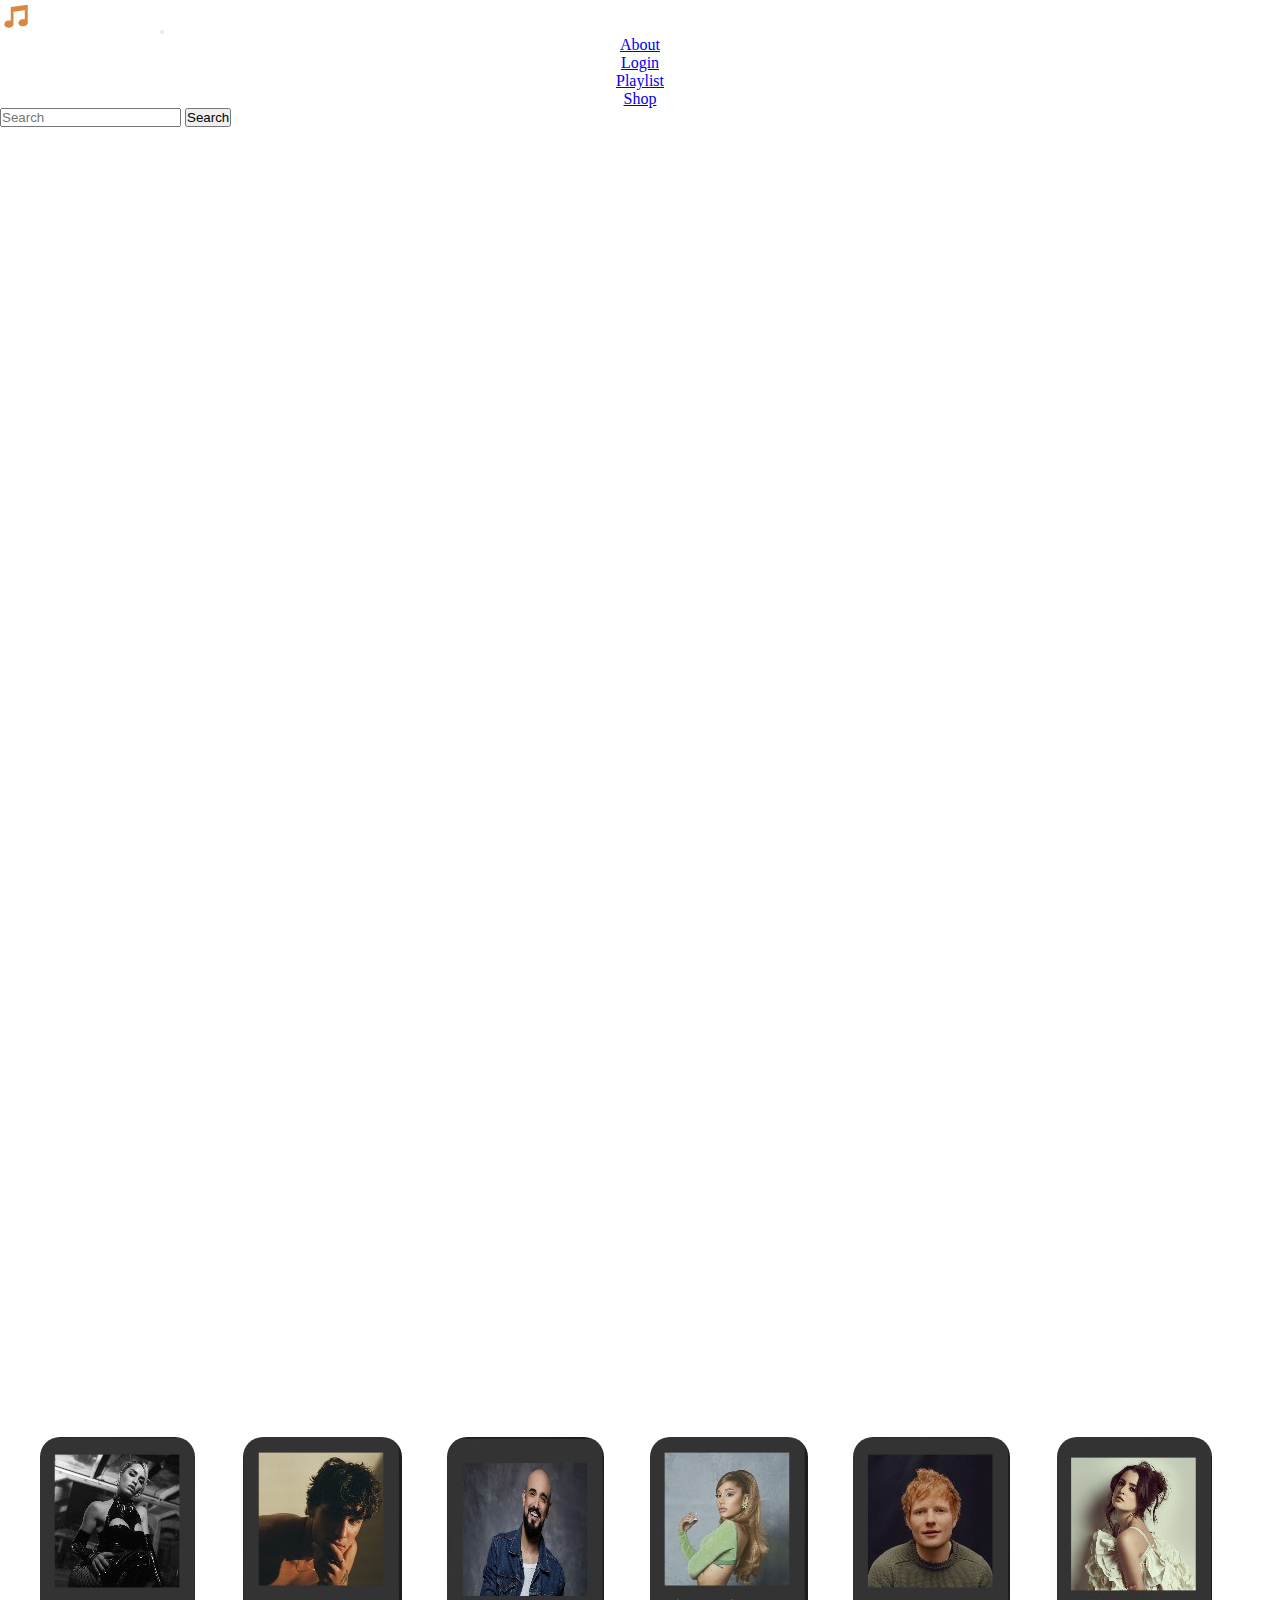
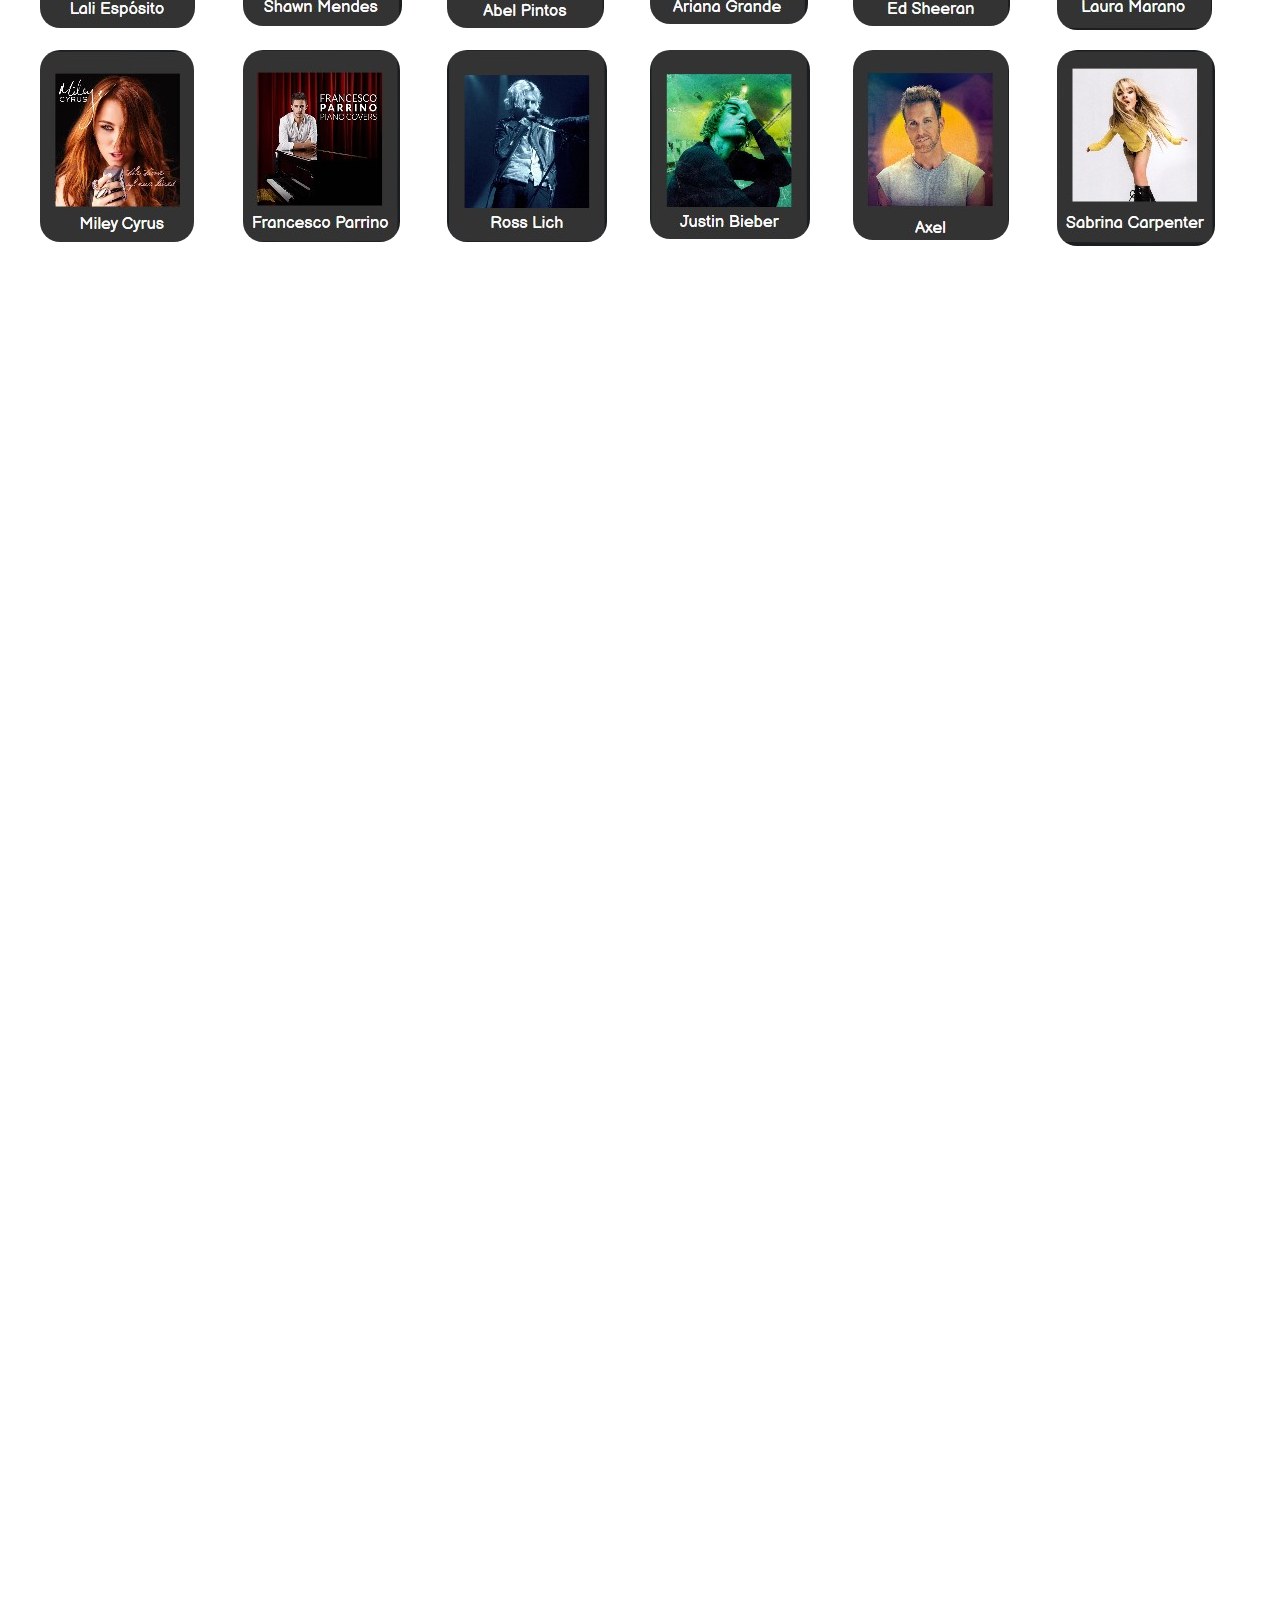
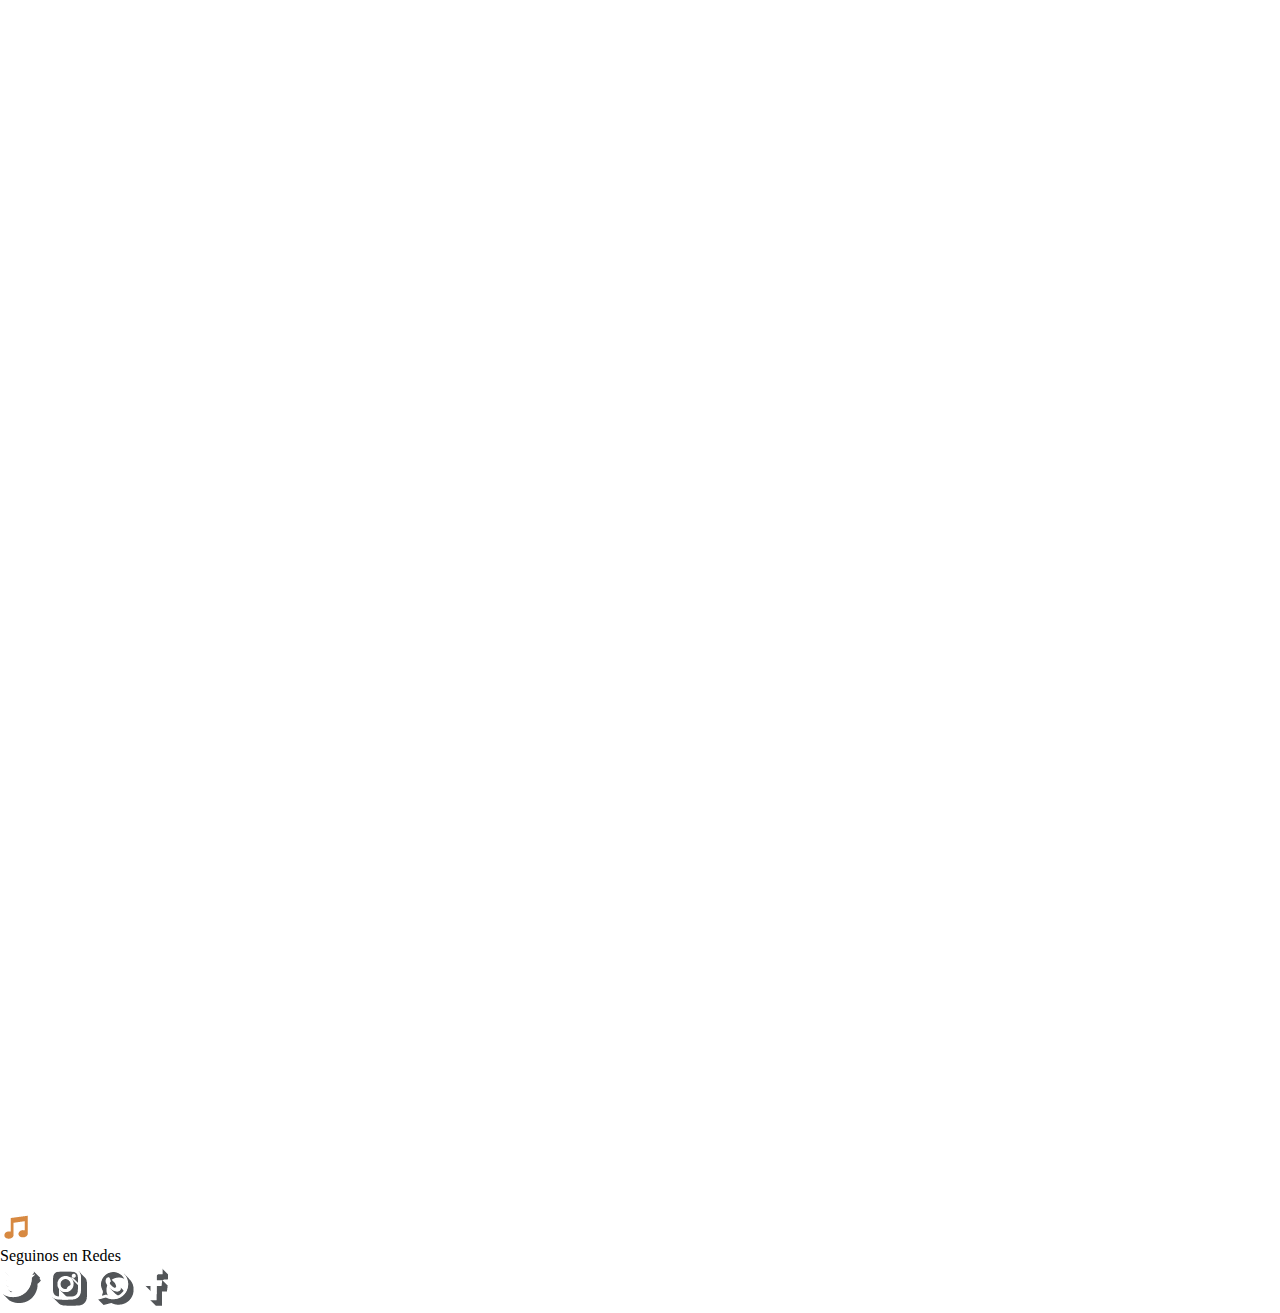
==== commit 71e5453f: "modificamos los mediaqueries del index" ====
--- a/index.html
+++ b/index.html
@@ -10,7 +10,7 @@
 </head>
 
 
-<body class="bg-dark">
+<body class="bg-dark container-fluid">
     <header>
         <div class="container-fluid">
             <nav class="navbar navbar-expand-lg navbar-dark bg-dark">
@@ -62,7 +62,7 @@
             </div>
         </section>
     </main>
-            
+        <div>
             <h1>Artist</h1>
                 <div class="grid-artist"> 
                     <img class="artist" src="img/lali.jpg">
@@ -78,6 +78,7 @@
                     <img class="artist" src="img/axel.jpg">
                     <img class="artist" src="img/sabrina-carpenter.jpg">
             </div>
+        </div>
         <h1>Albums</h1>
         <div class="grid-albums">
             <div class="one-direction">
@@ -97,7 +98,7 @@
         <h1>Podcast</h1>
         <div class="grid-podcast">
             <div class="ids">
-                <iframe style="border-radius:12px" src="https://open.spotify.com/embed/show/3evF5thxuPAxVXsQI32nRx?utm_source=generator" width="100%" height="232" frameBorder="0" allowfullscreen="" allow="autoplay; clipboard-write; encrypted-media; fullscreen; picture-in-picture"></iframe>
+                <iframe style="border-radius:12px" src="https://open.spotify.com/embed/episode/5XZmXTd8RPIdobfjMGrksu?utm_source=generator" width="100%" height="232" frameBorder="0" allowfullscreen="" allow="autoplay; clipboard-write; encrypted-media; fullscreen; picture-in-picture"></iframe>
             </div>
             <div class="itiel">
                 <iframe style="border-radius:12px" src="https://open.spotify.com/embed/show/7m7kDZMMyoym9HWj26uboL?utm_source=generator" width="100%" height="232" frameBorder="0" allowfullscreen="" allow="autoplay; clipboard-write; encrypted-media; fullscreen; picture-in-picture"></iframe>
@@ -113,13 +114,22 @@
         <h1>Mix</h1>
         <div class="grid-mix">
             <div class="daily-mix-1">
-                <iframe style="border-radius:12px" src="https://open.spotify.com/embed/playlist/37i9dQZF1E39AJKUtp6ULn?utm_source=generator" width="300" height="380" frameBorder="0" allowfullscreen="" allow="autoplay; clipboard-write; encrypted-media; fullscreen; picture-in-picture"></iframe>
+                <iframe style="border-radius:12px" src="https://open.spotify.com/embed/playlist/37i9dQZF1E39AJKUtp6ULn?utm_source=generator" width="250" height="380" frameBorder="0" allowfullscreen="" allow="autoplay; clipboard-write; encrypted-media; fullscreen; picture-in-picture"></iframe>
             </div>
             <div class="daily-mix-2">
-                <iframe style="border-radius:12px" src="https://open.spotify.com/embed/playlist/37i9dQZF1E36ORsEVal5fW?utm_source=generator" width="300" height="380" frameBorder="0" allowfullscreen="" allow="autoplay; clipboard-write; encrypted-media; fullscreen; picture-in-picture"></iframe>
+                <iframe style="border-radius:12px" src="https://open.spotify.com/embed/playlist/37i9dQZF1E36ORsEVal5fW?utm_source=generator" width="250" height="380" frameBorder="0" allowfullscreen="" allow="autoplay; clipboard-write; encrypted-media; fullscreen; picture-in-picture"></iframe>
             </div>
             <div class="daily-mix-3">
-                <iframe style="border-radius:12px" src="https://open.spotify.com/embed/playlist/2tWsGlCpi3L9nmQPjRwBKm?utm_source=generator" width="300" height="380" frameBorder="0" allowfullscreen="" allow="autoplay; clipboard-write; encrypted-media; fullscreen; picture-in-picture"></iframe>
+                <iframe style="border-radius:12px" src="https://open.spotify.com/embed/playlist/2tWsGlCpi3L9nmQPjRwBKm?utm_source=generator" width="250" height="380" frameBorder="0" allowfullscreen="" allow="autoplay; clipboard-write; encrypted-media; fullscreen; picture-in-picture"></iframe>
+            </div>
+            <div class="mix-country">
+                <iframe style="border-radius:12px" src="https://open.spotify.com/embed/playlist/37i9dQZF1EQmPV0vrce2QZ?utm_source=generator" width="250" height="380" frameBorder="0" allowfullscreen="" allow="autoplay; clipboard-write; encrypted-media; fullscreen; picture-in-picture"></iframe>
+            </div>
+            <div class="mix-pop">
+                <iframe style="border-radius:12px" src="https://open.spotify.com/embed/playlist/37i9dQZF1EQncLwOalG3K7?utm_source=generator" width="250" height="380" frameBorder="0" allowfullscreen="" allow="autoplay; clipboard-write; encrypted-media; fullscreen; picture-in-picture"></iframe>
+            </div>
+            <div class="mix-latino">
+                <iframe style="border-radius:12px" src="https://open.spotify.com/embed/playlist/37i9dQZF1EIV9Bo4q1Athv?utm_source=generator" width="250" height="380" frameBorder="0" allowfullscreen="" allow="autoplay; clipboard-write; encrypted-media; fullscreen; picture-in-picture"></iframe>
             </div>
         </div>
 
--- a/css/style.css
+++ b/css/style.css
@@ -1,7 +1,6 @@
 *{
     padding: 0%;
     margin: 0%;
-
 }
 
 a:hover{
@@ -224,13 +223,11 @@
 }
 @media screen and (max-width:600px) {
     .grid-artist{
-        width: 100%;
-        max-width: 1200px;
-        margin: 30px;
-        padding: 40px 0;
+        margin: 15px;
+        padding: 20px 0;
         display: grid;
         grid-template-columns: repeat(3, 1fr);
-        gap: 20px;
+        gap: 5px;
     }
     .artist{
         border-radius: 20px;
@@ -238,16 +235,16 @@
 }
 @media screen and (max-width:320px) {
     .grid-artist{
-        width: 100%;
-        max-width: 1200px;
-        margin: 30px;
-        padding: 40px 0;
-        display: grid;
-        grid-template-columns: repeat(2, 1fr);
+        margin: 70px;
+        padding: 10px 0;
         gap: 20px;
+        display: grid;
+        grid-template-columns: repeat(1, 1fr);
     }
     .artist{
         border-radius: 20px;
+        display: flex;
+        justify-content: center;
     }
 }
 
@@ -257,28 +254,23 @@
 .grid-albums{
     display: grid;
     margin: 0 40px 0 40px;
-    grid-template-columns: repeat(4, 25%);
-    grid-template-rows: repeat(1,380px);
-    gap: 2px;
-    grid-template-areas: "one-direction twice carpenter r5";
+    grid-template-columns: repeat(4, 1fr);
+    gap: 10px;
+
 }
 .one-direction{
-    grid-area: one-direction;
     display: flex;
     justify-content: center;
 }
 .twice{
-    grid-area: twice;
     display: flex;
     justify-content: center;
 }
 .carpenter{
-    grid-area: carpenter;
     display: flex;
     justify-content: center;
 }
 .r5{
-    grid-area: r5;
     display: flex;
     justify-content: center;
 }
@@ -286,31 +278,46 @@
     .grid-albums{
         display: grid;
         margin: 0 40px 0 40px;
-        width: 100%;
-        padding: 20px;
-        grid-template-columns: repeat(2, 50%);
-        grid-template-rows: repeat(2, 404px);
-        gap: 2px;
-        grid-template-areas: 
-        "one-direction twice" "carpenter r5";
+        grid-template-columns: repeat(2, 1fr);
+        gap: 20px;
     }
     .one-direction{
-        grid-area: one-direction;
         display: flex;
         justify-content: center;
     }
     .twice{
-        grid-area: twice;
         display: flex;
         justify-content: center;
     }
     .carpenter{
-        grid-area: carpenter;
         display: flex;
         justify-content: center;
     }
     .r5{
-        grid-area: r5;
+        display: flex;
+        justify-content: center;
+    }
+}
+@media screen and (max-width:600px){
+    .grid-albums{
+        display: grid;
+        margin: 0 25px 0 30px;
+        grid-template-columns: repeat(2, 1fr);
+        gap: 20px;
+    }
+    .one-direction{
+        display: flex;
+        justify-content: center;
+    }
+    .twice{
+        display: flex;
+        justify-content: center;
+    }
+    .carpenter{
+        display: flex;
+        justify-content: center;
+    }
+    .r5{
         display: flex;
         justify-content: center;
     }
@@ -318,34 +325,23 @@
 @media screen and (max-width:320px){
     .grid-albums{
         display: grid;
-        width: 100%;
-        grid-template-columns: repeat(1, 50%);
-        grid-template-rows: repeat(4, 404px);
-        gap: 2px;
-        justify-content: center;
-        grid-template-areas: 
-        "one-direction"
-        "twice" 
-        "carpenter" 
-        "r5";
+        grid-template-columns: repeat(1, 1fr);
+        gap: 20px;
+        justify-content: center;
     }
     .one-direction{
-        grid-area: one-direction;
         display: flex;
         justify-content: center;
     }
     .twice{
-        grid-area: twice;
         display: flex;
         justify-content: center;
     }
     .carpenter{
-        grid-area: carpenter;
         display: flex;
         justify-content: center;
     }
     .r5{
-        grid-area: r5;
         display: flex;
         justify-content: center;
     }
@@ -355,30 +351,22 @@
 .grid-podcast{
     display: grid;
     margin: 0 40px 0 40px;
-    grid-template-columns:repeat(2,49%) ;
-    grid-template-rows:repeat(2, 250px) ;
-    grid-template-areas: 
-    "ids itiel"
-    "agape alex";
+    grid-template-columns:repeat(2,1fr) ;
     gap:40px
 }
 .ids{
-    grid-area: ids;
     display: flex;
     justify-content: center;
 }
 .itiel{
-    grid-area: itiel;
     display: flex;
     justify-content: center;
 }
 .agape{
-    grid-area: agape;
     display: flex;
     justify-content: center;
 }
 .alex{
-    grid-area: alex;
     display: flex;
     justify-content: center;
 }
@@ -386,63 +374,69 @@
     .grid-podcast{
         display: grid;
         margin: 0 40px 0 40px;
-        grid-template-columns:repeat(1,100%) ;
-        grid-template-rows:repeat(4, 310px) ;
-        grid-template-areas: 
-        "ids"
-        "itiel"
-        "agape" 
-        "alex";
+        grid-template-columns:repeat(1,1fr);
     }
     .ids{
-        grid-area: ids;
         display: flex;
         justify-content: center;
     }
     .itiel{
-        grid-area: itiel;
         display: flex;
         justify-content: center;
     }
     .agape{
-        grid-area: agape;
         display: flex;
         justify-content: center;
     }
     .alex{
-        grid-area: alex;
-        display: flex;
-        justify-content: center;
-    }
-}
+        display: flex;
+        justify-content: center;
+    }
+}
+
+@media screen and (max-width:600px){
+    .grid-podcast{
+        display: grid;
+        margin: 0 40px 0 40px;
+        grid-template-columns:repeat(1,1fr);
+    }
+    .ids{
+        display: flex;
+        justify-content: center;
+    }
+    .itiel{
+        display: flex;
+        justify-content: center;
+    }
+    .agape{
+        display: flex;
+        justify-content: center;
+    }
+    .alex{
+        display: flex;
+        justify-content: center;
+    }
+}
+
 @media screen and (max-width:320px){
     .grid-podcast{
         display: grid;
-        grid-template-columns:repeat(1,125%) ;
-        grid-template-rows:repeat(4, 380px) ;
-        grid-template-areas:
-        "ids"
-        "itiel"
-        "agape" 
-        "alex";
+        grid-template-columns:repeat(1,1fr);
     }
     .ids{
-        grid-area: ids;
+
         display: flex;
         justify-content: center;
     }
     .itiel{
-        grid-area: itiel;
         display: flex;
         justify-content: center;
     }
     .agape{
-        grid-area: agape;
         display: flex;
         justify-content: center;
     }
     .alex{
-        grid-area: alex;
         display: flex;
         justify-content: center;
     }
@@ -451,53 +445,92 @@
 
 .grid-mix{
     display: grid;
-    margin: 0 40px 0 40px;
-    grid-template-columns:repeat(3,34%) ;
-    grid-template-rows:repeat(1, 450px) ;
-    grid-template-areas:
-    "daily-mix-1 daily-mix-2 daily-mix-3";
+    margin: 0 40px 40px 40px;
+    grid-template-columns:repeat(3,1fr);
+    gap: 20px;
 }
 .daily-mix-1{
-    grid-area: daily-mix-1;
     display: flex;
     justify-content: center;
 }
 .daily-mix-2{
-    grid-area: daily-mix-2;
     display: flex;
     justify-content: center;
 }
 .daily-mix-3{
-    grid-area: daily-mix-3;
+    display: flex;
+    justify-content: center;
+}
+.mix-country{
+    display: flex;
+    justify-content: center;
+}
+.mix-pop{
+    display: flex;
+    justify-content: center;
+}
+.mix-latino{
     display: flex;
     justify-content: center;
 }
 @media screen and (max-width:900px) {
     .grid-mix{
         display: grid;
-        margin: 0 40px 0 40px;
-        width: 90%;
-        padding: 20px;
-        grid-template-columns:repeat(1,100%) ;
-        grid-template-rows:repeat(3, 404px) ;
-        grid-template-areas: 
-        "daily-mix-1"
-        "daily-mix-2" 
-        "daily-mix-3";
+        grid-template-columns:repeat(2,1fr);
     }
     
     .daily-mix-1{
-        grid-area: daily-mix-1;
         display: flex;
         justify-content: center;
     }
     .daily-mix-2{
-        grid-area: daily-mix-2;
         display: flex;
         justify-content: center;
     }
     .daily-mix-3{
-        grid-area: daily-mix-3;
+        display: flex;
+        justify-content: center;
+    }
+    .mix-country{
+        display: flex;
+        justify-content: center;
+    }
+    .mix-pop{
+        display: flex;
+        justify-content: center;
+    }
+    .mix-latino{
+        display: flex;
+        justify-content: center;
+    }
+}
+@media screen and (max-width:600px) {
+    .grid-mix{
+        display: grid;
+        grid-template-columns:repeat(2,1fr);
+    }
+    
+    .daily-mix-1{
+        display: flex;
+        justify-content: center;
+    }
+    .daily-mix-2{
+        display: flex;
+        justify-content: center;
+    }
+    .daily-mix-3{
+        display: flex;
+        justify-content: center;
+    }
+    .mix-country{
+        display: flex;
+        justify-content: center;
+    }
+    .mix-pop{
+        display: flex;
+        justify-content: center;
+    }
+    .mix-latino{
         display: flex;
         justify-content: center;
     }
@@ -505,28 +538,32 @@
 @media screen and (max-width:320px) {
     .grid-mix{
         display: grid;
-        width: 90%;
-        padding: 20px;
-        grid-template-columns:repeat(1,100%) ;
-        grid-template-rows:repeat(3, 404px) ;
-        grid-template-areas: 
-        "daily-mix-1"
-        "daily-mix-2" 
-        "daily-mix-3";
+        grid-template-columns:repeat(1,1fr);
+        gap: 20px;
+        justify-content: center;
     }
     
     .daily-mix-1{
-        grid-area: daily-mix-1;
         display: flex;
         justify-content: center;
     }
     .daily-mix-2{
-        grid-area: daily-mix-2;
         display: flex;
         justify-content: center;
     }
     .daily-mix-3{
-        grid-area: daily-mix-3;
+        display: flex;
+        justify-content: center;
+    }
+    .mix-country{
+        display: flex;
+        justify-content: center;
+    }
+    .mix-pop{
+        display: flex;
+        justify-content: center;
+    }
+    .mix-latino{
         display: flex;
         justify-content: center;
     }
